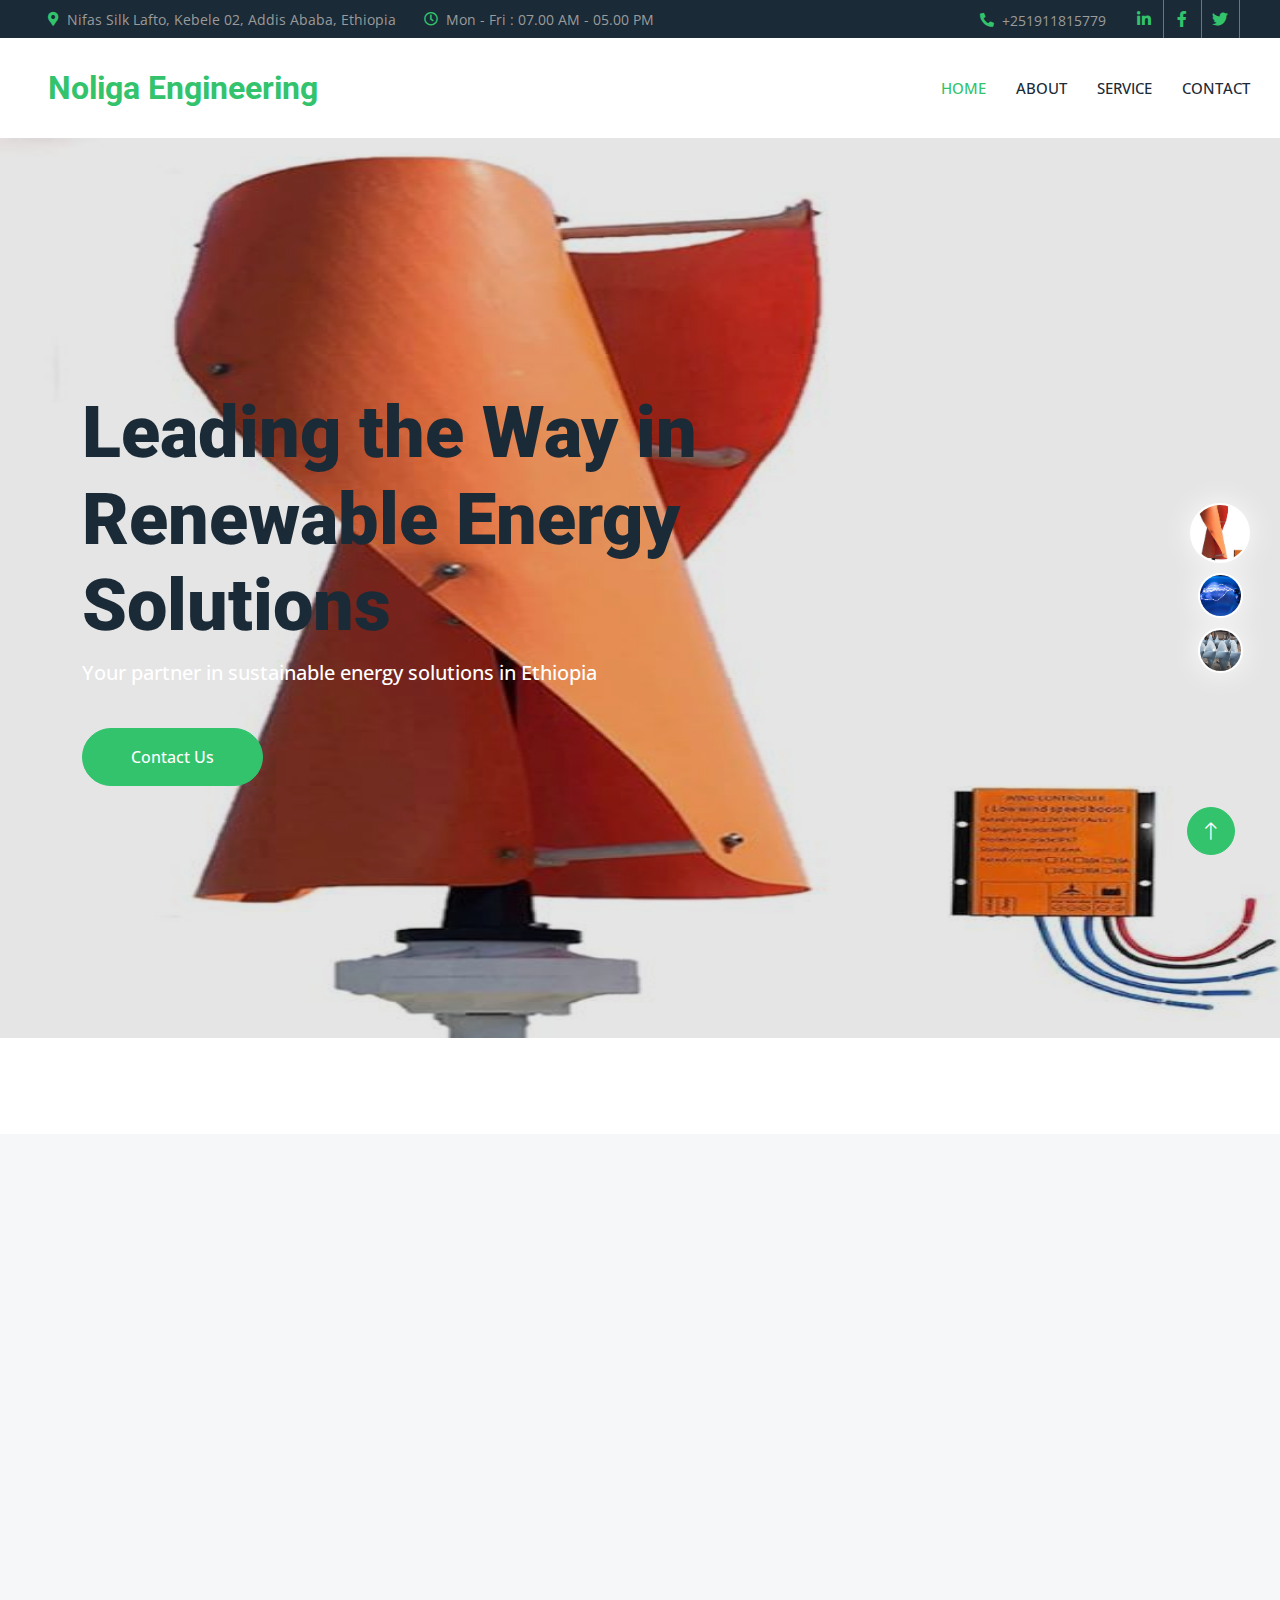
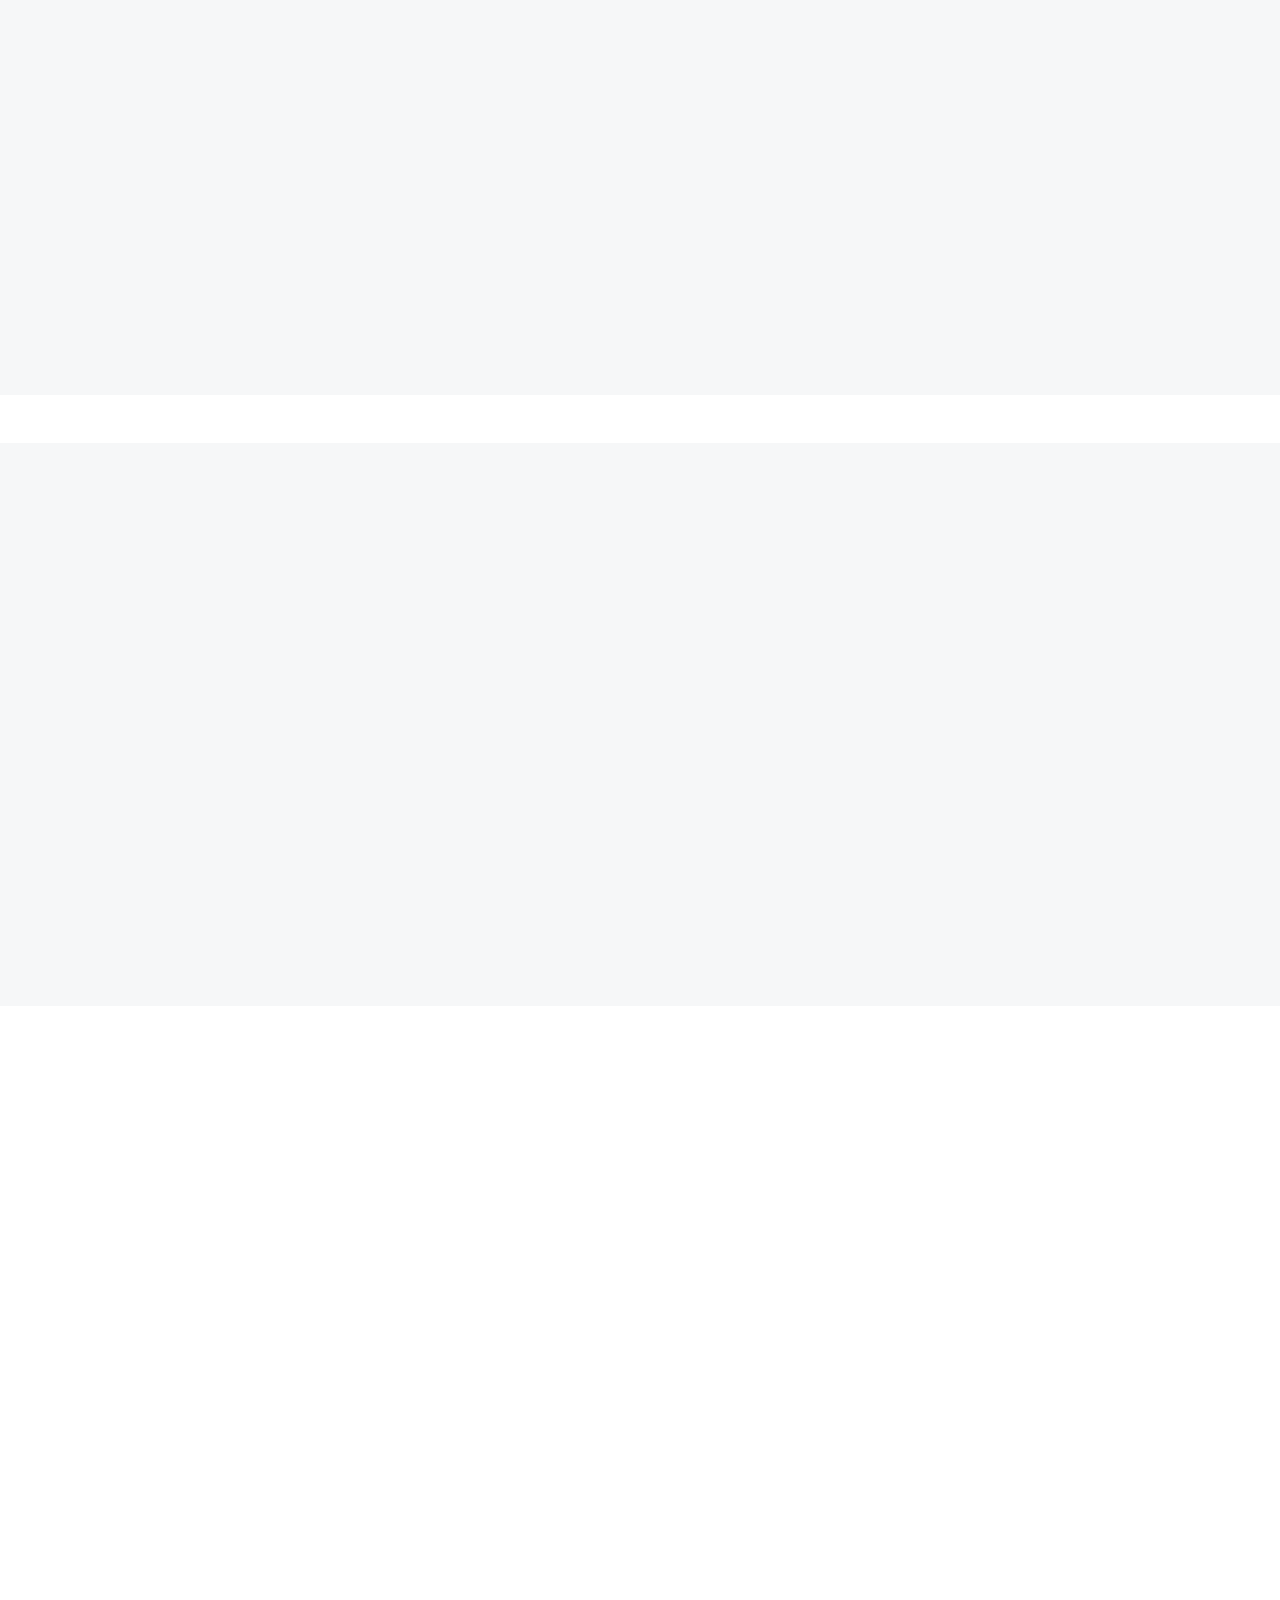
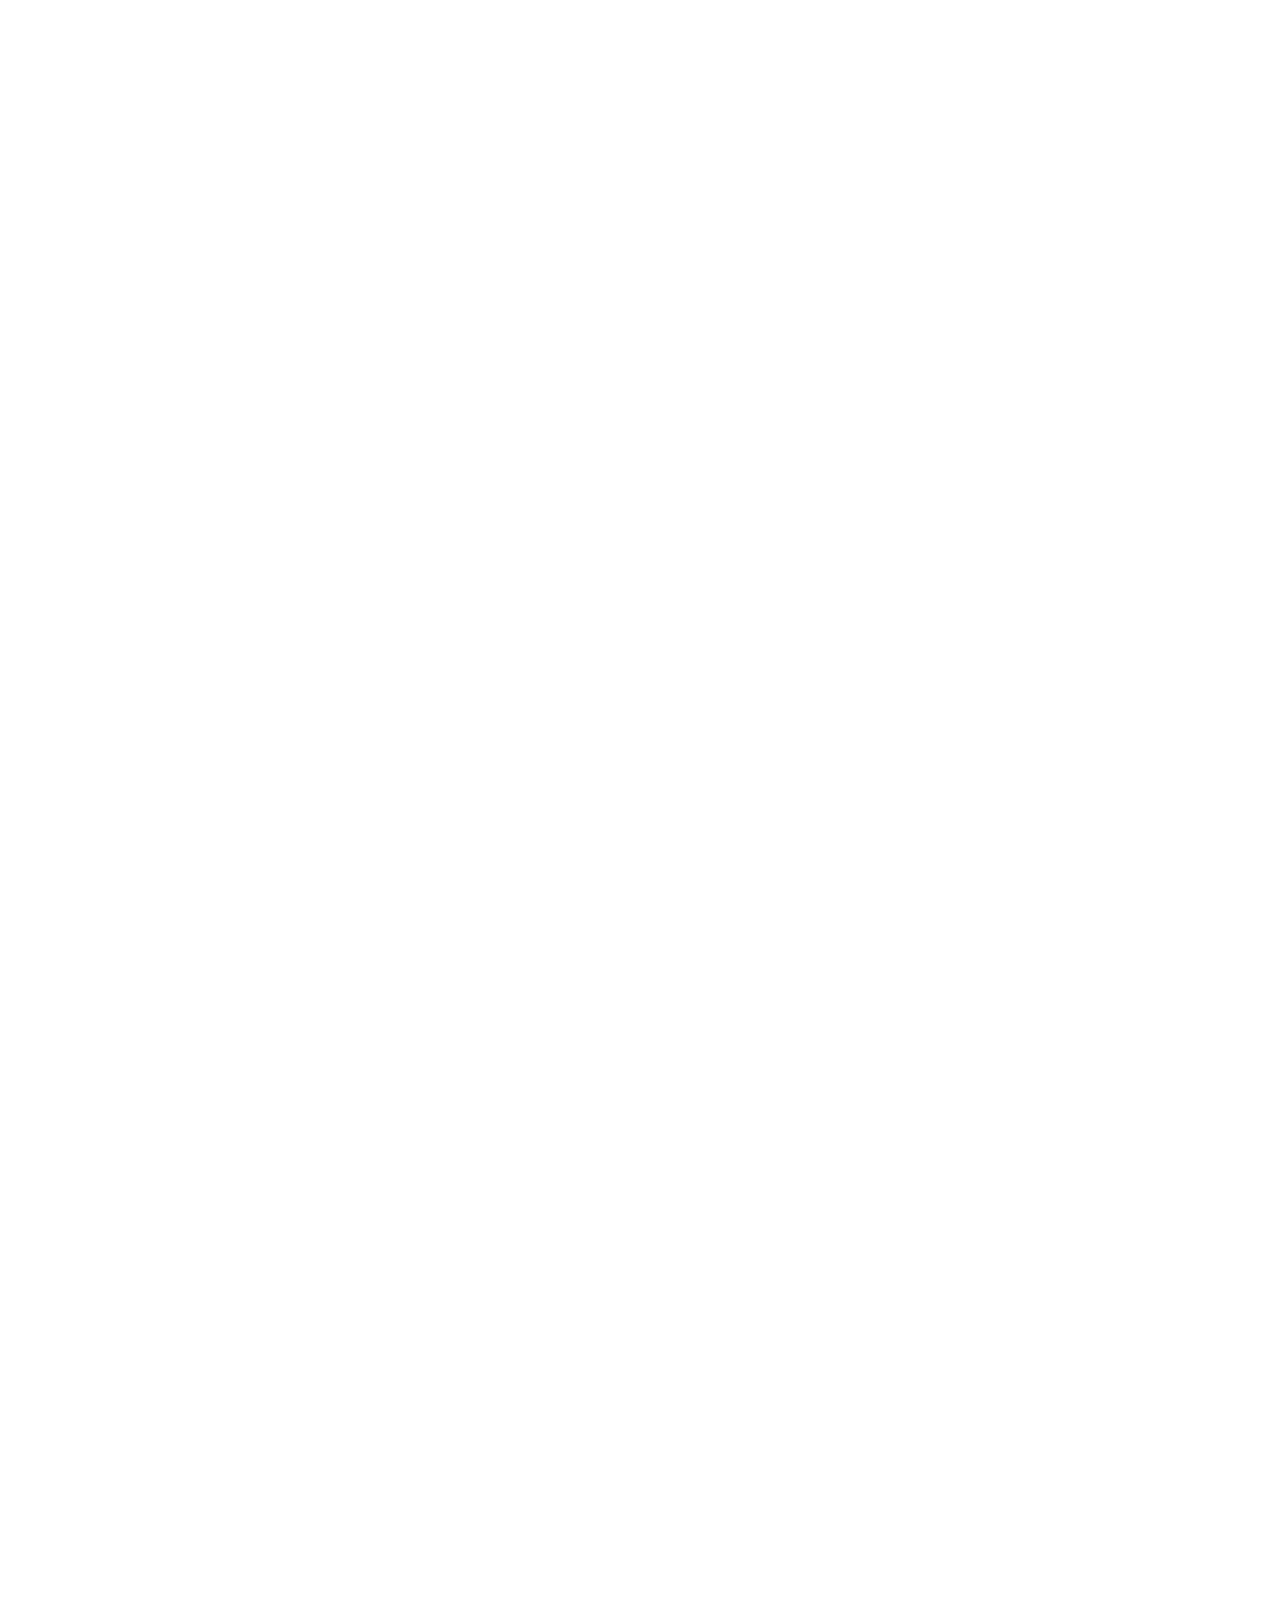
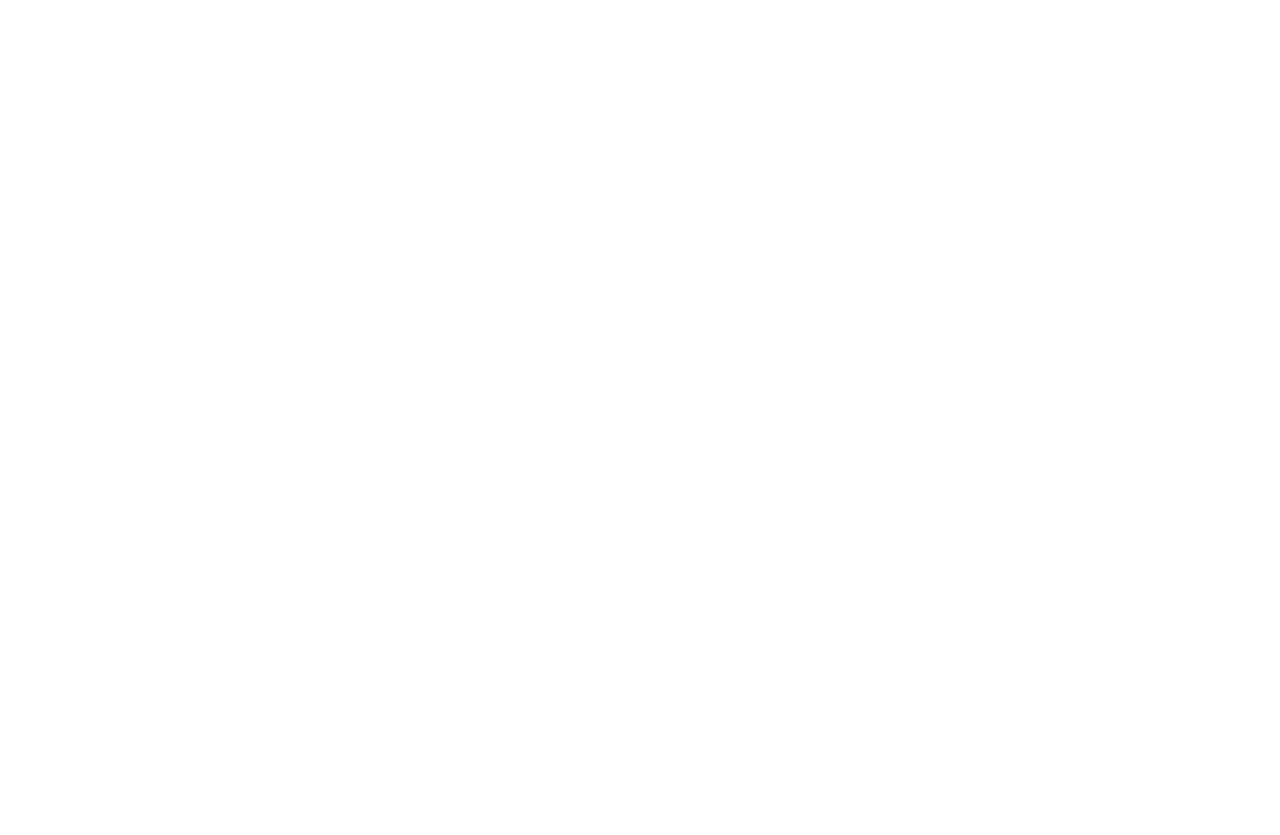
==== index.html @ 986dc077 "update photos, links, about" ====
<!DOCTYPE html>
<html lang="en">

<head>
    <meta charset="utf-8">
    <title>Noliga - Renewable Energy product manufactures</title>
    <meta content="width=device-width, initial-scale=1.0" name="viewport">
    <meta content="" name="keywords">
    <meta content="" name="description">

    <!-- Favicon -->
    <link href="img/noliga_logo.png" rel="icon">

    <!-- Google Web Fonts -->
    <link rel="preconnect" href="https://fonts.googleapis.com">
    <link rel="preconnect" href="https://fonts.gstatic.com" crossorigin>
    <link href="https://fonts.googleapis.com/css2?family=Open+Sans:wght@400;500&family=Roboto:wght@500;700;900&display=swap" rel="stylesheet"> 

    <!-- Icon Font Stylesheet -->
    <link href="https://cdnjs.cloudflare.com/ajax/libs/font-awesome/5.10.0/css/all.min.css" rel="stylesheet">
    <link href="https://cdn.jsdelivr.net/npm/bootstrap-icons@1.4.1/font/bootstrap-icons.css" rel="stylesheet">

    <!-- Libraries Stylesheet -->
    <link href="lib/animate/animate.min.css" rel="stylesheet">
    <link href="lib/owlcarousel/assets/owl.carousel.min.css" rel="stylesheet">
    <link href="lib/lightbox/css/lightbox.min.css" rel="stylesheet">

    <!-- Customized Bootstrap Stylesheet -->
    <link href="css/bootstrap.min.css" rel="stylesheet">

    <!-- Template Stylesheet -->
    <link href="css/style.css" rel="stylesheet">
</head>

<body>
    <!-- Spinner Start -->
    <div id="spinner" class="show bg-white position-fixed translate-middle w-100 vh-100 top-50 start-50 d-flex align-items-center justify-content-center">
        <div class="spinner-border text-primary" style="width: 3rem; height: 3rem;" role="status">
            <span class="sr-only">Loading...</span>
        </div>
    </div>
    <!-- Spinner End -->


    <!-- Topbar Start -->
    <div class="container-fluid bg-dark p-0">
        <div class="row gx-0 d-none d-lg-flex">
            <div class="col-lg-7 px-5 text-start">
                <div class="h-100 d-inline-flex align-items-center me-4">
                    <small class="fa fa-map-marker-alt text-primary me-2"></small>
                    <!-- <small>123 Street, New York, USA</small> -->
                    <small>Nifas Silk Lafto, Kebele 02, Addis Ababa, Ethiopia</small>

                </div>
                <div class="h-100 d-inline-flex align-items-center">
                    <small class="far fa-clock text-primary me-2"></small>
                    <small>Mon - Fri : 07.00 AM - 05.00 PM</small>
                </div>
            </div>
            <div class="col-lg-5 px-5 text-end">
                <div class="h-100 d-inline-flex align-items-center me-4">
                    <small class="fa fa-phone-alt text-primary me-2"></small>
                    <small>+251911815779</small>
                </div>
                <div class="h-100 d-inline-flex align-items-center mx-n2">
                    <a class="btn btn-square btn-link rounded-0 border-0 border-end border-secondary" href="https://www.linkedin.com/in/seblewongel-tesfu-a0b28566/"><i class="fab fa-linkedin-in"></i></a>
                    <a class="btn btn-square btn-link rounded-0 border-0 border-end border-secondary" href=""><i class="fab fa-facebook-f"></i></a>
                    <a class="btn btn-square btn-link rounded-0 border-0 border-end border-secondary" href=""><i class="fab fa-twitter"></i></a>
                    <!-- <a class="btn btn-square btn-link rounded-0" href=""><i class="fab fa-linkedin-in"></i></a> -->
                </div>
            </div>
        </div>
    </div>
    <!-- Topbar End -->


    <!-- Navbar Start -->
    <nav class="navbar navbar-expand-lg bg-white navbar-light sticky-top p-0">
        <a href="index.html" class="navbar-brand d-flex align-items-center  px-4 px-lg-5">
            <h2 class="m-0 text-primary">Noliga Engineering</h2>
            <!-- <img src="img/noliga_logo.png" class="noliga_logo" alt="noliga_logo_img"> -->
        </a>
        <button type="button" class="navbar-toggler me-4" data-bs-toggle="collapse" data-bs-target="#navbarCollapse">
            <span class="navbar-toggler-icon"></span>
        </button>
        <div class="collapse navbar-collapse" id="navbarCollapse">
            <div class="navbar-nav ms-auto p-4 p-lg-0">
                <a href="index.html" class="nav-item nav-link active">Home</a>
                <a href="about.html" class="nav-item nav-link">About</a>
                <a href="service.html" class="nav-item nav-link">Service</a>
                <!-- <a href="project.html" class="nav-item nav-link">Project</a> -->
                <!-- <div class="nav-item dropdown"> -->
                    <!-- <a href="#" class="nav-link dropdown-toggle" data-bs-toggle="dropdown">Pages</a>
                    <div class="dropdown-menu bg-light m-0">
                        <a href="feature.html" class="dropdown-item">Feature</a>
                        <a href="quote.html" class="dropdown-item">Free Quote</a>
                        <a href="team.html" class="dropdown-item">Our Team</a>
                        <a href="testimonial.html" class="dropdown-item">Testimonial</a>
                        <a href="404.html" class="dropdown-item">404 Page</a>
                    </div> -->
                <!-- </div> -->
                <a href="contact.html" class="nav-item nav-link">Contact</a>
            </div>
            <!-- <a href="" class="btn btn-primary rounded-0 py-4 px-lg-5 d-none d-lg-block">Get A Quote<i class="fa fa-arrow-right ms-3"></i></a> -->
        </div>
    </nav>
    <!-- Navbar End -->


    <!-- Carousel Start -->
    <div class="container-fluid p-0 pb-5 wow fadeIn" data-wow-delay="0.1s">
        <div class="owl-carousel header-carousel position-relative">
            
            <div class="owl-carousel-item position-relative" data-dot="<img src='img/vertical_wind_terbine-1.jpg'>">

                <img class="img-fluids" src="img/vertical_wind_terbine2.jpg" alt="">

                <div class="owl-carousel-inner">
                    <div class="container">
                        <div class="row justify-content-start">
                            <div class="col-10 col-lg-8">
                                <h1 class="display-2 text-green animated slideInDown">Leading the Way in Renewable Energy Solutions</h1>
                                <p class="fs-5 fw-medium text-white mb-4 pb-3">Your partner in sustainable energy solutions in Ethiopia</p>

                                <a href="contact.html" class="btn btn-primary rounded-pill py-3 px-5 animated slideInLeft">Contact Us</a>
                                
                            </div>
                        </div>
                    </div>
                </div>
            </div>
            <div class="owl-carousel-item position-relative" data-dot="<img src='img/energy2.jpg'>">

                <img class="img-fluids" src="img/energy2.jpg" alt="">

                <div class="owl-carousel-inner">
                    <div class="container">
                        <div class="row justify-content-start">
                            
                            <div class="col-10 col-lg-8">
                                <h1 class="display-2 text-green animated slideInDown">Innovative Solutions for Renewable Power</h1>
                                <p class="fs-5 fw-medium text-white mb-4 pb-3">Welcome to NOLIGA ENGINEERING PLC, your trusted partner in renewable power solutions. We specialize in electromechanical contracting, small-scale wind and hydro turbines, hydrokinetic turbines, and more.</p>
                                <a href="contact.html" class="btn btn-primary rounded-pill py-3 px-5 animated slideInLeft">Contuct Us</a>
                            </div>
                        </div>
                    </div>
                </div>
            </div>
            <div class="owl-carousel-item position-relative" data-dot="<img src='img/hydrokineticBlade-1.jpg'>">
                <img class="img-fluids" src="img/HaydroTurbine.jpg" alt="">
                <div class="owl-carousel-inner">
                    <div class="container">
                        <div class="row justify-content-start">
                            <div class="col-10 col-lg-8">
                                <h1 class="display-2 text-green animated slideInDown">Innovating Renewable Energy Solutions in Ethiopia</h1>
                                <p class="fs-5 fw-medium text-white mb-4 pb-3">Highlight the company's expertise in renewable energy solutions, including hydrokinetic turbines and small-scale wind turbines. Emphasize quality, innovation, and commitment to sustainability.</p>

                                <a href="contact.html" class="btn btn-primary rounded-pill py-3 px-5 animated slideInLeft">Contact Us</a>
                            </div>
                        </div>
                    </div>
                </div>  
            </div>
        </div>
    </div>
    <!-- Carousel End -->


    <!-- Feature Start -->
    <!-- <div class="container-xxl py-5">
        <div class="container">
            <div class="row g-5">
                <div class="col-md-6 col-lg-3 wow fadeIn" data-wow-delay="0.1s">
                    <div class="d-flex align-items-center mb-4">
                        <div class="btn-lg-square bg-primary rounded-circle me-3">
                            <i class="fa fa-users text-white"></i>
                        </div>
                        <h1 class="mb-0" data-toggle="counter-up">3453</h1>
                    </div>
                    <h5 class="mb-3">Happy Customers</h5>
                    <span>Tempor erat elitr rebum at clita. Diam dolor diam ipsum sit</span>
                </div>
                <div class="col-md-6 col-lg-3 wow fadeIn" data-wow-delay="0.3s">
                    <div class="d-flex align-items-center mb-4">
                        <div class="btn-lg-square bg-primary rounded-circle me-3">
                            <i class="fa fa-check text-white"></i>
                        </div>
                        <h1 class="mb-0" data-toggle="counter-up">4234</h1>
                    </div>
                    <h5 class="mb-3">Project Done</h5>
                    <span>Tempor erat elitr rebum at clita. Diam dolor diam ipsum sit</span>
                </div>
                <div class="col-md-6 col-lg-3 wow fadeIn" data-wow-delay="0.5s">
                    <div class="d-flex align-items-center mb-4">
                        <div class="btn-lg-square bg-primary rounded-circle me-3">
                            <i class="fa fa-award text-white"></i>
                        </div>
                        <h1 class="mb-0" data-toggle="counter-up">3123</h1>
                    </div>
                    <h5 class="mb-3">Awards Win</h5>
                    <span>Tempor erat elitr rebum at clita. Diam dolor diam ipsum sit</span>
                </div>
                <div class="col-md-6 col-lg-3 wow fadeIn" data-wow-delay="0.7s">
                    <div class="d-flex align-items-center mb-4">
                        <div class="btn-lg-square bg-primary rounded-circle me-3">
                            <i class="fa fa-users-cog text-white"></i>
                        </div>
                        <h1 class="mb-0" data-toggle="counter-up">1831</h1>
                    </div>
                    <h5 class="mb-3">Expert Workers</h5>
                    <span>Tempor erat elitr rebum at clita. Diam dolor diam ipsum sit</span>
                </div>
            </div>
        </div>
    </div> -->
    <!-- Feature Start -->


    <!-- About Start -->
    <div class="container-fluid bg-light overflow-hidden my-5 px-lg-0">
        <div class="container about px-lg-0">
            <div class="row g-0 mx-lg-0">
                <div class="col-lg-6 ps-lg-0 wow fadeIn" data-wow-delay="0.1s" style="min-height: 400px;">
                    <div class="position-relative h-100">
                        <img class="position-absolute img-fluid w-100 h-100" src="img/noligan_presenting2.jpg" style="object-fit: cover;" alt="">
                    </div>
                </div>
                <div class="col-lg-6 about-text py-5 wow fadeIn" data-wow-delay="0.5s">
                    <div class="p-lg-5 pe-lg-0">
                        <h6 class="text-primary">About Us</h6>
                        <h1 class="mb-4">3+ Years Experience In Electromechanical & Renewable Energy Industry</h1>
                        <p>Noliga Engineering has been established as an Electromechanical Contracting company in Addis Ababa, Ethiopia. Our traditional business model is based on electromechanical contracting, power sector, fabrication of small-scale agricultural machines, and fabrication of machine part markets in Ethiopia. Based on the decision of the company to diversify our vision; we have now developed a hydrokinetic turbine product the first in its kind in Africa to breakthrough African market.</p>
                        <p><i class="fa fa-check-circle text-primary me-3"></i>NOLIGA is winner of Best Electromechanical
                            Company of the year 2023
                        </p>
                        <p><i class="fa fa-check-circle text-primary me-3"></i>We tested a full scale hydrokinetic turbine with the help of MINT</p>
                        <p><i class="fa fa-check-circle text-primary me-3"></i>WE can manufacture our small scale Wind turbine up to 100KW/Unit turbine</p>
                        <a href="about.html" class="btn btn-primary rounded-pill py-3 px-5 mt-3">Explore More</a>
                    </div>
                </div>
            </div>
        </div>
    </div>
    <!-- About End -->


    <!-- Service Start -->
    <!-- <div class="container-xxl py-5">
        <div class="container">
            <div class="text-center mx-auto mb-5 wow fadeInUp" data-wow-delay="0.1s" style="max-width: 600px;">
                <h6 class="text-primary">Our Services</h6>
                <h1 class="mb-4">We Are The first Zero Head Haydro Turbine in Ethiopia</h1>
            </div>
            <div class="row g-4">
                <div class="col-md-6 col-lg-4 wow fadeInUp" data-wow-delay="0.1s">
                    <div class="service-item rounded overflow-hidden">
                        <img class="img-fluid" src="img/img-600x400-1.jpg" alt="">
                        <div class="position-relative p-4 pt-0">
                            <div class="service-icon">
                                <i class="fa fa-solar-panel fa-3x"></i>
                            </div>
                            <h4 class="mb-3">hydrokinetic Turbines</h4>
                            <p>Stet stet justo dolor sed duo. Ut clita sea sit ipsum diam lorem diam.</p>
                            <a class="small fw-medium" href="">Read More<i class="fa fa-arrow-right ms-2"></i></a>
                        </div>
                    </div>
                </div>
                <div class="col-md-6 col-lg-4 wow fadeInUp" data-wow-delay="0.3s">
                    <div class="service-item rounded overflow-hidden">
                        <img class="img-fluid" src="img/img-600x400-2.jpg" alt="">
                        <div class="position-relative p-4 pt-0">
                            <div class="service-icon">
                                <i class="fa fa-wind fa-3x"></i>
                            </div>
                            <h4 class="mb-3">Wind Turbines</h4>
                            <p>Stet stet justo dolor sed duo. Ut clita sea sit ipsum diam lorem diam.</p>
                            <a class="small fw-medium" href="">Read More<i class="fa fa-arrow-right ms-2"></i></a>
                        </div>
                    </div>
                </div>
                <div class="col-md-6 col-lg-4 wow fadeInUp" data-wow-delay="0.5s">
                    <div class="service-item rounded overflow-hidden">
                        <img class="img-fluid" src="img/img-600x400-3.jpg" alt="">
                        <div class="position-relative p-4 pt-0">
                            <div class="service-icon">
                                <i class="fa fa-lightbulb fa-3x"></i>
                            </div>
                            <h4 class="mb-3">Hydropower Turbin</h4>
                            <p>Stet stet justo dolor sed duo. Ut clita sea sit ipsum diam lorem diam.</p>
                            <a class="small fw-medium" href="">Read More<i class="fa fa-arrow-right ms-2"></i></a>
                        </div>
                    </div>
                </div>
                <div class="col-md-6 col-lg-4 wow fadeInUp" data-wow-delay="0.1s">
                    <div class="service-item rounded overflow-hidden">
                        <img class="img-fluid" src="img/img-600x400-4.jpg" alt="">
                        <div class="position-relative p-4 pt-0">
                            <div class="service-icon">
                                <i class="fa fa-solar-panel fa-3x"></i>
                            </div>
                            <h4 class="mb-3">hydrokinetic Turbines</h4>
                            <p>Stet stet justo dolor sed duo. Ut clita sea sit ipsum diam lorem diam.</p>
                            <a class="small fw-medium" href="">Read More<i class="fa fa-arrow-right ms-2"></i></a>
                        </div>
                    </div>
                </div>
                <div class="col-md-6 col-lg-4 wow fadeInUp" data-wow-delay="0.3s">
                    <div class="service-item rounded overflow-hidden">
                        <img class="img-fluid" src="img/img-600x400-5.jpg" alt="">
                        <div class="position-relative p-4 pt-0">
                            <div class="service-icon">
                                <i class="fa fa-wind fa-3x"></i>
                            </div>
                            <h4 class="mb-3">Wind Turbines</h4>
                            <p>Stet stet justo dolor sed duo. Ut clita sea sit ipsum diam lorem diam.</p>
                            <a class="small fw-medium" href="">Read More<i class="fa fa-arrow-right ms-2"></i></a>
                        </div>
                    </div>
                </div>
                <div class="col-md-6 col-lg-4 wow fadeInUp" data-wow-delay="0.5s">
                    <div class="service-item rounded overflow-hidden">
                        <img class="img-fluid" src="img/img-600x400-6.jpg" alt="">
                        <div class="position-relative p-4 pt-0">
                            <div class="service-icon">
                                <i class="fa fa-lightbulb fa-3x"></i>
                            </div>
                            <h4 class="mb-3">Hydropower Turbin</h4>
                            <p>Stet stet justo dolor sed duo. Ut clita sea sit ipsum diam lorem diam.</p>
                            <a class="small fw-medium" href="">Read More<i class="fa fa-arrow-right ms-2"></i></a>
                        </div>
                    </div>
                </div>
            </div>
        </div>
    </div> -->
    <!-- Service End -->


    <!-- Feature Start -->
    <div class="container-fluid bg-light overflow-hidden my-5 px-lg-0">
        <div class="container feature px-lg-0">
            <div class="row g-0 mx-lg-0">
                <div class="col-lg-6 feature-text py-5 wow fadeIn" data-wow-delay="0.1s">
                    <div class="p-lg-5 ps-lg-0">
                        <h6 class="text-primary">Why Choose Us!</h6>
                        <h1 class="mb-4">Empowering Sustainable Futures</h1>
                        <p class="mb-4 pb-2">We have products with new business model to create many jobs. We have experienced the up-to-dated technology to deliver high quality products/services.</p>
                        <div class="row g-4">
                            <div class="col-6">
                                <div class="d-flex align-items-center">
                                    <div class="btn-lg-square bg-primary rounded-circle">
                                        <i class="fa fa-check text-white"></i>
                                    </div>
                                    <div class="ms-4">
                                        <p class="mb-0">Quality</p>
                                        <h5 class="mb-0">Services</h5>
                                    </div>
                                </div>
                            </div>
                            <div class="col-6">
                                <div class="d-flex align-items-center">
                                    <div class="btn-lg-square bg-primary rounded-circle">
                                        <i class="fa fa-user-check text-white"></i>
                                    </div>
                                    <div class="ms-4">
                                        <p class="mb-0">Expert</p>
                                        <h5 class="mb-0">Workers</h5>
                                    </div>
                                </div>
                            </div>
                            <div class="col-6">
                                <div class="d-flex align-items-center">
                                    <div class="btn-lg-square bg-primary rounded-circle">
                                        <i class="fa fa-drafting-compass text-white"></i>
                                    </div>
                                    <div class="ms-4 consultation ">
                                        <p class="mb-0">Free</p>
                                        <h5 class="mb-0 ">Consultation</h5>
                                    </div>
                                </div>
                            </div>
                            <div class="col-6">
                                <div class="d-flex align-items-center">
                                    <div class="btn-lg-square bg-primary rounded-circle">
                                        <i class="fa fa-headphones text-white"></i>
                                    </div>
                                    <div class="ms-4">
                                        <p class="mb-0">Customer</p>
                                        <h5 class="mb-0">Support</h5>
                                    </div>
                                </div>
                            </div>
                        </div>
                    </div>
                </div>
                <div class="col-lg-6 pe-lg-0 wow fadeIn" data-wow-delay="0.5s" style="min-height: 400px;">
                    <div class="position-relative h-100 ">
                        <img class="position-absolute img-fluid w-100 h-100 object-fit "style="min-height: 400px;" src="img/result.jpg" style="object-fit: cover;" alt="result">
                    </div>
                </div>
            </div>
        </div>
    </div>
    <!-- Feature End -->


    <!-- Projects Start -->
    <div class="container-xxl py-5">
        <div class="container">
            <div class="text-center mx-auto mb-5 wow fadeInUp" data-wow-delay="0.1s" style="max-width: 600px;">
                <h6 class="text-primary">Our Projects</h6>
                <h1 class="mb-4">Visit Our Latest Haydrokinetic And Renewable Energy Projects</h1>
            </div>
            <div class="row mt-n2 wow fadeInUp" data-wow-delay="0.3s">
                <div class="col-12 text-center">
                    <ul class="list-inline mb-5" id="portfolio-flters">
                        <li class="mx-2 active" data-filter="*">All</li>
                        <li class="mx-2" data-filter=".first">hydrokinetic Turbines</li>
                        <li class="mx-2" data-filter=".second">Wind Turbines</li>
                        <li class="mx-2" data-filter=".third">Hydropower Turbines</li>
                    </ul>
                </div>
            </div>
            <div class="row g-4 portfolio-container wow fadeInUp" data-wow-delay="0.5s">
                <div class="col-lg-4 col-md-6 portfolio-item first">
                    <div class="portfolio-img rounded overflow-hidden">
                        <img class="img-fluid " style="max-width: 100%; height: 300px;"  src="img/hydrokineticBlade.JPG" alt="">
                        <div class="portfolio-btn">
                            <a class="btn btn-lg-square btn-outline-light rounded-circle mx-1" href="img/hydrokineticBlade.JPG" data-lightbox="portfolio"><i class="fa fa-eye"></i></a>
                            <!-- <a class="btn btn-lg-square btn-outline-light rounded-circle mx-1" href=""><i class="fa fa-link"></i></a> -->
                        </div>
                    </div>
                    <div class="pt-3">
                        <p class="text-primary mb-0">hydrokinetic Turbines</p>
                        <hr class="text-primary w-25 my-2">
                        <h5 class="lh-base">We Are pioneers of hydrokinetic & renewable energy industry</h5>
                    </div>
                </div>
                <div class="col-lg-4 col-md-6 portfolio-item second">
                    <div class="portfolio-img rounded overflow-hidden">
                        <img class="img-fluid" src="img/windBlade.JPG" alt="" style="width: 1500px; height: 300px;">
                        <div class="portfolio-btn">
                            <a class="btn btn-lg-square btn-outline-light rounded-circle mx-1" href="img/windBlade.JPG" data-lightbox="portfolio"><i class="fa fa-eye"></i></a>
                            <!-- <a class="btn btn-lg-square btn-outline-light rounded-circle mx-1" href=""><i class="fa fa-link"></i></a> -->
                        </div>
                    </div>
                    <div class="pt-3">
                        <p class="text-primary mb-0">Wind Turbines</p>
                        <hr class="text-primary w-25 my-2">
                        <h5 class="lh-base">We Are pioneers of vertical axis wind terbine &  energy industry</h5>
                    </div>
                </div>
                <div class="col-lg-4 col-md-6 portfolio-item third">
                    <div class="portfolio-img rounded overflow-hidden">
                        <img class="img-fluid" src="img/kinetic.JPG" alt="" style="width: 1500px; height: 300px;">

                        <div class="portfolio-btn">
                            <a class="btn btn-lg-square btn-outline-light rounded-circle mx-1" href="img/kinetic.JPG" data-lightbox="portfolio"><i class="fa fa-eye"></i></a>
                            <!-- <a class="btn btn-lg-square btn-outline-light rounded-circle mx-1" href=""><i class="fa fa-link"></i></a> -->
                        </div>
                    </div>
                    <div class="pt-3">
                        <p class="text-primary mb-0">Hydropower Turbin</p>
                        <hr class="text-primary w-25 my-2">
                        <h5 class="lh-base">We Are pioneers of Hydropower & renewable energy industry</h5>
                    </div>
                </div>
                <div class="col-lg-4 col-md-6 portfolio-item first">
                    <div class="portfolio-img rounded overflow-hidden">
                        <img class="img-fluid" src="img/workshop2.jpg" alt="" style="width: 1500px; height: 300px;">
                        <div class="portfolio-btn">
                            <a class="btn btn-lg-square btn-outline-light rounded-circle mx-1" href="img/workshop2.jpg" data-lightbox="portfolio"><i class="fa fa-eye"></i></a>
                            <!-- <a class="btn btn-lg-square btn-outline-light rounded-circle mx-1" href=""><i class="fa fa-link"></i></a> -->
                        </div>
                    </div>
                    <div class="pt-3">
                        <p class="text-primary mb-0">hydrokinetic Turbines</p>
                        <hr class="text-primary w-25 my-2">
                        <h5 class="lh-base">We Are pioneers of hydrokinetic & renewable energy industry</h5>
                    </div>
                </div>
                <div class="col-lg-4 col-md-6 portfolio-item second">
                    <div class="portfolio-img rounded overflow-hidden">
                        <img class="img-fluid" src="img/vertical_wind_terbine-1.jpg" alt="" style="width: 1500px; height: 300px;">
                        <div class="portfolio-btn">
                            <a class="btn btn-lg-square btn-outline-light rounded-circle mx-1" href="img/vertical_wind_terbine-1.jpg" data-lightbox="portfolio"><i class="fa fa-eye"></i></a>
                            <!-- <a class="btn btn-lg-square btn-outline-light rounded-circle mx-1" href=""><i class="fa fa-link"></i></a> -->
                        </div>
                    </div>
                    <div class="pt-3">
                        <p class="text-primary mb-0">Wind Turbines</p>
                        <hr class="text-primary w-25 my-2">
                        <!-- <h5 class="lh-base">We Are pioneers of solar & renewable energy industry</h5> -->
                        <h5 class="lh-base">We Are pioneers of vertical axis wind terbine &  energy industry</h5>

                    </div>
                </div>
                <div class="col-lg-4 col-md-6 portfolio-item third">
                    <div class="portfolio-img rounded overflow-hidden">
                        <img class="img-fluid" src="img/kinetic3.JPG" alt="" style="width: 1500px; height: 300px;">
                        <div class="portfolio-btn">
                            <a class="btn btn-lg-square btn-outline-light rounded-circle mx-1" href="img/kinetic3.JPG" data-lightbox="portfolio"><i class="fa fa-eye"></i></a>
                            <!-- <a class="btn btn-lg-square btn-outline-light rounded-circle mx-1" href=""><i class="fa fa-link"></i></a> -->
                        </div>
                    </div>
                    <div class="pt-3">
                        <p class="text-primary mb-0">Auger Drill</p>
                        <hr class="text-primary w-25 my-2">
                        <h5 class="lh-base">We have developed an innovative auger drill that combines advanced materials and cutting-edge design. </h5>
                    </div>
                </div>
            </div>
        </div>
    </div>
    <!-- Projects End -->


    <!-- Quote Start -->
    <!-- <div class="container-fluid bg-light overflow-hidden my-5 px-lg-0">
        <div class="container quote px-lg-0">
            <div class="row g-0 mx-lg-0">
                <div class="col-lg-6 ps-lg-0 wow fadeIn" data-wow-delay="0.1s" style="min-height: 400px;">
                    <div class="position-relative h-100">
                        <img class="position-absolute img-fluid w-100 h-100" src="img/quote.jpg" style="object-fit: cover;" alt="">
                    </div>
                </div>
                <div class="col-lg-6 quote-text py-5 wow fadeIn" data-wow-delay="0.5s">
                    <div class="p-lg-5 pe-lg-0">
                        <h6 class="text-primary">Free Quote</h6>
                        <h1 class="mb-4">Get A Free Quote</h1>
                        <p class="mb-4 pb-2">Tempor erat elitr rebum at clita. Diam dolor diam ipsum sit. Aliqu diam amet diam et eos. Clita erat ipsum et lorem et sit, sed stet lorem sit clita duo justo erat amet</p>
                        <form>
                            <div class="row g-3">
                                <div class="col-12 col-sm-6">
                                    <input type="text" class="form-control border-0" placeholder="Your Name" style="height: 55px;">
                                </div>
                                <div class="col-12 col-sm-6">
                                    <input type="email" class="form-control border-0" placeholder="Your Email" style="height: 55px;">
                                </div>
                                <div class="col-12 col-sm-6">
                                    <input type="text" class="form-control border-0" placeholder="Your Mobile" style="height: 55px;">
                                </div>
                                <div class="col-12 col-sm-6">
                                    <select class="form-select border-0" style="height: 55px;">
                                        <option selected>Select A Service</option>
                                        <option value="1">Service 1</option>
                                        <option value="2">Service 2</option>
                                        <option value="3">Service 3</option>
                                    </select>
                                </div>
                                <div class="col-12">
                                    <textarea class="form-control border-0" placeholder="Special Note"></textarea>
                                </div>
                                <div class="col-12">
                                    <button class="btn btn-primary rounded-pill py-3 px-5" type="submit">Submit</button>
                                </div>
                            </div>
                        </form>
                    </div>
                </div>
            </div>
        </div>
    </div> -->
    <!-- Quote End -->


    <!-- Team Start -->
    <div class="container-xxl py-5">
        <div class="container">
            <div class="text-center mx-auto mb-5 wow fadeInUp" data-wow-delay="0.1s" style="max-width: 600px;">
                <h6 class="text-primary">Team Member</h6>
                <h1 class="mb-4">Experienced Team Members</h1>
            </div>
            <div class="row g-4">
                <div class="col-lg-3 col-md-6 wow fadeInUp" data-wow-delay="0.1s">
                    <div class="team-item rounded overflow-hidden">
                        <div class="d-flex">
                            <img id="team-img" class="img-fluid w-75" src="img/seblewengel.jpg" alt="">
                            <div class="team-social w-25">
                                <a class="btn btn-lg-square btn-outline-primary rounded-circle mt-3" href="https://www.linkedin.com/in/seblewongel-tesfu-teferie-a0b28566/"><i class="fab fa-linkedin-in"></i></a>
                                <a class="btn btn-lg-square btn-outline-primary rounded-circle mt-3" href="https://www.facebook.com/noliga.noliga"><i class="fab fa-facebook-f"></i></a>
                                <a class="btn btn-lg-square btn-outline-primary rounded-circle mt-3" href=""><i class="fab fa-twitter"></i></a>
                            </div>
                        </div>
                        <div class="p-4">
                            <h5>Engineer Seblewongel Tesfu</h5>
                            <h4>General Manager </h4>
                            <p>Bsc Electrical and Computer Engineer </p>
                            <p>Msc Energy Technology</p>
                            <!-- <span>  Phd. Candidate Mechanical, Thermal Engineering</span> -->
                        </div>
                    </div>
                </div>
                <div class="col-lg-3 col-md-6 wow fadeInUp" data-wow-delay="0.3s">
                    <div class="team-item rounded overflow-hidden">
                        <div class="d-flex">
                            <img id="team-img" class="img-fluid w-75" src="img/kasa_dejene_photo.jpg" alt="">
                            <div class="team-social w-25">
                                <a class="btn btn-lg-square btn-outline-primary rounded-circle mt-3" href="https://www.linkedin.com/in/kassa-dejene-b9058354/"><i class="fab fa-linkedin-in"></i></a>
                                <a class="btn btn-lg-square btn-outline-primary rounded-circle mt-3" href="https://www.facebook.com/profile.php?id=100004236196537"><i class="fab fa-facebook-f"></i></a>
                                <a class="btn btn-lg-square btn-outline-primary rounded-circle mt-3" href=""><i class="fab fa-twitter"></i></a>
                            </div>
                        </div>
                        <div class="p-4">
                            <h5>Engineer Kassa Dejene</h5>
                            <h4>Operations Head</h4>
                            <p>Bsc Mechanical Engineering </p>
                            <p>Phd. Candidate Mechanical, Thermal Engineering</p>
                        </div>
                    </div>
                </div>
                <div class="col-lg-3 col-md-6 wow fadeInUp" data-wow-delay="0.5s">
                    <div class="team-item rounded overflow-hidden">
                        <div class="d-flex">
                            <img id="team-img" class="img-fluid w-75" src="img/bisrat.jpg" alt="">
                            <div class="team-social w-25">
                                <a class="btn btn-lg-square btn-outline-primary rounded-circle mt-3" href="https://www.linkedin.com/in/bisrat-semu-ab025526a/"><i class="fab fa-linkedin-in"></i></a>
                                <a class="btn btn-lg-square btn-outline-primary rounded-circle mt-3" href="https://www.facebook.com/noliga.noliga"><i class="fab fa-facebook-f"></i></a>
                                <a class="btn btn-lg-square btn-outline-primary rounded-circle mt-3" href=""><i class="fab fa-twitter"></i></a>
                            </div>
                        </div>
                        <div class="p-4">
                            <h5>Bisrat Semu</h5>
                            <h4>Accountant</h4>
                            <p>B.A Degree in Accounting and Finance</p>
                        </div>
                    </div>
                </div>
                <div class="col-lg-3 col-md-6 wow fadeInUp" data-wow-delay="0.5s">
                    <div class="team-item rounded overflow-hidden">
                        <div class="d-flex">
                            <img id="team-img" class="img-fluid w-75" src="img/aregahegn.jpg" alt="">
                            <div class="team-social w-25">
                                <a class="btn btn-lg-square btn-outline-primary rounded-circle mt-3" href=""><i class="fab fa-linkedin-in"></i></a>
                                <a class="btn btn-lg-square btn-outline-primary rounded-circle mt-3" href="https://www.facebook.com/noliga.noliga"><i class="fab fa-facebook-f"></i></a>
                                <a class="btn btn-lg-square btn-outline-primary rounded-circle mt-3" href=""><i class="fab fa-twitter"></i></a>
                            </div>
                        </div>
                        <div class="p-4">
                            <h5>Aregahegn Agmas</h5>
                            <h4>Energy for Agriculture Analyst</h4>
                            <p>Bsc Degree In Agricultural Economics</p>
                        </div>
                    </div>
                </div>
            </div>
            
        </div>
    </div>
    <!-- Team End -->


    <!-- Testimonial Start -->
    <div class="container-xxl py-5">
        <div class="container">
            <div class="text-center mx-auto mb-5 wow fadeInUp" data-wow-delay="0.1s" style="max-width: 600px;">
                <!-- <h6 class="text-primary">Some of our Clients</h6> -->
                <h1 class="mb-4 text-primary">Some of our Partners</h1>
            </div>
            <div class="client-logo-container wow fadeInUp" data-wow-delay="0.1s">
                <div class="client-logo text-center">
                    <img src="img/AAit.png" alt="Client 1">
                </div>
                <div class="client-logo text-center">
                    <img src="img/mint.png" alt="Client 2">
                </div>
                <div class="client-logo text-center">
                    <img src="img/Esee.JPG" alt="Client 3">
                </div>
                <div class="client-logo text-center">
                    <img src="img/world_bank_logo.png" alt="Client 3">
                </div>
                <!-- Add more logos as needed -->
            </div>
        </div>
    </div>
    
    <!-- Testimonial End -->


    <!-- Footer Start -->
    <div class="container-fluid bg-dark text-body footer mt-5 pt-5 wow fadeIn" data-wow-delay="0.1s">
        <div class="container py-5">
            <div class="row g-5">
                <div class="col-lg-3 col-md-6">
                    <h5 class="text-white mb-4">Address</h5>
                    <p class="mb-2"><i class="fa fa-map-marker-alt me-3"></i>Nifas Silk Lafto, Kebele 02, Addis Ababa, Ethiopia</p>
                    <p class="mb-2"><i class="fa fa-phone-alt me-3"></i>+251909540938</p>
                    <p class="mb-2"><i class="fa fa-phone-alt me-3"></i>+251911815779</p>
                    <p class="mb-2"><i class="fa fa-envelope me-3"></i>seble_tesfu@yahoo.com</p>
                    <p class="mb-2"></i>noligaengineering4@gmail.com</p>
                    <div class="d-flex pt-2">
                        <a class="btn btn-square btn-outline-light btn-social" href=""><i class="fab fa-twitter"></i></a>
                        <a class="btn btn-square btn-outline-light btn-social" href="https://www.facebook.com/noliga.noliga"><i class="fab fa-facebook-f"></i></a>
                        <!-- <a class="btn btn-square btn-outline-light btn-social" href=""><i class="fab fa-youtube"></i></a> -->
                        <a class="btn btn-square btn-outline-light btn-social" href="https://www.linkedin.com/in/seblewongel-tesfu-teferie-a0b28566/"><i class="fab fa-linkedin-in"></i></a>
                    </div>
                </div>
                <div class="col-lg-3 col-md-6">
                    <h5 class="text-white mb-4">Quick Links</h5>

                    <a class="btn btn-link" href="index.html">Home</a>
                    <a class="btn btn-link" href="about.html">About Us</a>
                    <a class="btn btn-link" href="contact.html">Contact Us</a>
                    <a class="btn btn-link" href="service.html">Our Services</a>
                    <!-- <a class="btn btn-link" href="">products</a> -->
                    <!-- <a class="btn btn-link" href="">Terms & Condition</a> -->
                    <!-- <a class="btn btn-link" href="">Support</a> -->
                </div>
                <div class="col-lg-3 col-md-6">
                    <h5 class="text-white mb-4">Project Gallery</h5>
                    <div class="row g-2">
                        <div class="portfolio-img rounded overflow-hidden col-4">
                            <img class="img-fluid rounded" src="img/windBlade.JPG" alt="" style="width: 500px; height: 100px;">
                            <div class="portfolio-btn">
                                <a class="btn btn-lg-square btn-outline-light rounded-circle mx-1" href="img/windBlade.JPG" data-lightbox="portfolio"><i class="fa fa-eye"></i></a>
                                <!-- <a class="btn btn-lg-square btn-outline-light rounded-circle mx-1" href=""><i class="fa fa-link"></i></a> -->
                            </div>
                        </div>
                        <div class="portfolio-img rounded overflow-hidden col-4">
                            <img class="img-fluid rounded" src="img/hydrokineticBlade.JPG" alt="" style="width: 500px; height: 100px;">
                            <div class="portfolio-btn">
                                <a class="btn btn-lg-square btn-outline-light rounded-circle mx-1" href="img/gallary4.jpg" data-lightbox="portfolio"><i class="fa fa-eye"></i></a>
                                <!-- <a class="btn btn-lg-square btn-outline-light rounded-circle mx-1" href=""><i class="fa fa-link"></i></a> -->
                            </div>
                        </div>
                        <div class="portfolio-img rounded overflow-hidden col-4">
                            <img class="img-fluid rounded" src="img/result.jpg" alt="" style="width: 500px; height: 100px;">
                            <div class="portfolio-btn">
                                <a class="btn btn-lg-square btn-outline-light rounded-circle mx-1" href="img/result.jpg" data-lightbox="portfolio"><i class="fa fa-eye"></i></a>
                                <!-- <a class="btn btn-lg-square btn-outline-light rounded-circle mx-1" href=""><i class="fa fa-link"></i></a> -->
                            </div>
                        </div>
                        <div class="portfolio-img rounded overflow-hidden col-4">
                            <img class="img-fluid rounded" src="img/ZeroHeadTurbine.jpg" alt="" style="width: 500px; height: 100px;">
                            <div class="portfolio-btn">
                                <a class="btn btn-lg-square btn-outline-light rounded-circle mx-1" href="img/ZeroHeadTurbine1.jpg" data-lightbox="portfolio"><i class="fa fa-eye"></i></a>
                                <!-- <a class="btn btn-lg-square btn-outline-light rounded-circle mx-1" href=""><i class="fa fa-link"></i></a> -->
                            </div>
                        </div>
                        <div class="portfolio-img rounded overflow-hidden col-4">
                            <img class="img-fluid rounded" src="img/workshop2.jpg" alt="" style="width: 500px; height: 100px;">
                            <div class="portfolio-btn">
                                <a class="btn btn-lg-square btn-outline-light rounded-circle mx-1" href="img/gallary6.jpg" data-lightbox="portfolio"><i class="fa fa-eye"></i></a>
                                <!-- <a class="btn btn-lg-square btn-outline-light rounded-circle mx-1" href=""><i class="fa fa-link"></i></a> -->
                            </div>
                        </div>
                        <div class="portfolio-img rounded overflow-hidden col-4">
                            <img class="img-fluid rounded" src="img/knetic2.JPG" alt="" style="width: 500px; height: 100px;">
                            <div class="portfolio-btn">
                                <a class="btn btn-lg-square btn-outline-light rounded-circle mx-1" href="img/knetic2.JPG" data-lightbox="portfolio"><i class="fa fa-eye"></i></a>
                                <!-- <a class="btn btn-lg-square btn-outline-light rounded-circle mx-1" href=""><i class="fa fa-link"></i></a> -->
                            </div>
                        </div>
                        <div class="portfolio-img rounded overflow-hidden col-4">
                            <video class="img-fluid rounded" style="width: 500px; height: 100px;" controls>
                              <source src="img/gallary5.mp4" type="video/mp4">
                              <!-- <source src="path/to/your/" type="video/webm"> -->
                              Your browser does not support the video tag.
                            </video>
                            <div class="portfolio-btn">
                              <a class="btn btn-lg-square btn-outline-light rounded-circle mx-1" href="img/gallary5.mp4" data-fancybox="gallery"><i class="fa fa-eye"></i></a>
                            </div>
                          </div>
                        <div class="portfolio-img rounded overflow-hidden col-4">
                            <img class="img-fluid rounded" src="img/noligan_presenting2.jpg" alt="" style="width: 500px; height: 100px;">
                            <div class="portfolio-btn">
                                <a class="btn btn-lg-square btn-outline-light rounded-circle mx-1" href="img/noligan_presenting2.jpg" data-lightbox="portfolio"><i class="fa fa-eye"></i></a>
                                <!-- <a class="btn btn-lg-square btn-outline-light rounded-circle mx-1" href=""><i class="fa fa-link"></i></a> -->
                            </div>
                        </div>
                        <div class="portfolio-img rounded overflow-hidden col-4">
                            <img class="img-fluid rounded" src="img/gallary3.jpg" alt="" style="width: 500px; height: 100px;">
                            <div class="portfolio-btn">
                                <a class="btn btn-lg-square btn-outline-light rounded-circle mx-1" href="img/gallary3.jpg" data-lightbox="portfolio"><i class="fa fa-eye"></i></a>
                                <!-- <a class="btn btn-lg-square btn-outline-light rounded-circle mx-1" href=""><i class="fa fa-link"></i></a> -->
                            </div>
                        </div>
                        
                    </div>
                </div>
                <div class="col-lg-3 col-md-6">
                    <h5 class="text-white mb-4">About Us</h5>
                    <p>Noliga Engineering has been established as an Electromechanical Contracting company in Addis Ababa, Ethiopia. Our traditional business model is based on electromechanical contracting, power sector, fabrication of small-scale agricultural machines, and fabrication of machine part markets in Ethiopia. </p>
                    <!-- <div class="position-relative mx-auto" style="max-width: 400px;">
                        <input class="form-control border-0 w-100 py-3 ps-4 pe-5" type="text" placeholder="Your email">
                        <button type="button" class="btn btn-primary py-2 position-absolute top-0 end-0 mt-2 me-2">SignUp</button>
                    </div> -->
                </div>
            </div>
        </div>
        <div class="container">
            <div class="copyright">
                <div class="row">
                    <div class="col-md-6 text-center text-md-start mb-3 mb-md-0">
                        &copy; <a href="#"></a>Noliga Engineering, All Right Reserved.
                    </div>
                    <div class="col-md-6 text-center text-md-end">
                        <!--/*** This template is free as long as you keep the footer author’s credit link/attribution link/backlink. If you'd like to use the template without the footer author’s credit link/attribution link/backlink, you can purchase the Credit Removal License from "https://htmlcodex.com/credit-removal". Thank you for your support. ***/-->
                        <!-- Designed By <a href="https://htmlcodex.com">HTML Codex</a> -->
                        <!-- <br>Distributed By: <a href="https://themewagon.com" target="_blank">ThemeWagon</a> -->
                    </div>
                </div>
            </div>
        </div>
    </div>
    <!-- Footer End -->


    <!-- Back to Top -->
    <a href="#" class="btn btn-lg btn-primary btn-lg-square rounded-circle back-to-top"><i class="bi bi-arrow-up"></i></a>


    <!-- JavaScript Libraries -->
    <script src="https://code.jquery.com/jquery-3.4.1.min.js"></script>
    <script src="https://cdn.jsdelivr.net/npm/bootstrap@5.0.0/dist/js/bootstrap.bundle.min.js"></script>
    <script src="lib/wow/wow.min.js"></script>
    <script src="lib/easing/easing.min.js"></script>
    <script src="lib/waypoints/waypoints.min.js"></script>
    <script src="lib/counterup/counterup.min.js"></script>
    <script src="lib/owlcarousel/owl.carousel.min.js"></script>
    <script src="lib/isotope/isotope.pkgd.min.js"></script>
    <script src="lib/lightbox/js/lightbox.min.js"></script>

    <!-- Template Javascript -->
    <script src="js/main.js"></script>
</body>

</html>
---- css/style.css ----
/********** Template CSS **********/
:root {
    --primary: #32C36C;
    --light: #F6F7F8;
    --dark: #1A2A36;
}

.fw-medium {
    font-weight: 500 !important;
}

.fw-bold {
    font-weight: 700 !important;
}

.fw-black {
    font-weight: 900 !important;
}

.back-to-top {
    position: fixed;
    display: none;
    right: 45px;
    bottom: 45px;
    z-index: 99;
}


/*** Spinner ***/
#spinner {
    opacity: 0;
    visibility: hidden;
    transition: opacity .5s ease-out, visibility 0s linear .5s;
    z-index: 99999;
}

#spinner.show {
    transition: opacity .5s ease-out, visibility 0s linear 0s;
    visibility: visible;
    opacity: 1;
}


/*** Button ***/
.btn {
    font-weight: 500;
    transition: .5s;
}

.btn.btn-primary,
.btn.btn-outline-primary:hover {
    color: #FFFFFF;
}

.btn-square {
    width: 38px;
    height: 38px;
}

.btn-sm-square {
    width: 32px;
    height: 32px;
}

.btn-lg-square {
    width: 48px;
    height: 48px;
}

.btn-square,
.btn-sm-square,
.btn-lg-square {
    padding: 0;
    display: flex;
    align-items: center;
    justify-content: center;
    font-weight: normal;
}

/*** Navbar ***/
.navbar.sticky-top {
    top: -100px;
    transition: .5s;
}

.navbar .navbar-brand,
.navbar a.btn {
    height: 100px;
}

.navbar .navbar-nav .nav-link {
    margin-right: 30px;
    padding: 25px 0;
    color: var(--dark);
    font-size: 15px;
    font-weight: 500;
    text-transform: uppercase;
    outline: none;
}

.navbar .navbar-nav .nav-link:hover,
.navbar .navbar-nav .nav-link.active {
    color: var(--primary);
}

.navbar .dropdown-toggle::after {
    border: none;
    content: "\f107";
    font-family: "Font Awesome 5 Free";
    font-weight: 900;
    vertical-align: middle;
    margin-left: 8px;
}

.noliga_logo{
    width: 150px;
    height: 100px;
    /* display: none; */
}
@media (max-width: 991.98px) {
    .navbar .navbar-nav .nav-link  {
        margin-right: 0;
        padding: 10px 0;
    }

    .navbar .navbar-nav {
        border-top: 1px solid #EEEEEE;
    }
}

@media (min-width: 992px) {
    .navbar .nav-item .dropdown-menu {
        display: block;
        border: none;
        margin-top: 0;
        top: 150%;
        opacity: 0;
        visibility: hidden;
        transition: .5s;
    }

    .navbar .nav-item:hover .dropdown-menu {
        top: 100%;
        visibility: visible;
        transition: .5s;
        opacity: 1;
    }
}


/*** Header ***/
.owl-carousel-inner {
    position: absolute;
    width: 100%;
    height: 100%;
    top: 0;
    left: 0;
    display: flex;
    align-items: center;
    background: rgba(0, 0, 0, .1);
}
.owl-carousels-inner {
    position: absolute;
    width: 100%;
    height: 100%;
    top: 0;
    left: 0;
    display: flex;
    align-items: center;
    background: rgba(0, 0, 0, .1);
}
.img-fluids{
    /* width:auto; */
    height: 900px;
    /* object-fit: cover; */
}

@media (max-width: 768px) {
    .header-carousel .owl-carousel-item {
        position: relative;
        min-height: 500px;
    }

    .header-carousel .owl-carousel-item img {
        position: absolute;
        width: 100%;
        height: 100%;
        object-fit: cover;
    }

    .header-carousel .owl-carousel-item p {
        font-size: 16px !important;
    }
    .header-carousel .owl-carousels-item {
        position: relative;
        min-height: 500px;
    }

    .header-carousel .owl-carousels-item img {
        position: absolute;
        width: 100%;
        height: 100%;
        object-fit: cover;
    }

    .header-carousel .owl-carousels-item p {
        font-size: 16px !important;
    }
}

.header-carousel .owl-dots {
    position: absolute;
    width: 60px;
    height: 100%;
    top: 0;
    right: 30px;
    display: flex;
    flex-direction: column;
    align-items: center;
    justify-content: center;
}

.header-carousel .owl-dots .owl-dot {
    position: relative;
    width: 45px;
    height: 45px;
    margin: 5px 0;
    background: #FFFFFF;
    box-shadow: 0 0 30px rgba(255, 255, 255, .9);
    border-radius: 45px;
    transition: .5s;
}

.header-carousel .owl-dots .owl-dot.active {
    width: 60px;
    height: 60px;
}

.header-carousel .owl-dots .owl-dot img {
    position: absolute;
    width: 100%;
    height: 100%;
    object-fit: cover;
    padding: 2px;
    border-radius: 45px;
    transition: .5s;
}

.page-header {
    background: linear-gradient(rgba(0, 0, 0, .1), rgba(0, 0, 0, .1)), url(../img/noliga_logo2.png) center center no-repeat;
    background-size: cover;
    background-repeat: no-repeat;
    background-position: center center;
    height: 50vh;
    width: 100%;
    position: relative;

}

@media (max-width: 768px) {
    .page-header {
    background: linear-gradient(rgba(0, 0, 0, .1), rgba(0, 0, 0, .1)), url(../img/noliga_logo.png) center center no-repeat;

        background-size: contain; /* Adjust this value as needed for smaller screens */
        height: 40vh; /* Adjust this value as needed for smaller screens */
        width: 100%;
        align-items: center;
        
    }
    .page-header div{
        margin-top: 80px;
    }
}

.breadcrumb-item + .breadcrumb-item::before {
    color: var(--light);
}


/*** About ***/
@media (min-width: 992px) {
    .container.about {
        max-width: 100% !important;
    }

    .about-text  {
        padding-right: calc(((100% - 960px) / 2) + .75rem);
    }
}

@media (min-width: 1200px) {
    .about-text  {
        padding-right: calc(((100% - 1140px) / 2) + .75rem);
    }
}

@media (min-width: 1400px) {
    .about-text  {
        padding-right: calc(((100% - 1320px) / 2) + .75rem);
    }
}


/*** Service ***/
.service-item {
    box-shadow: 0 0 45px rgba(0, 0, 0, .08);
}

.service-icon {
    position: relative;
    margin: -50px 0 25px 0;
    width: 100px;
    height: 100px;
    display: flex;
    align-items: center;
    justify-content: center;
    color: var(--primary);
    background: #FFFFFF;
    border-radius: 100px;
    box-shadow: 0 0 45px rgba(0, 0, 0, .08);
    transition: .5s;
}

.service-item:hover .service-icon {
    color: red;
    background: var(--primary);
}


/*** Feature ***/
@media (max-width: 700px) {
    .consultation h5{
        width: auto;
        font-size: 14px;
    }

}
@media (min-width: 992px) {
    .container.feature {
        max-width: 100% !important;
    }
    

    .feature-text  {
        padding-left: calc(((100% - 960px) / 2) + .75rem);
    }
}

@media (min-width: 1200px) {
    .feature-text  {
        padding-left: calc(((100% - 1140px) / 2) + .75rem);
    }
}

@media (min-width: 1400px) {
    .feature-text  {
        padding-left: calc(((100% - 1320px) / 2) + .75rem);
    }
}


/*** Project Portfolio ***/
#portfolio-flters li {
    display: inline-block;
    font-weight: 500;
    color: var(--dark);
    cursor: pointer;
    transition: .5s;
    border-bottom: 2px solid transparent;
}

#portfolio-flters li:hover,
#portfolio-flters li.active {
    color: var(--primary);
    border-color: var(--primary);
}

.portfolio-img {
    position: relative;
}

.portfolio-img::before,
.portfolio-img::after {
    position: absolute;
    content: "";
    width: 0;
    height: 100%;
    top: 0;
    background: var(--dark);
    transition: .5s;
}

.portfolio-img::before {
    left: 50%;
}

.portfolio-img::after {
    right: 50%;
}

.portfolio-item:hover .portfolio-img::before {
    width: 51%;
    left: 0;
}

.portfolio-item:hover .portfolio-img::after {
    width: 51%;
    right: 0;
}

.portfolio-btn {
    position: absolute;
    top: 0;
    left: 0;
    width: 100%;
    height: 100%;
    display: flex;
    align-items: center;
    justify-content: center;
    opacity: 0;
    z-index: 1;
    transition: .5s;
}

.portfolio-item:hover .portfolio-btn {
    opacity: 1;
    transition-delay: .3s;
}


/*** Quote ***/
@media (min-width: 992px) {
    .container.quote {
        max-width: 100% !important;
    }

    .quote-text  {
        padding-right: calc(((100% - 960px) / 2) + .75rem);
    }
}

@media (min-width: 1200px) {
    .quote-text  {
        padding-right: calc(((100% - 1140px) / 2) + .75rem);
    }
}

@media (min-width: 1400px) {
    .quote-text  {
        padding-right: calc(((100% - 1320px) / 2) + .75rem);
    }
}


/*** Team ***/
.team-item {
    box-shadow: 0 0 45px rgba(0, 0, 0, .08);
}
#team-img{
    width: 200px;
    height: 300px;
}

.team-item img {
    border-radius: 8px 60px 0 0;
}

.team-item .team-social {
    display: flex;
    flex-direction: column;
    align-items: center;
    justify-content: flex-end;
    background: #FFFFFF;
    transition: .5s;
}


/*** Testimonial ***/
.testimonial-carousel::before {
    position: absolute;
    content: "";
    top: 0;
    left: 0;
    height: 100%;
    width: 0;
    background: linear-gradient(to right, rgba(255, 255, 255, 1) 0%, rgba(255, 255, 255, 0) 100%);
    z-index: 1;
}
.testimonial-carousels::before {
    position: absolute;
    content: "";
    top: 0;
    left: 0;
    height: 100%;
    width: 0;
    background: linear-gradient(to right, rgba(255, 255, 255, 1) 0%, rgba(255, 255, 255, 0) 100%);
    z-index: 1;
}

.testimonial-carousel::after {
    position: absolute;
    content: "";
    top: 0;
    right: 0;
    height: 100%;
    width: 0;
    background: linear-gradient(to left, rgba(255, 255, 255, 1) 0%, rgba(255, 255, 255, 0) 100%);
    z-index: 1;
}
.testimonial-carousels::after {
    position: absolute;
    content: "";
    top: 0;
    right: 0;
    height: 100%;
    width: 0;
    background: linear-gradient(to left, rgba(255, 255, 255, 1) 0%, rgba(255, 255, 255, 0) 100%);
    z-index: 1;
}

@media (min-width: 768px) {
    .testimonial-carousel::before,
    .testimonial-carousel::after {
        width: 200px;
    }
}

@media (min-width: 992px) {
    .testimonial-carousel::before,
    .testimonial-carousel::after {
        width: 300px;
    }
    .testimonial-carousels::before,
    .testimonial-carousels::after {
        width: 300px;
    }
}

.testimonial-carousel .owl-nav {
    position: absolute;
    width: 350px;
    top: 20px;
    left: 50%;
    transform: translateX(-50%);
    display: flex;
    justify-content: space-between;
    opacity: 0.5;
    transition: .5s;
    z-index: 1;
}

.testimonial-carousel:hover .owl-nav {
    width: 300px;
    opacity: 1;
}

.testimonial-carousel .owl-nav .owl-prev,
.testimonial-carousel .owl-nav .owl-next {
    position: relative;
    color: var(--primary);
    font-size: 45px;
    transition: .5s;
}

.testimonial-carousel .owl-nav .owl-prev:hover,
.testimonial-carousel .owl-nav .owl-next:hover {
    color: var(--dark);
}

.testimonial-carousel .testimonial-img img {
    width: 100px;
    height: 100px;
}

.testimonial-carousel .testimonial-img .btn-square {
    position: absolute;
    bottom: -19px;
    left: 50%;
    transform: translateX(-50%);
}

.testimonial-carousel .owl-item .testimonial-text {
    margin-bottom: 30px;
    box-shadow: 0 0 45px rgba(0, 0, 0, .08);
    transform: scale(.8);
    transition: .5s;
}

.testimonial-carousel .owl-item.center .testimonial-text {
    transform: scale(1);
}
.client-logo {
    width: 150px; /* Specific size for the logos */
    height: 150px;
    border-radius: 50%;
    overflow: hidden;
    display: flex;
    align-items: center;
    justify-content: center;
    margin: 0 auto;
    background-color: white;
}
.client-logo img {
    background-color: white;
    width: 100%;
    height: 100%;
    object-fit: cover;
}

.client-logo-container{
    display: flex;

}
/*** Contact ***/
@media (min-width: 992px) {
    .container.contact {
        max-width: 100% !important;
    }

    .contact-text  {
        padding-left: calc(((100% - 960px) / 2) + .75rem);
    }
}

@media (min-width: 1200px) {
    .contact-text  {
        padding-left: calc(((100% - 1140px) / 2) + .75rem);
    }
}

@media (min-width: 1400px) {
    .contact-text  {
        padding-left: calc(((100% - 1320px) / 2) + .75rem);
    }
}


/*** Footer ***/
.footer .btn.btn-social {
    margin-right: 5px;
    color: #9B9B9B;
    border: 1px solid #9B9B9B;
    border-radius: 38px;
    transition: .3s;
}

.footer .btn.btn-social:hover {
    color: var(--primary);
    border-color: var(--light);
}

.footer .btn.btn-link {
    display: block;
    margin-bottom: 5px;
    padding: 0;
    text-align: left;
    color: #9B9B9B;
    font-weight: normal;
    text-transform: capitalize;
    transition: .3s;
}

.footer .btn.btn-link::before {
    position: relative;
    content: "\f105";
    font-family: "Font Awesome 5 Free";
    font-weight: 900;
    margin-right: 10px;
}

.footer .btn.btn-link:hover {
    color: #FFFFFF;
    letter-spacing: 1px;
    box-shadow: none;
}

.footer .copyright {
    padding: 25px 0;
    border-top: 1px solid rgba(256, 256, 256, .1);
}

.footer .copyright a {
    color: var(--light);
}

.footer .copyright a:hover {
    color: var(--primary);
}
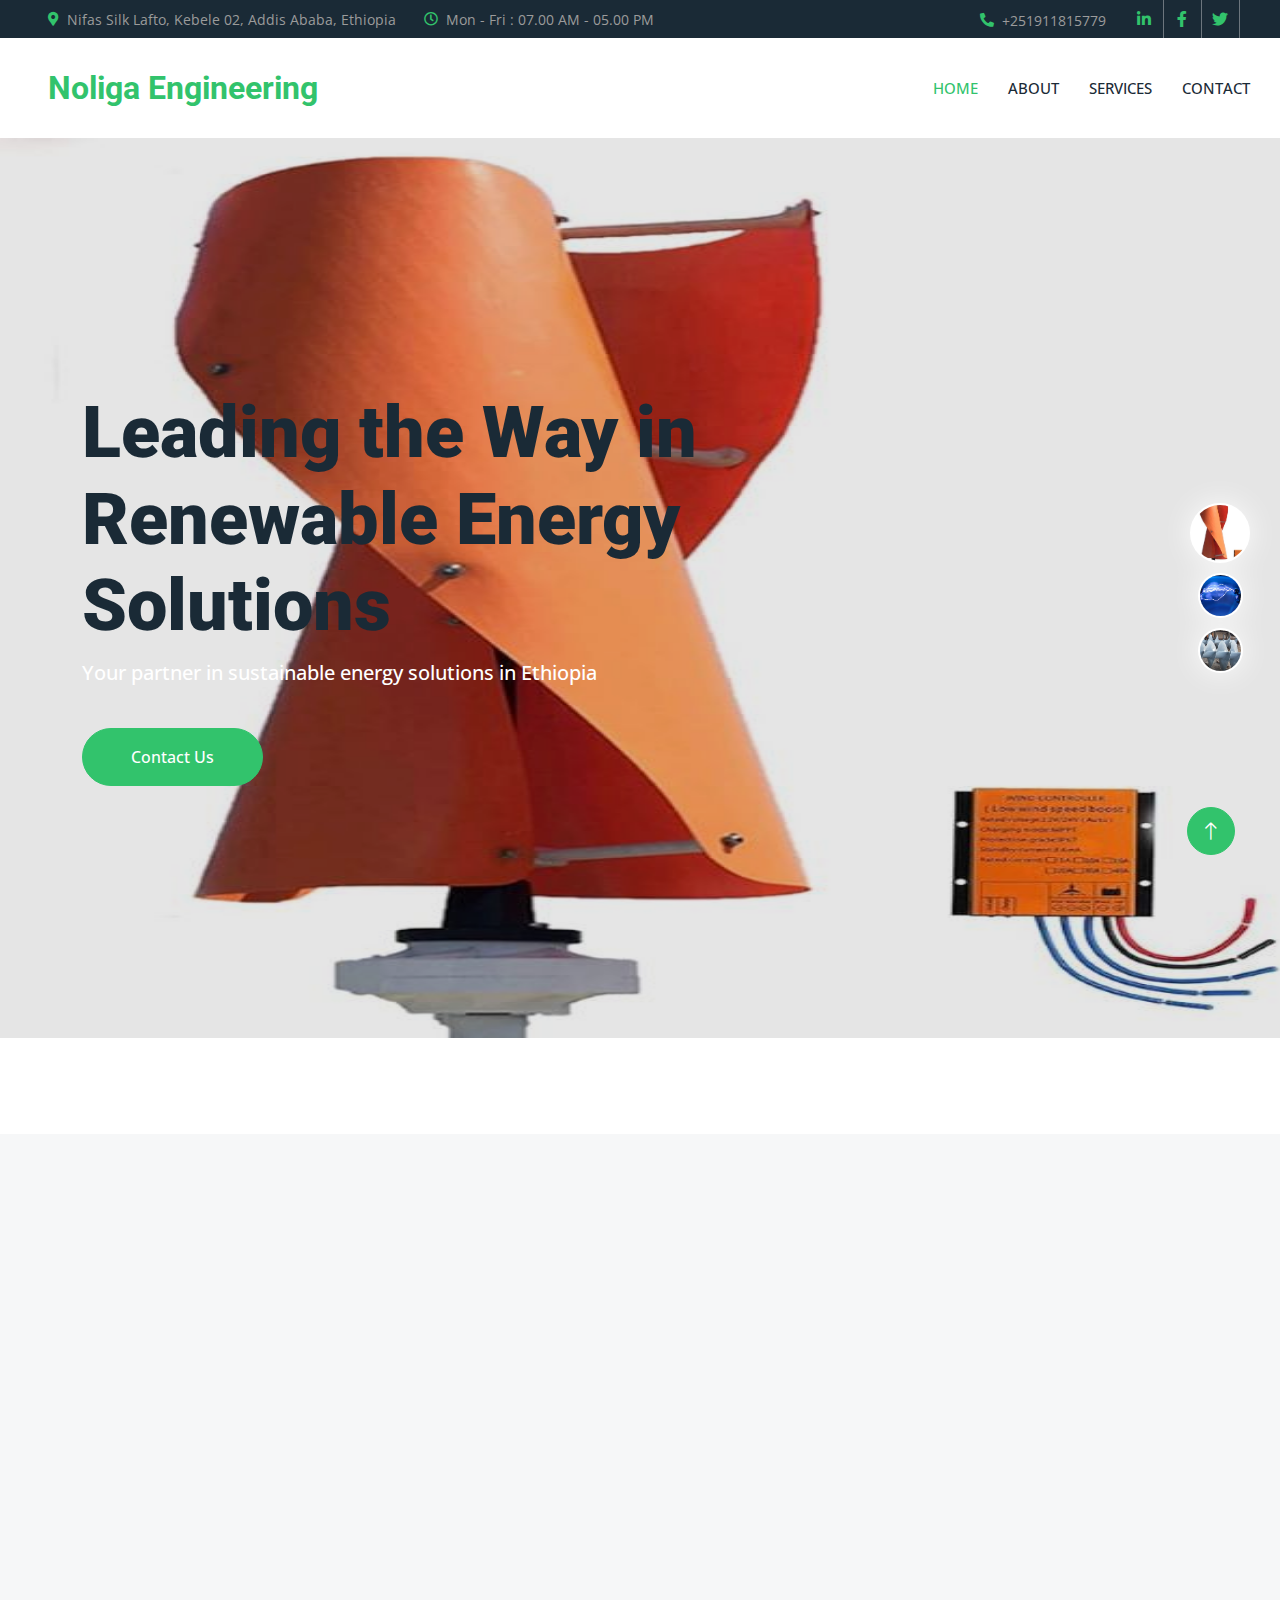
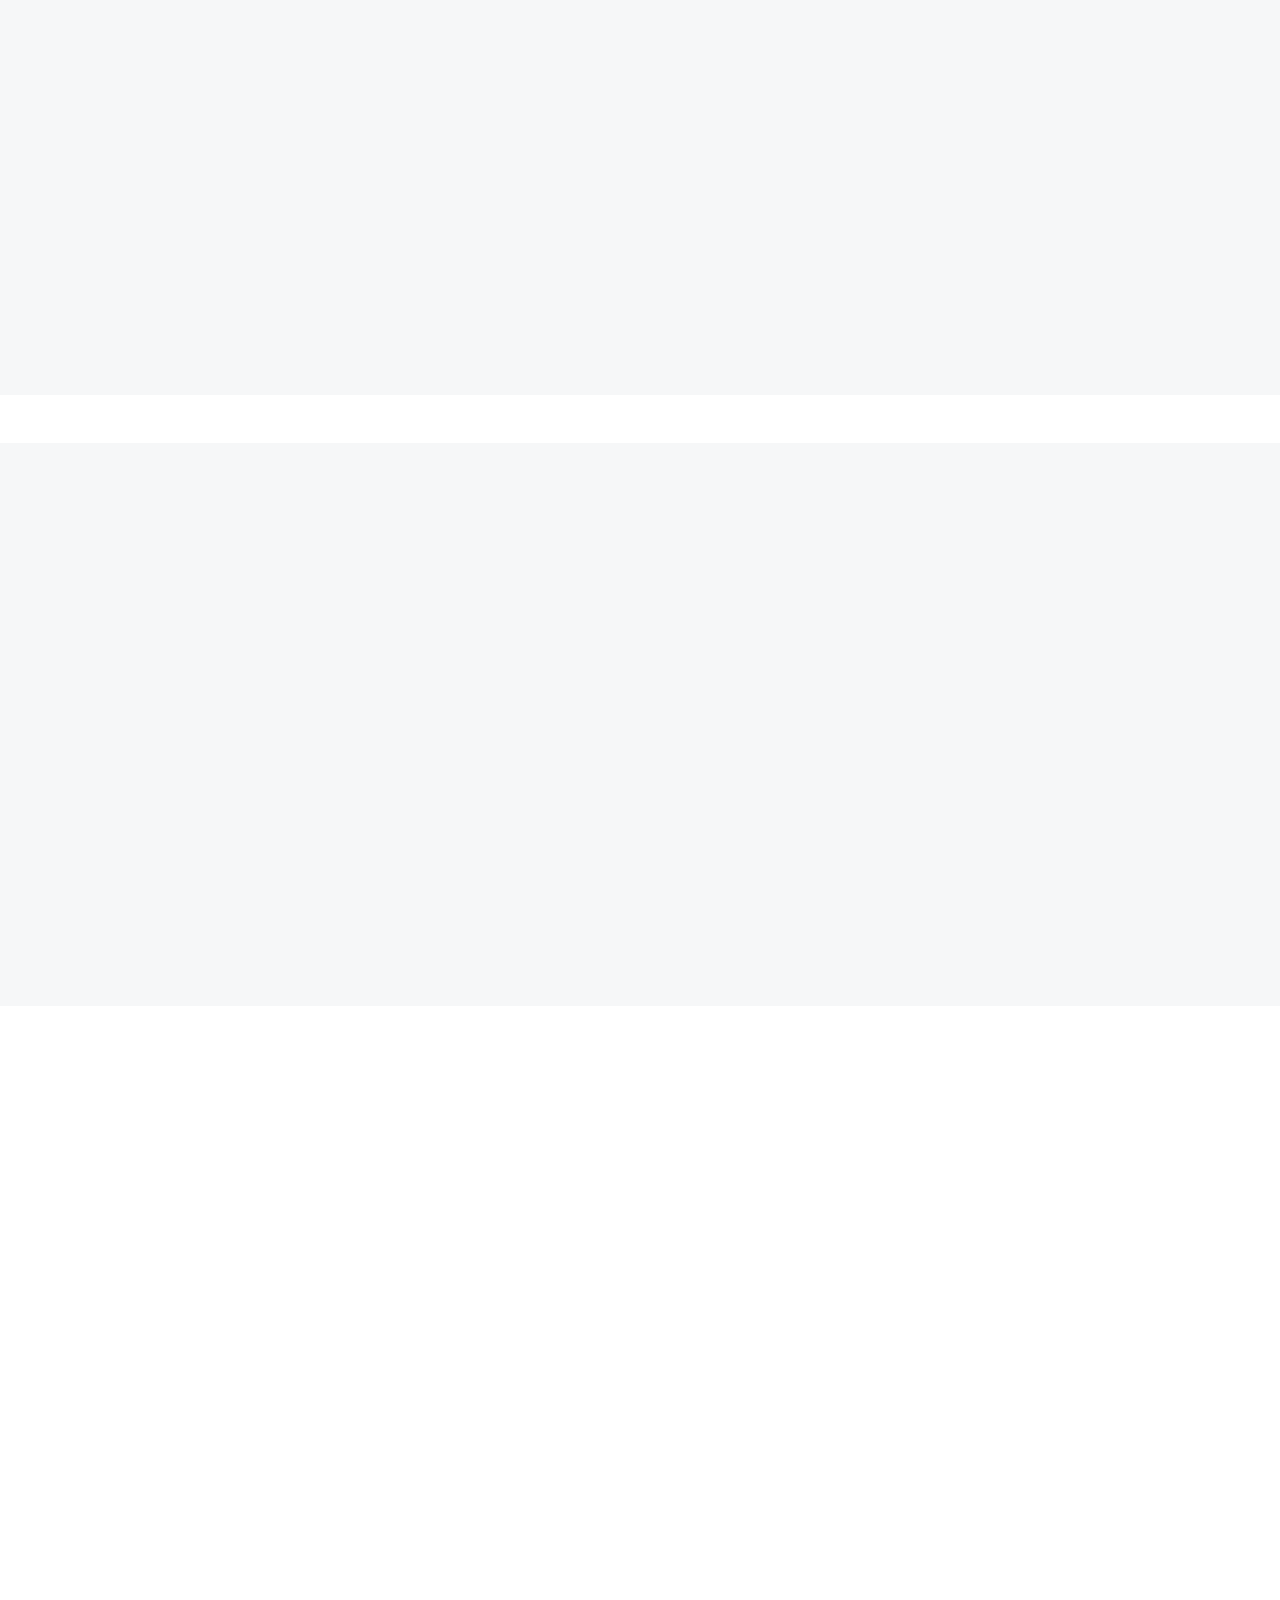
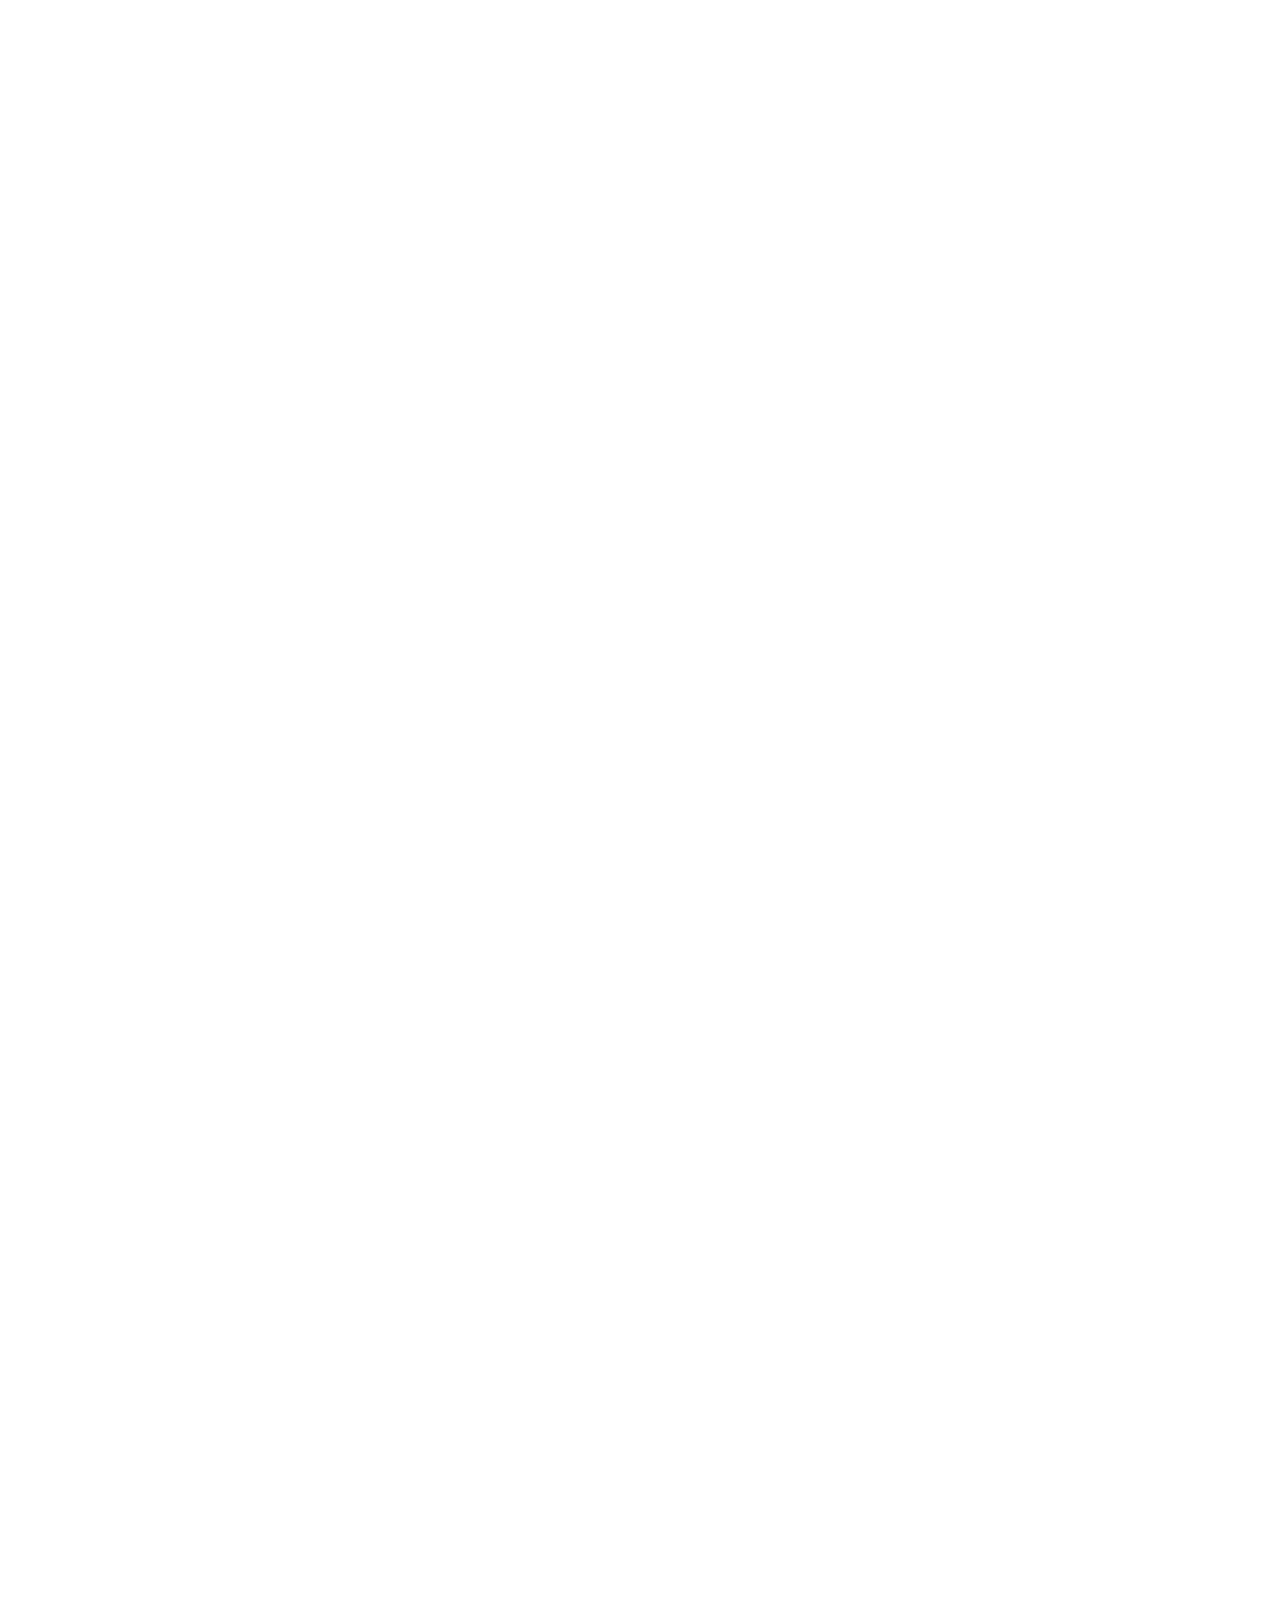
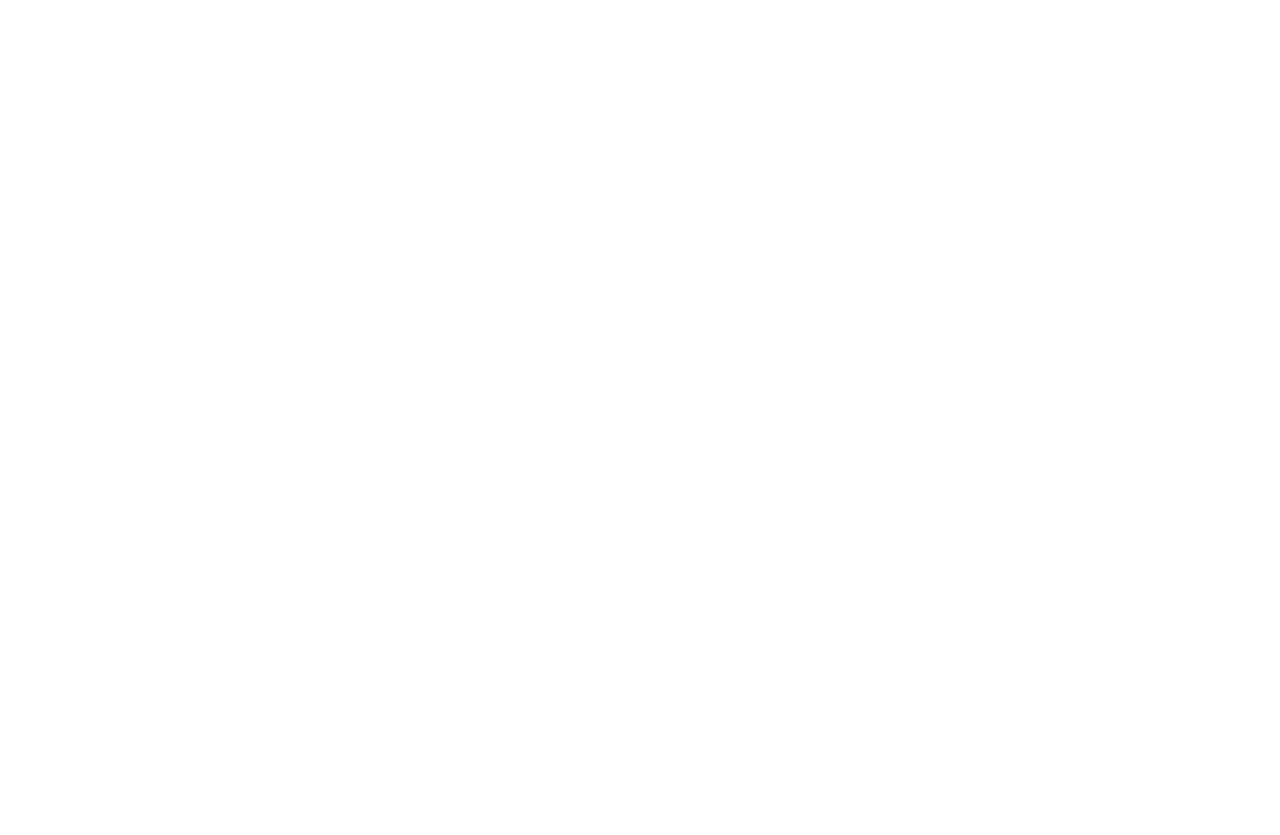
==== commit 8cf036d0: "speling correction" ====
--- a/index.html
+++ b/index.html
@@ -87,7 +87,7 @@
             <div class="navbar-nav ms-auto p-4 p-lg-0">
                 <a href="index.html" class="nav-item nav-link active">Home</a>
                 <a href="about.html" class="nav-item nav-link">About</a>
-                <a href="service.html" class="nav-item nav-link">Service</a>
+                <a href="service.html" class="nav-item nav-link">services</a>
                 <!-- <a href="project.html" class="nav-item nav-link">Project</a> -->
                 <!-- <div class="nav-item dropdown"> -->
                     <!-- <a href="#" class="nav-link dropdown-toggle" data-bs-toggle="dropdown">Pages</a>
@@ -229,11 +229,11 @@
                     <div class="p-lg-5 pe-lg-0">
                         <h6 class="text-primary">About Us</h6>
                         <h1 class="mb-4">3+ Years Experience In Electromechanical & Renewable Energy Industry</h1>
-                        <p>Noliga Engineering has been established as an Electromechanical Contracting company in Addis Ababa, Ethiopia. Our traditional business model is based on electromechanical contracting, power sector, fabrication of small-scale agricultural machines, and fabrication of machine part markets in Ethiopia. Based on the decision of the company to diversify our vision; we have now developed a hydrokinetic turbine product the first in its kind in Africa to breakthrough African market.</p>
+                        <p>Noliga Engineering has been established as an Electromechanical Contracting company in Addis Ababa, Ethiopia. Our traditional business model is based on electromechanical contracting, power sector, fabrication of small-scale agricultural machines, and fabrication of machine part markets in Ethiopia. Based on the decision of the company to diversify our vision; we have now developed a hydrokinetic turbine product the first in its kind in Africa to break through the African market.</p>
                         <p><i class="fa fa-check-circle text-primary me-3"></i>NOLIGA is winner of Best Electromechanical
                             Company of the year 2023
                         </p>
-                        <p><i class="fa fa-check-circle text-primary me-3"></i>We tested a full scale hydrokinetic turbine with the help of MINT</p>
+                        <p><i class="fa fa-check-circle text-primary me-3"></i>We tested a full-scale hydrokinetic turbine with the help of MINT</p>
                         <p><i class="fa fa-check-circle text-primary me-3"></i>WE can manufacture our small scale Wind turbine up to 100KW/Unit turbine</p>
                         <a href="about.html" class="btn btn-primary rounded-pill py-3 px-5 mt-3">Explore More</a>
                     </div>
@@ -344,7 +344,7 @@
                     <div class="p-lg-5 ps-lg-0">
                         <h6 class="text-primary">Why Choose Us!</h6>
                         <h1 class="mb-4">Empowering Sustainable Futures</h1>
-                        <p class="mb-4 pb-2">We have products with new business model to create many jobs. We have experienced the up-to-dated technology to deliver high quality products/services.</p>
+                        <p class="mb-4 pb-2">We have products with new business model to create many jobs. We have experienced the up-to-date technology to deliver high quality products/services.</p>
                         <div class="row g-4">
                             <div class="col-6">
                                 <div class="d-flex align-items-center">
@@ -409,7 +409,7 @@
         <div class="container">
             <div class="text-center mx-auto mb-5 wow fadeInUp" data-wow-delay="0.1s" style="max-width: 600px;">
                 <h6 class="text-primary">Our Projects</h6>
-                <h1 class="mb-4">Visit Our Latest Haydrokinetic And Renewable Energy Projects</h1>
+                <h1 class="mb-4">Visit Our Latest Hydrokinetic And Renewable Energy Projects</h1>
             </div>
             <div class="row mt-n2 wow fadeInUp" data-wow-delay="0.3s">
                 <div class="col-12 text-center">
@@ -433,7 +433,7 @@
                     <div class="pt-3">
                         <p class="text-primary mb-0">hydrokinetic Turbines</p>
                         <hr class="text-primary w-25 my-2">
-                        <h5 class="lh-base">We Are pioneers of hydrokinetic & renewable energy industry</h5>
+                        <h5 class="lh-base">We Are pioneers in the hydrokinetic & renewable energy industry</h5>
                     </div>
                 </div>
                 <div class="col-lg-4 col-md-6 portfolio-item second">
@@ -447,7 +447,7 @@
                     <div class="pt-3">
                         <p class="text-primary mb-0">Wind Turbines</p>
                         <hr class="text-primary w-25 my-2">
-                        <h5 class="lh-base">We Are pioneers of vertical axis wind terbine &  energy industry</h5>
+                        <h5 class="lh-base">We Are pioneers in the vertical axis wind turbine &  energy industry</h5>
                     </div>
                 </div>
                 <div class="col-lg-4 col-md-6 portfolio-item third">
@@ -462,7 +462,7 @@
                     <div class="pt-3">
                         <p class="text-primary mb-0">Hydropower Turbin</p>
                         <hr class="text-primary w-25 my-2">
-                        <h5 class="lh-base">We Are pioneers of Hydropower & renewable energy industry</h5>
+                        <h5 class="lh-base">We Are pioneers in the Hydropower & renewable energy industry</h5>
                     </div>
                 </div>
                 <div class="col-lg-4 col-md-6 portfolio-item first">
@@ -476,7 +476,7 @@
                     <div class="pt-3">
                         <p class="text-primary mb-0">hydrokinetic Turbines</p>
                         <hr class="text-primary w-25 my-2">
-                        <h5 class="lh-base">We Are pioneers of hydrokinetic & renewable energy industry</h5>
+                        <h5 class="lh-base">We Are pioneers in the hydrokinetic & renewable energy industry</h5>
                     </div>
                 </div>
                 <div class="col-lg-4 col-md-6 portfolio-item second">
@@ -490,8 +490,8 @@
                     <div class="pt-3">
                         <p class="text-primary mb-0">Wind Turbines</p>
                         <hr class="text-primary w-25 my-2">
-                        <!-- <h5 class="lh-base">We Are pioneers of solar & renewable energy industry</h5> -->
-                        <h5 class="lh-base">We Are pioneers of vertical axis wind terbine &  energy industry</h5>
+                        <!-- <h5 class="lh-base">We Are pioneers in the solar & renewable energy industry</h5> -->
+                        <h5 class="lh-base">We Are pioneers in the vertical axis wind turbine &  energy industry</h5>
 
                     </div>
                 </div>
@@ -793,7 +793,7 @@
             <div class="copyright">
                 <div class="row">
                     <div class="col-md-6 text-center text-md-start mb-3 mb-md-0">
-                        &copy; <a href="#"></a>Noliga Engineering, All Right Reserved.
+                        &copy; <a href="#"></a>Noliga Engineering, All Rights Reserved.
                     </div>
                     <div class="col-md-6 text-center text-md-end">
                         <!--/*** This template is free as long as you keep the footer author’s credit link/attribution link/backlink. If you'd like to use the template without the footer author’s credit link/attribution link/backlink, you can purchase the Credit Removal License from "https://htmlcodex.com/credit-removal". Thank you for your support. ***/-->
--- a/css/style.css
+++ b/css/style.css
@@ -388,6 +388,7 @@
     top: 0;
     background: var(--dark);
     transition: .5s;
+    opacity: 0.5;
 }
 
 .portfolio-img::before {
@@ -424,7 +425,7 @@
 
 .portfolio-item:hover .portfolio-btn {
     opacity: 1;
-    transition-delay: .3s;
+    transition-delay: .2s;
 }
 
 
@@ -609,6 +610,11 @@
 
 .client-logo-container{
     display: flex;
+    flex-direction: row;
+    justify-content: center;
+    align-items: center;
+    gap: 5px;
+    flex-wrap: wrap;
 
 }
 /*** Contact ***/
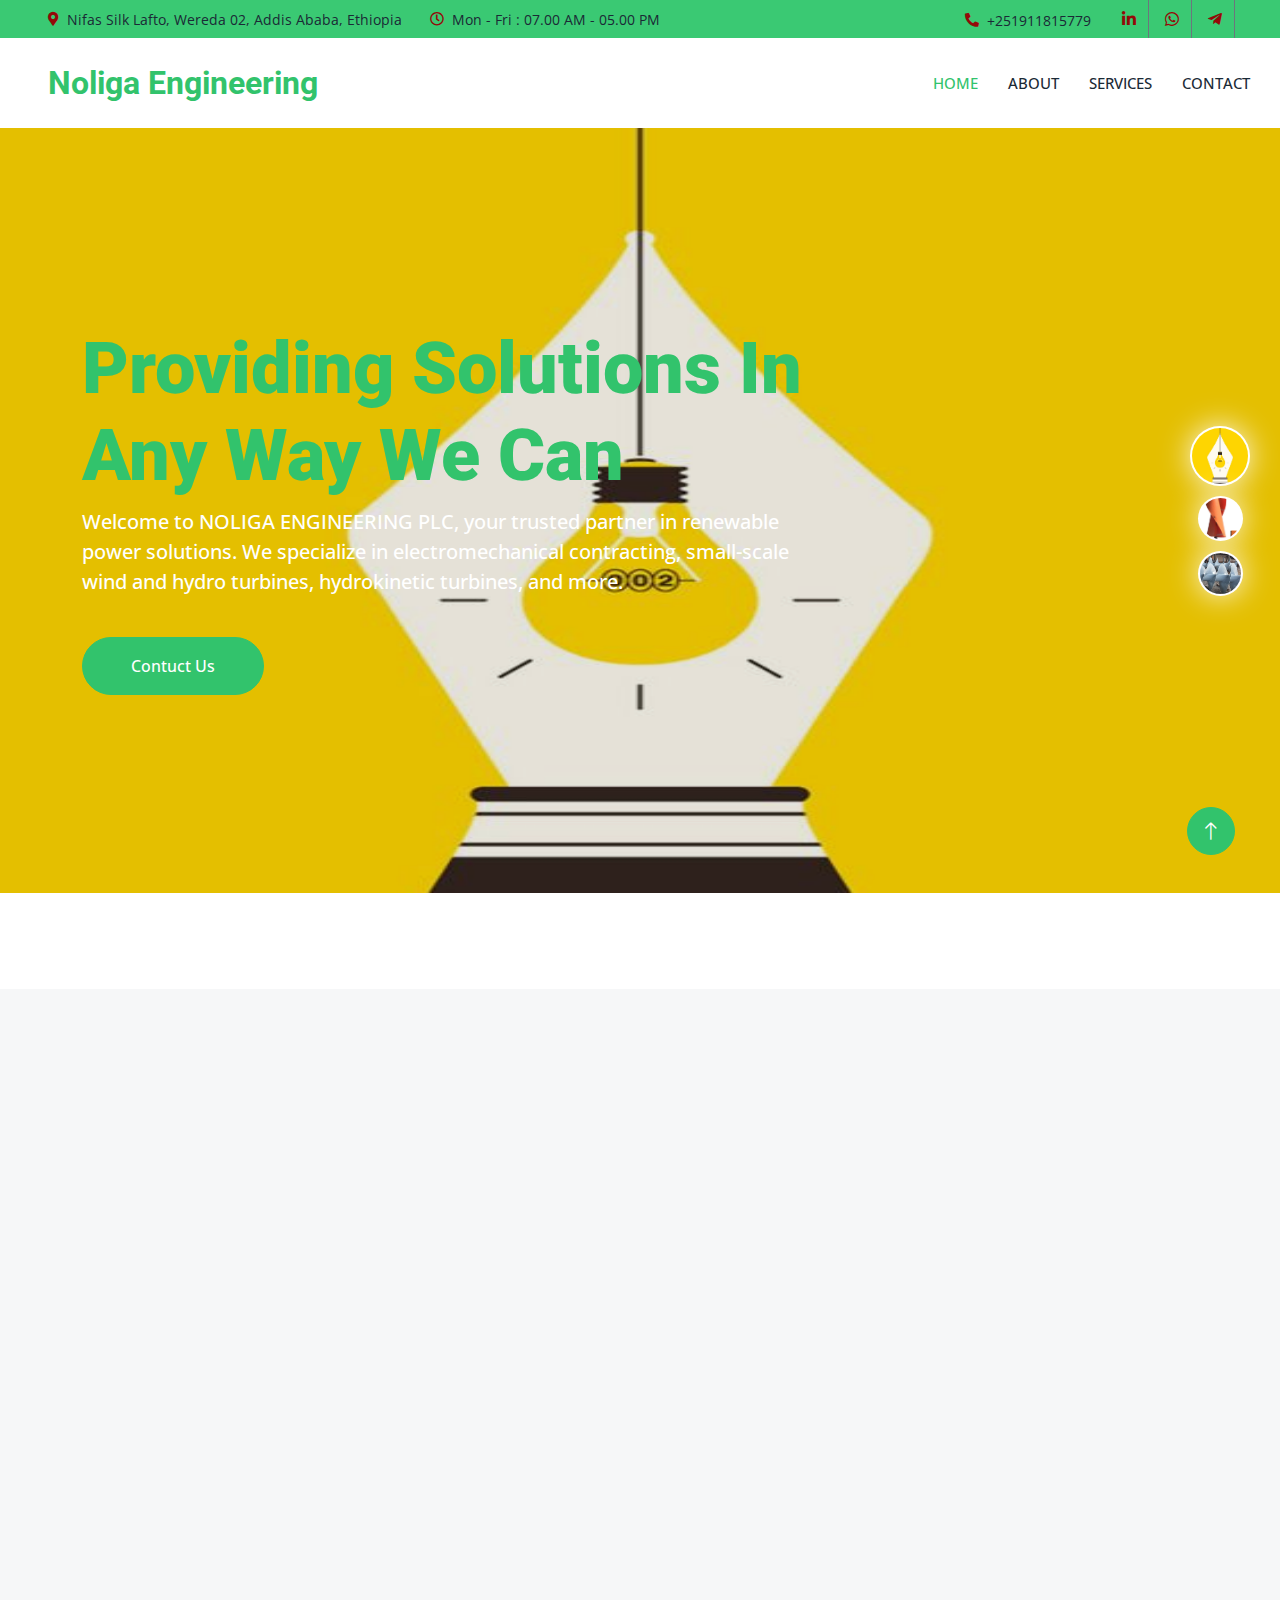
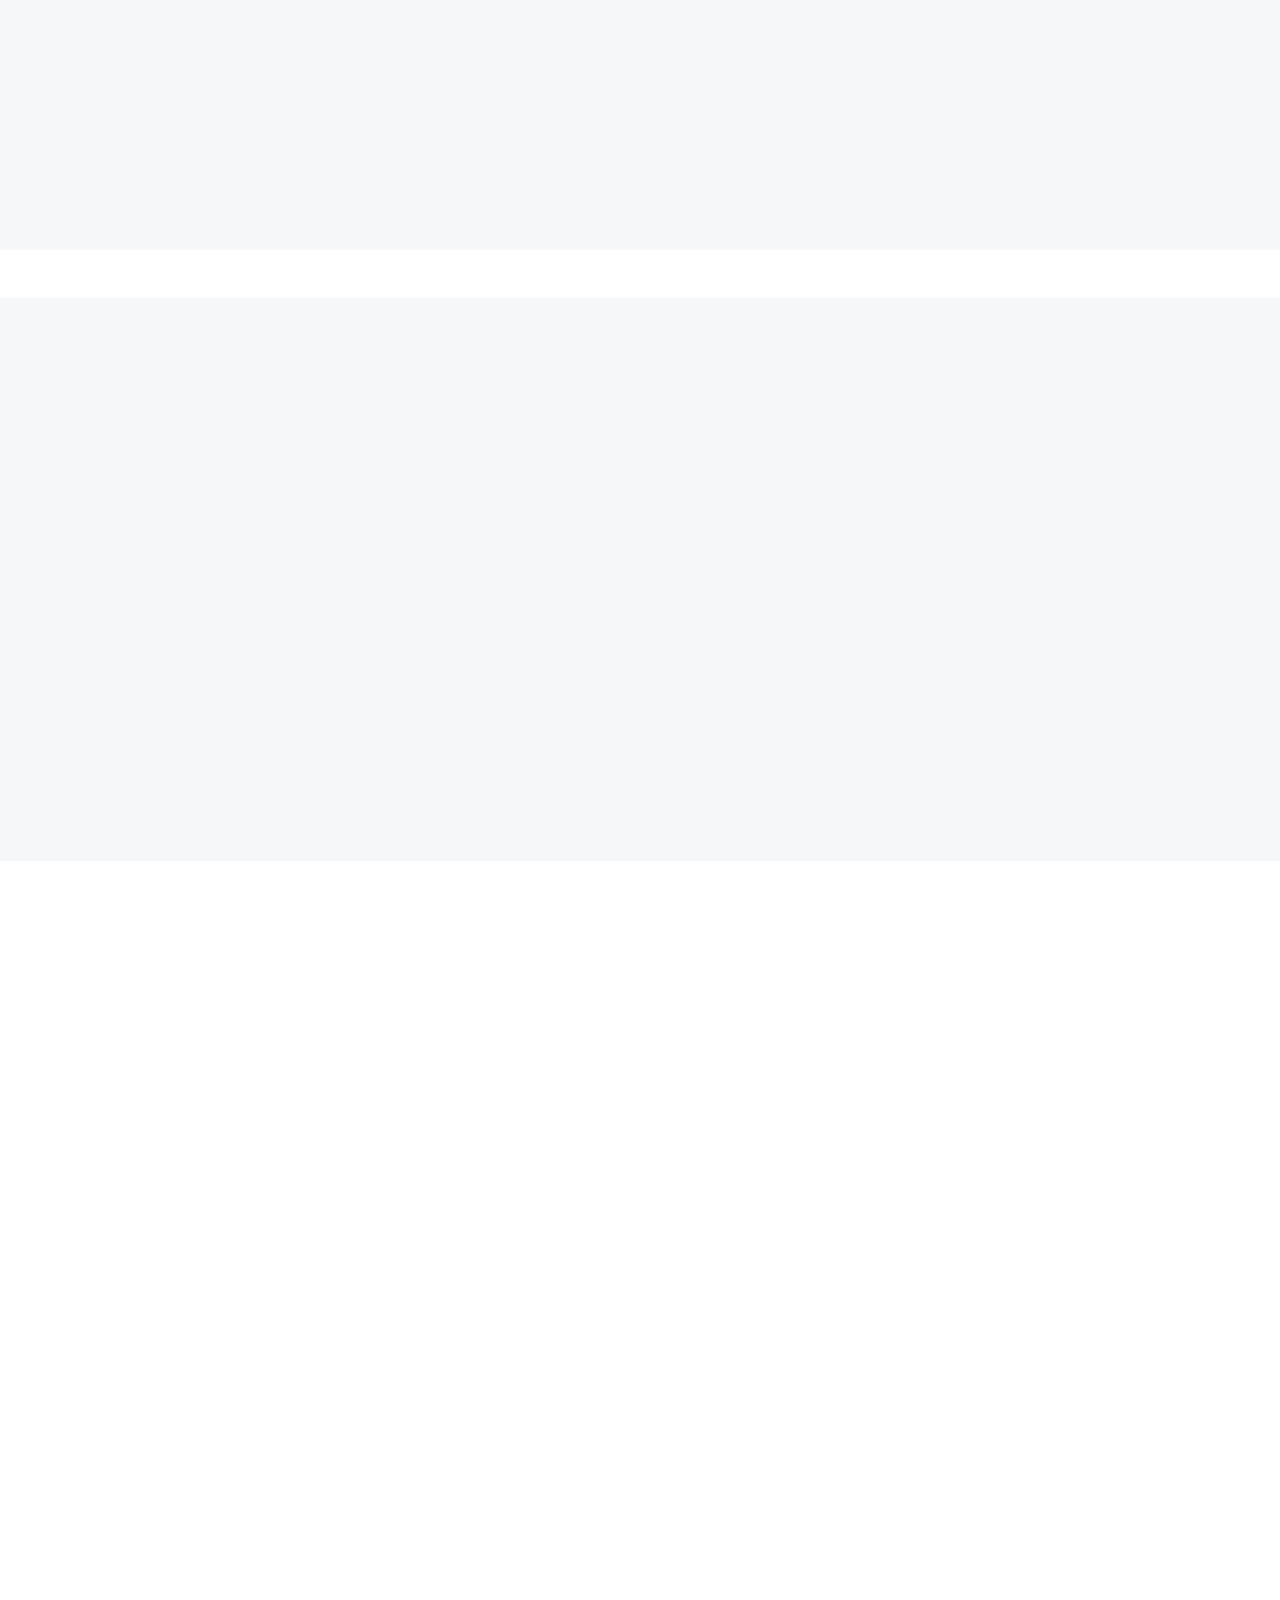
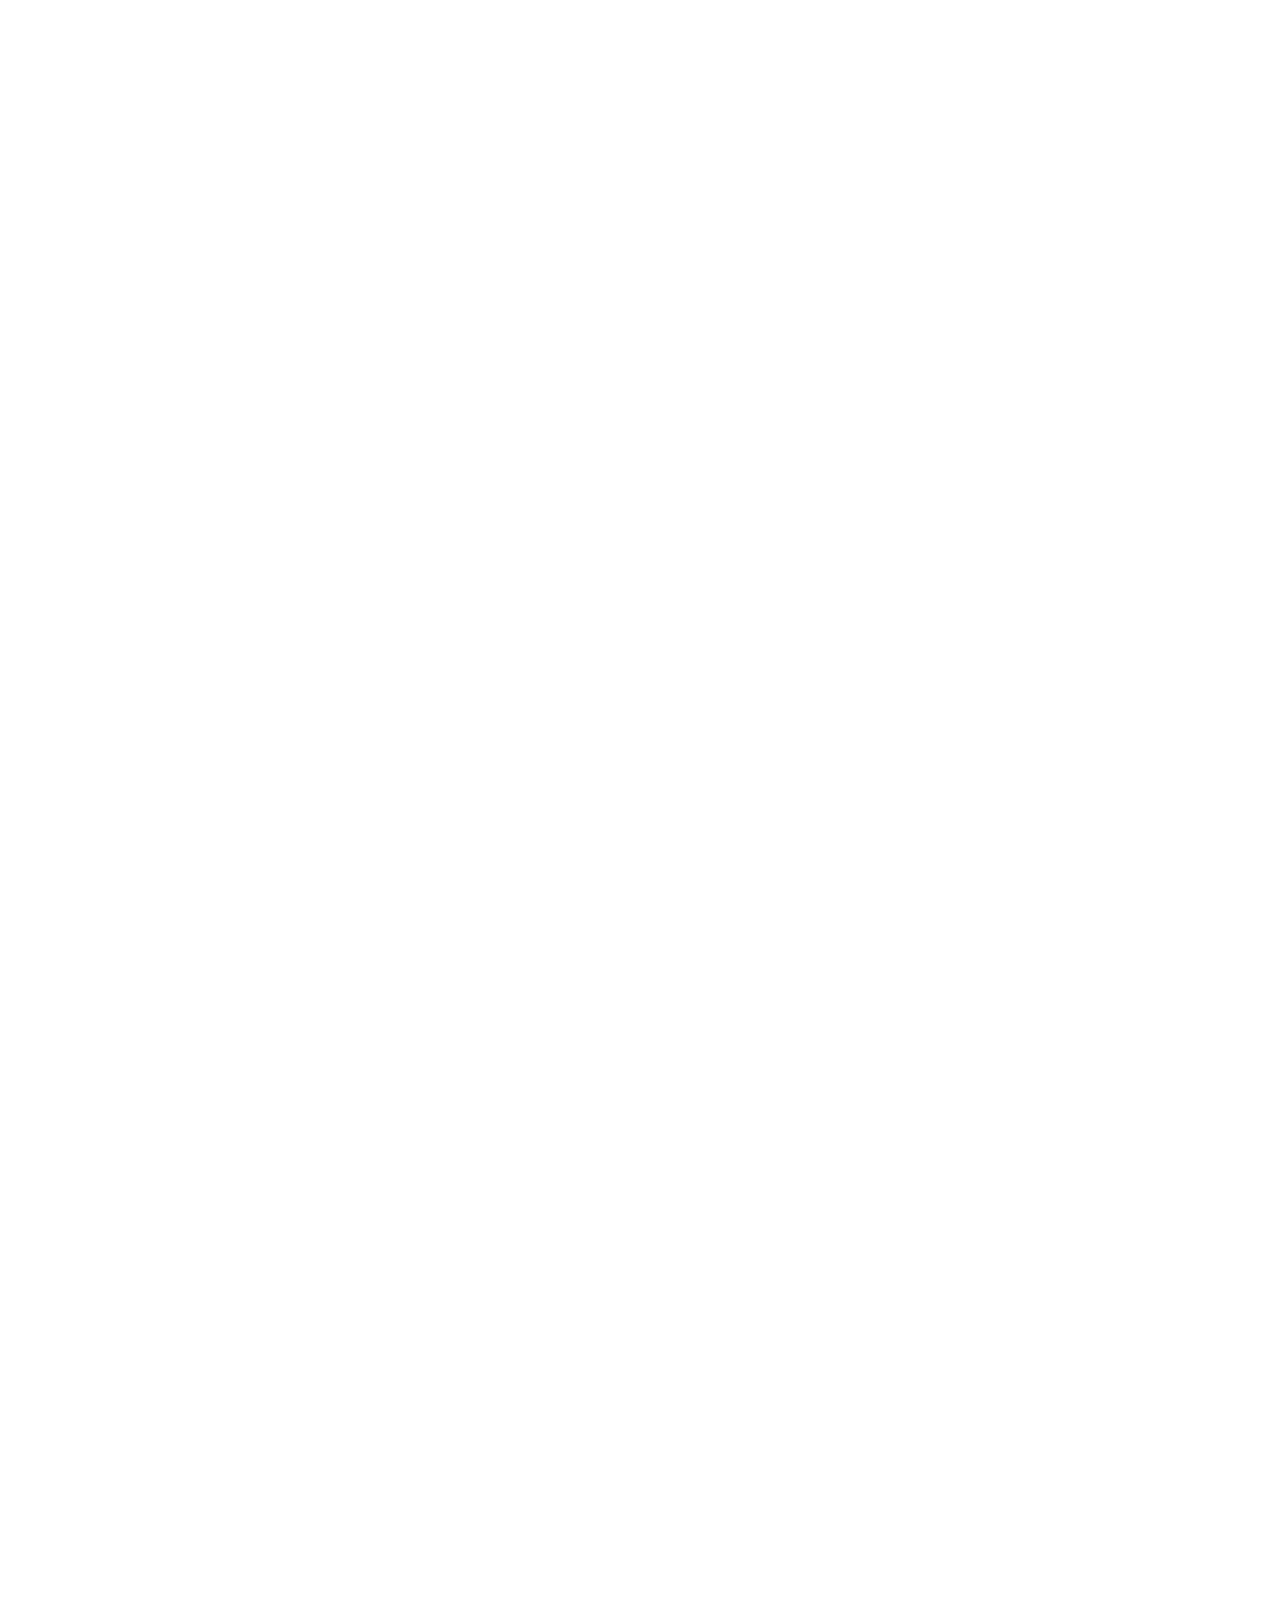
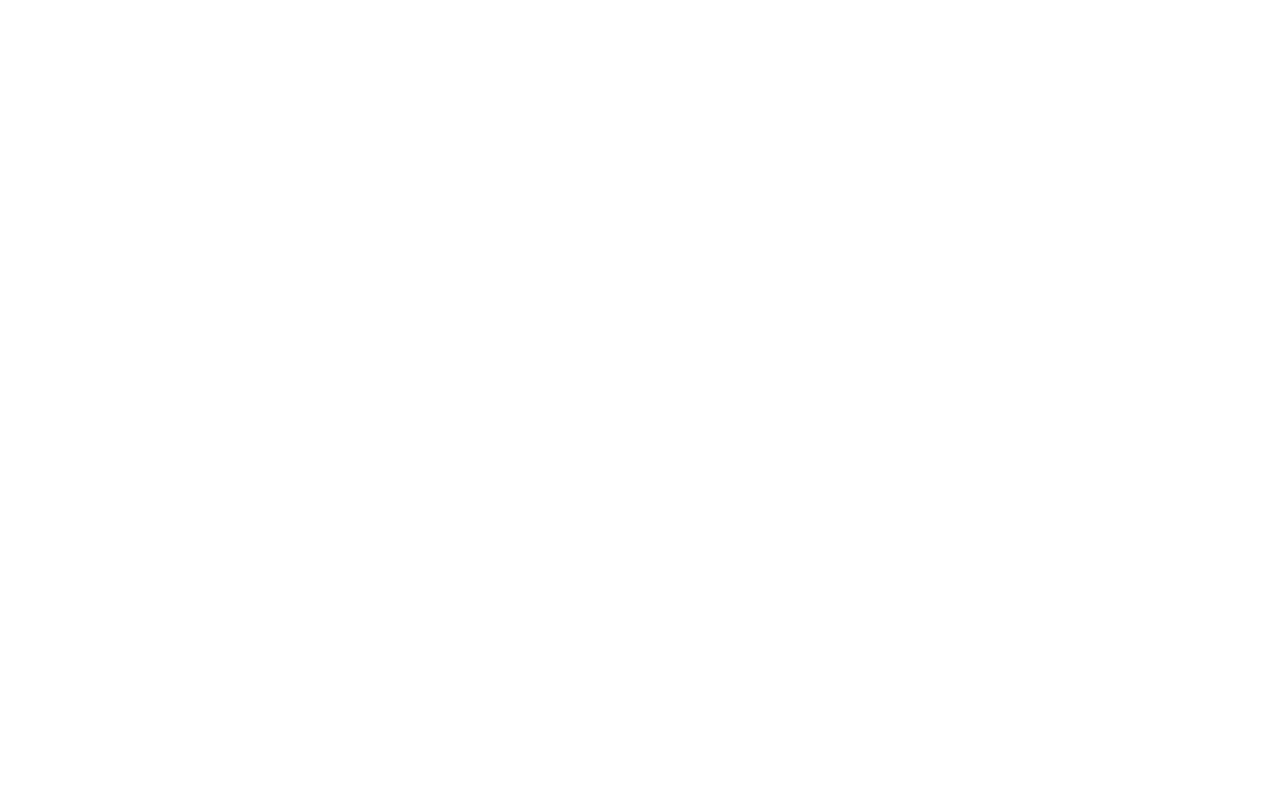
==== commit a0d7aa8f: "projects, partner logo, hero photo , social icons" ====
--- a/index.html
+++ b/index.html
@@ -3,11 +3,24 @@
 
 <head>
     <meta charset="utf-8">
-    <title>Noliga - Renewable Energy product manufactures</title>
+    <title>Noliga Engineering - Renewable Energy Solutions & Products in Ethiopia</title>
     <meta content="width=device-width, initial-scale=1.0" name="viewport">
-    <meta content="" name="keywords">
-    <meta content="" name="description">
-
+    <meta name="keywords" content="Noliga Engineering, Renewable Energy, Hydrokinetic Turbines, Wind Turbines, Hydropower Turbines, Electromechanical Contracting, Ethiopia, Small-Scale Agricultural Machines, Machine Parts Fabrication">
+    <meta name="description" content="Noliga Engineering, based in Addis Ababa, Ethiopia, specializes in renewable energy solutions including hydrokinetic turbines, wind turbines, and hydropower turbines. We provide electromechanical contracting, power sector services, and fabrication of small-scale agricultural machines and machine parts.">
+
+    <!-- Open Graph / Facebook -->
+    <meta property="og:title" content="Noliga Engineering - Renewable Energy Solutions & Products in Ethiopia">
+    <meta property="og:description" content="Noliga Engineering offers innovative renewable energy solutions including hydrokinetic turbines, wind turbines, and hydropower turbines in Ethiopia.">
+    <meta property="og:image" content="img/noliga_logo.png">
+    <meta property="og:url" content="https://yourwebsite.com">
+    <meta property="og:type" content="website">
+
+    <!-- Twitter -->
+    <meta name="twitter:card" content="summary_large_image">
+    <meta name="twitter:title" content="Noliga Engineering - Renewable Energy Solutions & Products in Ethiopia">
+    <meta name="twitter:description" content="Noliga Engineering offers innovative renewable energy solutions including hydrokinetic turbines, wind turbines, and hydropower turbines in Ethiopia.">
+    <meta name="twitter:image" content="img/noliga_logo.png">
+    
     <!-- Favicon -->
     <link href="img/noliga_logo.png" rel="icon">
 
@@ -32,40 +45,41 @@
     <link href="css/style.css" rel="stylesheet">
 </head>
 
+
 <body>
     <!-- Spinner Start -->
     <div id="spinner" class="show bg-white position-fixed translate-middle w-100 vh-100 top-50 start-50 d-flex align-items-center justify-content-center">
         <div class="spinner-border text-primary" style="width: 3rem; height: 3rem;" role="status">
-            <span class="sr-only">Loading...</span>
+            <span class="sr-only">...</span>
         </div>
     </div>
     <!-- Spinner End -->
 
 
     <!-- Topbar Start -->
-    <div class="container-fluid bg-dark p-0">
+    <div class="container-fluid bg-green p-0 topbar">
         <div class="row gx-0 d-none d-lg-flex">
             <div class="col-lg-7 px-5 text-start">
                 <div class="h-100 d-inline-flex align-items-center me-4">
-                    <small class="fa fa-map-marker-alt text-primary me-2"></small>
+                    <small style="color:rgb(148, 9, 9)" class="fa fa-map-marker-alt  me-2"></small>
                     <!-- <small>123 Street, New York, USA</small> -->
-                    <small>Nifas Silk Lafto, Kebele 02, Addis Ababa, Ethiopia</small>
+                    <small>Nifas Silk Lafto, Wereda 02, Addis Ababa, Ethiopia</small>
 
                 </div>
                 <div class="h-100 d-inline-flex align-items-center">
-                    <small class="far fa-clock text-primary me-2"></small>
+                    <small style="color:rgb(148, 9, 9)" class="far fa-clock  me-2"></small>
                     <small>Mon - Fri : 07.00 AM - 05.00 PM</small>
                 </div>
             </div>
             <div class="col-lg-5 px-5 text-end">
                 <div class="h-100 d-inline-flex align-items-center me-4">
-                    <small class="fa fa-phone-alt text-primary me-2"></small>
+                    <small class="fa fa-phone-alt  me-2" style="color:rgb(148, 9, 9)"></small>
                     <small>+251911815779</small>
                 </div>
                 <div class="h-100 d-inline-flex align-items-center mx-n2">
                     <a class="btn btn-square btn-link rounded-0 border-0 border-end border-secondary" href="https://www.linkedin.com/in/seblewongel-tesfu-a0b28566/"><i class="fab fa-linkedin-in"></i></a>
-                    <a class="btn btn-square btn-link rounded-0 border-0 border-end border-secondary" href=""><i class="fab fa-facebook-f"></i></a>
-                    <a class="btn btn-square btn-link rounded-0 border-0 border-end border-secondary" href=""><i class="fab fa-twitter"></i></a>
+                    <a class="btn btn-square btn-link rounded-0 border-0 border-end border-secondary" href="https://api.whatsapp.com/send?phone=251911815779" target="_blank"><i class="fab fa-whatsapp"></i></a>
+                    <a class="btn btn-square btn-link rounded-0 border-0 border-end border-secondary" href="https://t.me/Seblewongel_Tesfu" target="_blank"><i class="fab fa-telegram-plane"></i></a>
                     <!-- <a class="btn btn-square btn-link rounded-0" href=""><i class="fab fa-linkedin-in"></i></a> -->
                 </div>
             </div>
@@ -88,6 +102,8 @@
                 <a href="index.html" class="nav-item nav-link active">Home</a>
                 <a href="about.html" class="nav-item nav-link">About</a>
                 <a href="service.html" class="nav-item nav-link">services</a>
+                <a href="contact.html" class="nav-item nav-link">Contact</a>
+
                 <!-- <a href="project.html" class="nav-item nav-link">Project</a> -->
                 <!-- <div class="nav-item dropdown"> -->
                     <!-- <a href="#" class="nav-link dropdown-toggle" data-bs-toggle="dropdown">Pages</a>
@@ -99,7 +115,6 @@
                         <a href="404.html" class="dropdown-item">404 Page</a>
                     </div> -->
                 <!-- </div> -->
-                <a href="contact.html" class="nav-item nav-link">Contact</a>
             </div>
             <!-- <a href="" class="btn btn-primary rounded-0 py-4 px-lg-5 d-none d-lg-block">Get A Quote<i class="fa fa-arrow-right ms-3"></i></a> -->
         </div>
@@ -110,35 +125,16 @@
     <!-- Carousel Start -->
     <div class="container-fluid p-0 pb-5 wow fadeIn" data-wow-delay="0.1s">
         <div class="owl-carousel header-carousel position-relative">
-            
-            <div class="owl-carousel-item position-relative" data-dot="<img src='img/vertical_wind_terbine-1.jpg'>">
-
-                <img class="img-fluids" src="img/vertical_wind_terbine2.jpg" alt="">
-
-                <div class="owl-carousel-inner">
-                    <div class="container">
-                        <div class="row justify-content-start">
-                            <div class="col-10 col-lg-8">
-                                <h1 class="display-2 text-green animated slideInDown">Leading the Way in Renewable Energy Solutions</h1>
-                                <p class="fs-5 fw-medium text-white mb-4 pb-3">Your partner in sustainable energy solutions in Ethiopia</p>
-
-                                <a href="contact.html" class="btn btn-primary rounded-pill py-3 px-5 animated slideInLeft">Contact Us</a>
-                                
-                            </div>
-                        </div>
-                    </div>
-                </div>
-            </div>
-            <div class="owl-carousel-item position-relative" data-dot="<img src='img/energy2.jpg'>">
-
-                <img class="img-fluids" src="img/energy2.jpg" alt="">
+            <div class="owl-carousel-item position-relative" data-dot="<img src='img/power.jpg'>">
+
+                <img class="img-fluids" src="img/power.jpg" alt="">
 
                 <div class="owl-carousel-inner">
                     <div class="container">
                         <div class="row justify-content-start">
                             
                             <div class="col-10 col-lg-8">
-                                <h1 class="display-2 text-green animated slideInDown">Innovative Solutions for Renewable Power</h1>
+                                <h1 class="display-2 text-primary animated slideInDown">Providing Solutions In Any Way We Can</h1>
                                 <p class="fs-5 fw-medium text-white mb-4 pb-3">Welcome to NOLIGA ENGINEERING PLC, your trusted partner in renewable power solutions. We specialize in electromechanical contracting, small-scale wind and hydro turbines, hydrokinetic turbines, and more.</p>
                                 <a href="contact.html" class="btn btn-primary rounded-pill py-3 px-5 animated slideInLeft">Contuct Us</a>
                             </div>
@@ -146,13 +142,32 @@
                     </div>
                 </div>
             </div>
+            <div class="owl-carousel-item position-relative" data-dot="<img src='img/vertical_wind_terbine.jpg'>">
+
+                <img class="img-fluids" src="img/vertical_wind_terbine2.jpg" alt="">
+
+                <div class="owl-carousel-inner">
+                    <div class="container">
+                        <div class="row justify-content-start">
+                            <div class="col-10 col-lg-8">
+                                <h1 class="display-2 text-primary animated slideInDown">Leading the Way in Renewable Energy Solutions</h1>
+                                <p class="fs-5 fw-medium text-white mb-4 pb-3">Your partner in sustainable energy solutions in Ethiopia</p>
+
+                                <a href="contact.html" class="btn btn-primary rounded-pill py-3 px-5 animated slideInLeft">Contact Us</a>
+                                
+                            </div>
+                        </div>
+                    </div>
+                </div>
+            </div>
+            
             <div class="owl-carousel-item position-relative" data-dot="<img src='img/hydrokineticBlade-1.jpg'>">
                 <img class="img-fluids" src="img/HaydroTurbine.jpg" alt="">
                 <div class="owl-carousel-inner">
                     <div class="container">
                         <div class="row justify-content-start">
                             <div class="col-10 col-lg-8">
-                                <h1 class="display-2 text-green animated slideInDown">Innovating Renewable Energy Solutions in Ethiopia</h1>
+                                <h1 class="display-2 text-primary animated slideInDown">Innovating Renewable Energy Solutions in Ethiopia</h1>
                                 <p class="fs-5 fw-medium text-white mb-4 pb-3">Highlight the company's expertise in renewable energy solutions, including hydrokinetic turbines and small-scale wind turbines. Emphasize quality, innovation, and commitment to sustainability.</p>
 
                                 <a href="contact.html" class="btn btn-primary rounded-pill py-3 px-5 animated slideInLeft">Contact Us</a>
@@ -244,96 +259,7 @@
     <!-- About End -->
 
 
-    <!-- Service Start -->
-    <!-- <div class="container-xxl py-5">
-        <div class="container">
-            <div class="text-center mx-auto mb-5 wow fadeInUp" data-wow-delay="0.1s" style="max-width: 600px;">
-                <h6 class="text-primary">Our Services</h6>
-                <h1 class="mb-4">We Are The first Zero Head Haydro Turbine in Ethiopia</h1>
-            </div>
-            <div class="row g-4">
-                <div class="col-md-6 col-lg-4 wow fadeInUp" data-wow-delay="0.1s">
-                    <div class="service-item rounded overflow-hidden">
-                        <img class="img-fluid" src="img/img-600x400-1.jpg" alt="">
-                        <div class="position-relative p-4 pt-0">
-                            <div class="service-icon">
-                                <i class="fa fa-solar-panel fa-3x"></i>
-                            </div>
-                            <h4 class="mb-3">hydrokinetic Turbines</h4>
-                            <p>Stet stet justo dolor sed duo. Ut clita sea sit ipsum diam lorem diam.</p>
-                            <a class="small fw-medium" href="">Read More<i class="fa fa-arrow-right ms-2"></i></a>
-                        </div>
-                    </div>
-                </div>
-                <div class="col-md-6 col-lg-4 wow fadeInUp" data-wow-delay="0.3s">
-                    <div class="service-item rounded overflow-hidden">
-                        <img class="img-fluid" src="img/img-600x400-2.jpg" alt="">
-                        <div class="position-relative p-4 pt-0">
-                            <div class="service-icon">
-                                <i class="fa fa-wind fa-3x"></i>
-                            </div>
-                            <h4 class="mb-3">Wind Turbines</h4>
-                            <p>Stet stet justo dolor sed duo. Ut clita sea sit ipsum diam lorem diam.</p>
-                            <a class="small fw-medium" href="">Read More<i class="fa fa-arrow-right ms-2"></i></a>
-                        </div>
-                    </div>
-                </div>
-                <div class="col-md-6 col-lg-4 wow fadeInUp" data-wow-delay="0.5s">
-                    <div class="service-item rounded overflow-hidden">
-                        <img class="img-fluid" src="img/img-600x400-3.jpg" alt="">
-                        <div class="position-relative p-4 pt-0">
-                            <div class="service-icon">
-                                <i class="fa fa-lightbulb fa-3x"></i>
-                            </div>
-                            <h4 class="mb-3">Hydropower Turbin</h4>
-                            <p>Stet stet justo dolor sed duo. Ut clita sea sit ipsum diam lorem diam.</p>
-                            <a class="small fw-medium" href="">Read More<i class="fa fa-arrow-right ms-2"></i></a>
-                        </div>
-                    </div>
-                </div>
-                <div class="col-md-6 col-lg-4 wow fadeInUp" data-wow-delay="0.1s">
-                    <div class="service-item rounded overflow-hidden">
-                        <img class="img-fluid" src="img/img-600x400-4.jpg" alt="">
-                        <div class="position-relative p-4 pt-0">
-                            <div class="service-icon">
-                                <i class="fa fa-solar-panel fa-3x"></i>
-                            </div>
-                            <h4 class="mb-3">hydrokinetic Turbines</h4>
-                            <p>Stet stet justo dolor sed duo. Ut clita sea sit ipsum diam lorem diam.</p>
-                            <a class="small fw-medium" href="">Read More<i class="fa fa-arrow-right ms-2"></i></a>
-                        </div>
-                    </div>
-                </div>
-                <div class="col-md-6 col-lg-4 wow fadeInUp" data-wow-delay="0.3s">
-                    <div class="service-item rounded overflow-hidden">
-                        <img class="img-fluid" src="img/img-600x400-5.jpg" alt="">
-                        <div class="position-relative p-4 pt-0">
-                            <div class="service-icon">
-                                <i class="fa fa-wind fa-3x"></i>
-                            </div>
-                            <h4 class="mb-3">Wind Turbines</h4>
-                            <p>Stet stet justo dolor sed duo. Ut clita sea sit ipsum diam lorem diam.</p>
-                            <a class="small fw-medium" href="">Read More<i class="fa fa-arrow-right ms-2"></i></a>
-                        </div>
-                    </div>
-                </div>
-                <div class="col-md-6 col-lg-4 wow fadeInUp" data-wow-delay="0.5s">
-                    <div class="service-item rounded overflow-hidden">
-                        <img class="img-fluid" src="img/img-600x400-6.jpg" alt="">
-                        <div class="position-relative p-4 pt-0">
-                            <div class="service-icon">
-                                <i class="fa fa-lightbulb fa-3x"></i>
-                            </div>
-                            <h4 class="mb-3">Hydropower Turbin</h4>
-                            <p>Stet stet justo dolor sed duo. Ut clita sea sit ipsum diam lorem diam.</p>
-                            <a class="small fw-medium" href="">Read More<i class="fa fa-arrow-right ms-2"></i></a>
-                        </div>
-                    </div>
-                </div>
-            </div>
-        </div>
-    </div> -->
-    <!-- Service End -->
+   
 
 
     <!-- Feature Start -->
@@ -460,7 +386,7 @@
                         </div>
                     </div>
                     <div class="pt-3">
-                        <p class="text-primary mb-0">Hydropower Turbin</p>
+                        <p class="text-primary mb-0">Hydropower Turbine</p>
                         <hr class="text-primary w-25 my-2">
                         <h5 class="lh-base">We Are pioneers in the Hydropower & renewable energy industry</h5>
                     </div>
@@ -578,8 +504,8 @@
                             <img id="team-img" class="img-fluid w-75" src="img/seblewengel.jpg" alt="">
                             <div class="team-social w-25">
                                 <a class="btn btn-lg-square btn-outline-primary rounded-circle mt-3" href="https://www.linkedin.com/in/seblewongel-tesfu-teferie-a0b28566/"><i class="fab fa-linkedin-in"></i></a>
-                                <a class="btn btn-lg-square btn-outline-primary rounded-circle mt-3" href="https://www.facebook.com/noliga.noliga"><i class="fab fa-facebook-f"></i></a>
-                                <a class="btn btn-lg-square btn-outline-primary rounded-circle mt-3" href=""><i class="fab fa-twitter"></i></a>
+                                <a class="btn btn-square btn-outline-primary rounded-circle mt-3" href="https://api.whatsapp.com/send?phone=251911815779" target="_blank"><i class="fab fa-whatsapp"></i></a>
+                    <a class="btn btn-square btn-outline-primary rounded-circle mt-3" href="https://t.me/Seblewongel_Tesfu" target="_blank"><i class="fab fa-telegram-plane"></i></a>
                             </div>
                         </div>
                         <div class="p-4">
@@ -597,8 +523,8 @@
                             <img id="team-img" class="img-fluid w-75" src="img/kasa_dejene_photo.jpg" alt="">
                             <div class="team-social w-25">
                                 <a class="btn btn-lg-square btn-outline-primary rounded-circle mt-3" href="https://www.linkedin.com/in/kassa-dejene-b9058354/"><i class="fab fa-linkedin-in"></i></a>
-                                <a class="btn btn-lg-square btn-outline-primary rounded-circle mt-3" href="https://www.facebook.com/profile.php?id=100004236196537"><i class="fab fa-facebook-f"></i></a>
-                                <a class="btn btn-lg-square btn-outline-primary rounded-circle mt-3" href=""><i class="fab fa-twitter"></i></a>
+                                <a class="btn btn-square btn-outline-primary rounded-circle mt-3" href="https://api.whatsapp.com/send?phone=251911815779" target="_blank"><i class="fab fa-whatsapp"></i></a>
+                                <a class="btn btn-square btn-outline-primary rounded-circle mt-3" href="https://t.me/Seblewongel_Tesfu" target="_blank"><i class="fab fa-telegram-plane"></i></a>
                             </div>
                         </div>
                         <div class="p-4">
@@ -615,8 +541,8 @@
                             <img id="team-img" class="img-fluid w-75" src="img/bisrat.jpg" alt="">
                             <div class="team-social w-25">
                                 <a class="btn btn-lg-square btn-outline-primary rounded-circle mt-3" href="https://www.linkedin.com/in/bisrat-semu-ab025526a/"><i class="fab fa-linkedin-in"></i></a>
-                                <a class="btn btn-lg-square btn-outline-primary rounded-circle mt-3" href="https://www.facebook.com/noliga.noliga"><i class="fab fa-facebook-f"></i></a>
-                                <a class="btn btn-lg-square btn-outline-primary rounded-circle mt-3" href=""><i class="fab fa-twitter"></i></a>
+                                <a class="btn btn-square btn-outline-primary rounded-circle mt-3" href="https://api.whatsapp.com/send?phone=251911815779" target="_blank"><i class="fab fa-whatsapp"></i></a>
+                                <a class="btn btn-square btn-outline-primary rounded-circle mt-3" href="https://t.me/Seblewongel_Tesfu" target="_blank"><i class="fab fa-telegram-plane"></i></a>
                             </div>
                         </div>
                         <div class="p-4">
@@ -631,9 +557,9 @@
                         <div class="d-flex">
                             <img id="team-img" class="img-fluid w-75" src="img/aregahegn.jpg" alt="">
                             <div class="team-social w-25">
-                                <a class="btn btn-lg-square btn-outline-primary rounded-circle mt-3" href=""><i class="fab fa-linkedin-in"></i></a>
-                                <a class="btn btn-lg-square btn-outline-primary rounded-circle mt-3" href="https://www.facebook.com/noliga.noliga"><i class="fab fa-facebook-f"></i></a>
-                                <a class="btn btn-lg-square btn-outline-primary rounded-circle mt-3" href=""><i class="fab fa-twitter"></i></a>
+                                <a class="btn btn-lg-square btn-outline-primary rounded-circle mt-3" href="https://www.linkedin.com/in/seblewongel-tesfu-a0b28566/"><i class="fab fa-linkedin-in"></i></a>
+                                <a class="btn btn-square btn-outline-primary rounded-circle mt-3" href="https://api.whatsapp.com/send?phone=251911815779" target="_blank"><i class="fab fa-whatsapp"></i></a>
+                                <a class="btn btn-square btn-outline-primary rounded-circle mt-3" href="https://t.me/ybmaro" target="_blank"><i class="fab fa-telegram-plane"></i></a>
                             </div>
                         </div>
                         <div class="p-4">
@@ -660,15 +586,19 @@
             <div class="client-logo-container wow fadeInUp" data-wow-delay="0.1s">
                 <div class="client-logo text-center">
                     <img src="img/AAit.png" alt="Client 1">
+                    <p>Addis Ababa University</p>
                 </div>
                 <div class="client-logo text-center">
                     <img src="img/mint.png" alt="Client 2">
+                    <p>Minstry of inovation & Technology</p>
                 </div>
                 <div class="client-logo text-center">
-                    <img src="img/Esee.JPG" alt="Client 3">
+                    <img src="img/Esee_logo.JPG" alt="Client 3">
+                    <p>Ethiopian Socity of Electrical Engineers</p>
                 </div>
                 <div class="client-logo text-center">
                     <img src="img/world_bank_logo.png" alt="Client 3">
+                    <p>World Bank</p>
                 </div>
                 <!-- Add more logos as needed -->
             </div>
@@ -684,14 +614,14 @@
             <div class="row g-5">
                 <div class="col-lg-3 col-md-6">
                     <h5 class="text-white mb-4">Address</h5>
-                    <p class="mb-2"><i class="fa fa-map-marker-alt me-3"></i>Nifas Silk Lafto, Kebele 02, Addis Ababa, Ethiopia</p>
+                    <p class="mb-2"><i class="fa fa-map-marker-alt me-3"></i>Nifas Silk Lafto, Wereda 02, Addis Ababa, Ethiopia</p>
                     <p class="mb-2"><i class="fa fa-phone-alt me-3"></i>+251909540938</p>
                     <p class="mb-2"><i class="fa fa-phone-alt me-3"></i>+251911815779</p>
                     <p class="mb-2"><i class="fa fa-envelope me-3"></i>seble_tesfu@yahoo.com</p>
                     <p class="mb-2"></i>noligaengineering4@gmail.com</p>
                     <div class="d-flex pt-2">
-                        <a class="btn btn-square btn-outline-light btn-social" href=""><i class="fab fa-twitter"></i></a>
-                        <a class="btn btn-square btn-outline-light btn-social" href="https://www.facebook.com/noliga.noliga"><i class="fab fa-facebook-f"></i></a>
+                        <a class="btn btn-square btn-outline-light btn-social" href="https://api.whatsapp.com/send?phone=251911815779" target="_blank"><i class="fab fa-whatsapp"></i></a>
+                        <a class="btn btn-square btn-outline-light btn-social" href="https://t.me/Seblewongel_Tesfu" target="_blank"><i class="fab fa-telegram-plane"></i></a>
                         <!-- <a class="btn btn-square btn-outline-light btn-social" href=""><i class="fab fa-youtube"></i></a> -->
                         <a class="btn btn-square btn-outline-light btn-social" href="https://www.linkedin.com/in/seblewongel-tesfu-teferie-a0b28566/"><i class="fab fa-linkedin-in"></i></a>
                     </div>
--- a/css/style.css
+++ b/css/style.css
@@ -78,9 +78,26 @@
 }
 
 /*** Navbar ***/
+.bg-green{
+    background-color: #3ac973;
+}
+.bg-green small{
+    color: #1A2A36;
+}
+.bg-green .fa-clock{
+    color: #1A2A36;
+}
+.bg-green .btn {
+    margin-right: 5px;
+    color: rgb(148, 9, 9);
+    border: 1px solid #9B9B9B;
+    border-radius: 38px;
+    transition: .3s;
+}
 .navbar.sticky-top {
     top: -100px;
     transition: .5s;
+    height: 10vh;
 }
 
 .navbar .navbar-brand,
@@ -116,6 +133,14 @@
     width: 150px;
     height: 100px;
     /* display: none; */
+}
+@media (max-width:980px) {
+    .navbar.sticky-top {
+        top: -100px;
+        transition: .5s;
+        height: auto;
+    }
+    
 }
 @media (max-width: 991.98px) {
     .navbar .navbar-nav .nav-link  {
@@ -171,7 +196,7 @@
 }
 .img-fluids{
     /* width:auto; */
-    height: 900px;
+    height: 85vh;
     /* object-fit: cover; */
 }
 
@@ -247,14 +272,17 @@
 }
 
 .page-header {
-    background: linear-gradient(rgba(0, 0, 0, .1), rgba(0, 0, 0, .1)), url(../img/noliga_logo2.png) center center no-repeat;
-    background-size: cover;
-    background-repeat: no-repeat;
-    background-position: center center;
+    z-index: 10000;
+    background: linear-gradient(rgba(0, 0, 0, 0.5), rgba(0, 0, 0, 0.5)), url('../img/noliga_logo2.png') no-repeat center center;
+    background-size: contain;
     height: 50vh;
     width: 100%;
     position: relative;
-
+}
+
+.page-header .container {
+    position: relative;
+    z-index: 1;
 }
 
 @media (max-width: 768px) {
@@ -358,6 +386,59 @@
     }
 }
 
+.project-header {
+    max-width: 600px;
+}
+
+.project-cards-container {
+    display: flex;
+    flex-wrap: wrap;
+    gap: 40px;
+}
+
+.project-card {
+    flex: 1 1 calc(33.333% - 20px);
+    display: flex;
+}
+
+.project-item {
+    background-color: #fff;
+    border-radius: 15px;
+    box-shadow: 0 4px 8px rgba(0, 0, 0, 0.1);
+    overflow: hidden;
+    transition: transform 0.3s;
+    display: flex;
+    flex-direction: column;
+    justify-content: space-between;
+    padding: 20px;
+}
+
+.project-item:hover {
+    transform: translateY(-10px);
+}
+
+.project-item h4 {
+    font-size: 1.25rem;
+    margin-bottom: 15px;
+}
+
+.project-item p {
+    font-size: 1rem;
+    color: #555;
+    margin-bottom: 10px;
+}
+
+@media (max-width: 768px) {
+    .project-card {
+        flex: 1 1 calc(50% - 20px);
+    }
+}
+
+@media (max-width: 576px) {
+    .project-card {
+        flex: 1 1 100%;
+    }
+}
 
 /*** Project Portfolio ***/
 #portfolio-flters li {
@@ -590,32 +671,56 @@
 .testimonial-carousel .owl-item.center .testimonial-text {
     transform: scale(1);
 }
+.client-logo-container {
+    display: flex;
+    flex-direction: row;
+    justify-content: center;
+    align-items: center;
+    gap: 10px; /* Increased gap for better spacing */
+    flex-wrap: wrap;
+    padding: 20px; /* Optional: Add padding around the container */
+}
+
 .client-logo {
-    width: 150px; /* Specific size for the logos */
-    height: 150px;
+   
+    display: flex;
+    flex-direction: column; /* Change to column to stack logo and text */
+    align-items: center;
+    justify-content: center;
+    margin: auto;
+    background-color: white;
+    width: 150px;
+    /* height: 150px; */
+}
+
+.client-logo img {
+    width: 100px;
+    height: 100px;
     border-radius: 50%;
     overflow: hidden;
-    display: flex;
-    align-items: center;
-    justify-content: center;
-    margin: 0 auto;
+    width: 100%;
+    height: 100%;
+    object-fit: cover;
     background-color: white;
 }
-.client-logo img {
-    background-color: white;
-    width: 100%;
-    height: 100%;
-    object-fit: cover;
-}
-
-.client-logo-container{
-    display: flex;
-    flex-direction: row;
-    justify-content: center;
-    align-items: center;
-    gap: 5px;
-    flex-wrap: wrap;
-
+
+.client-logo p {
+    margin-top: 10px; /* Space between logo and text */
+    font-size: 14px; /* Font size for company name */
+    text-align: center;
+    color: #333; /* Text color */
+}
+
+@media (max-width: 600px) {
+    .client-logo {
+        width: 100px; /* Smaller size for mobile devices */
+        height: 100px;
+    }
+
+    .client-logo p {
+        font-size: 12px; /* Smaller font size for mobile devices */
+        display: none;
+    }
 }
 /*** Contact ***/
 @media (min-width: 992px) {
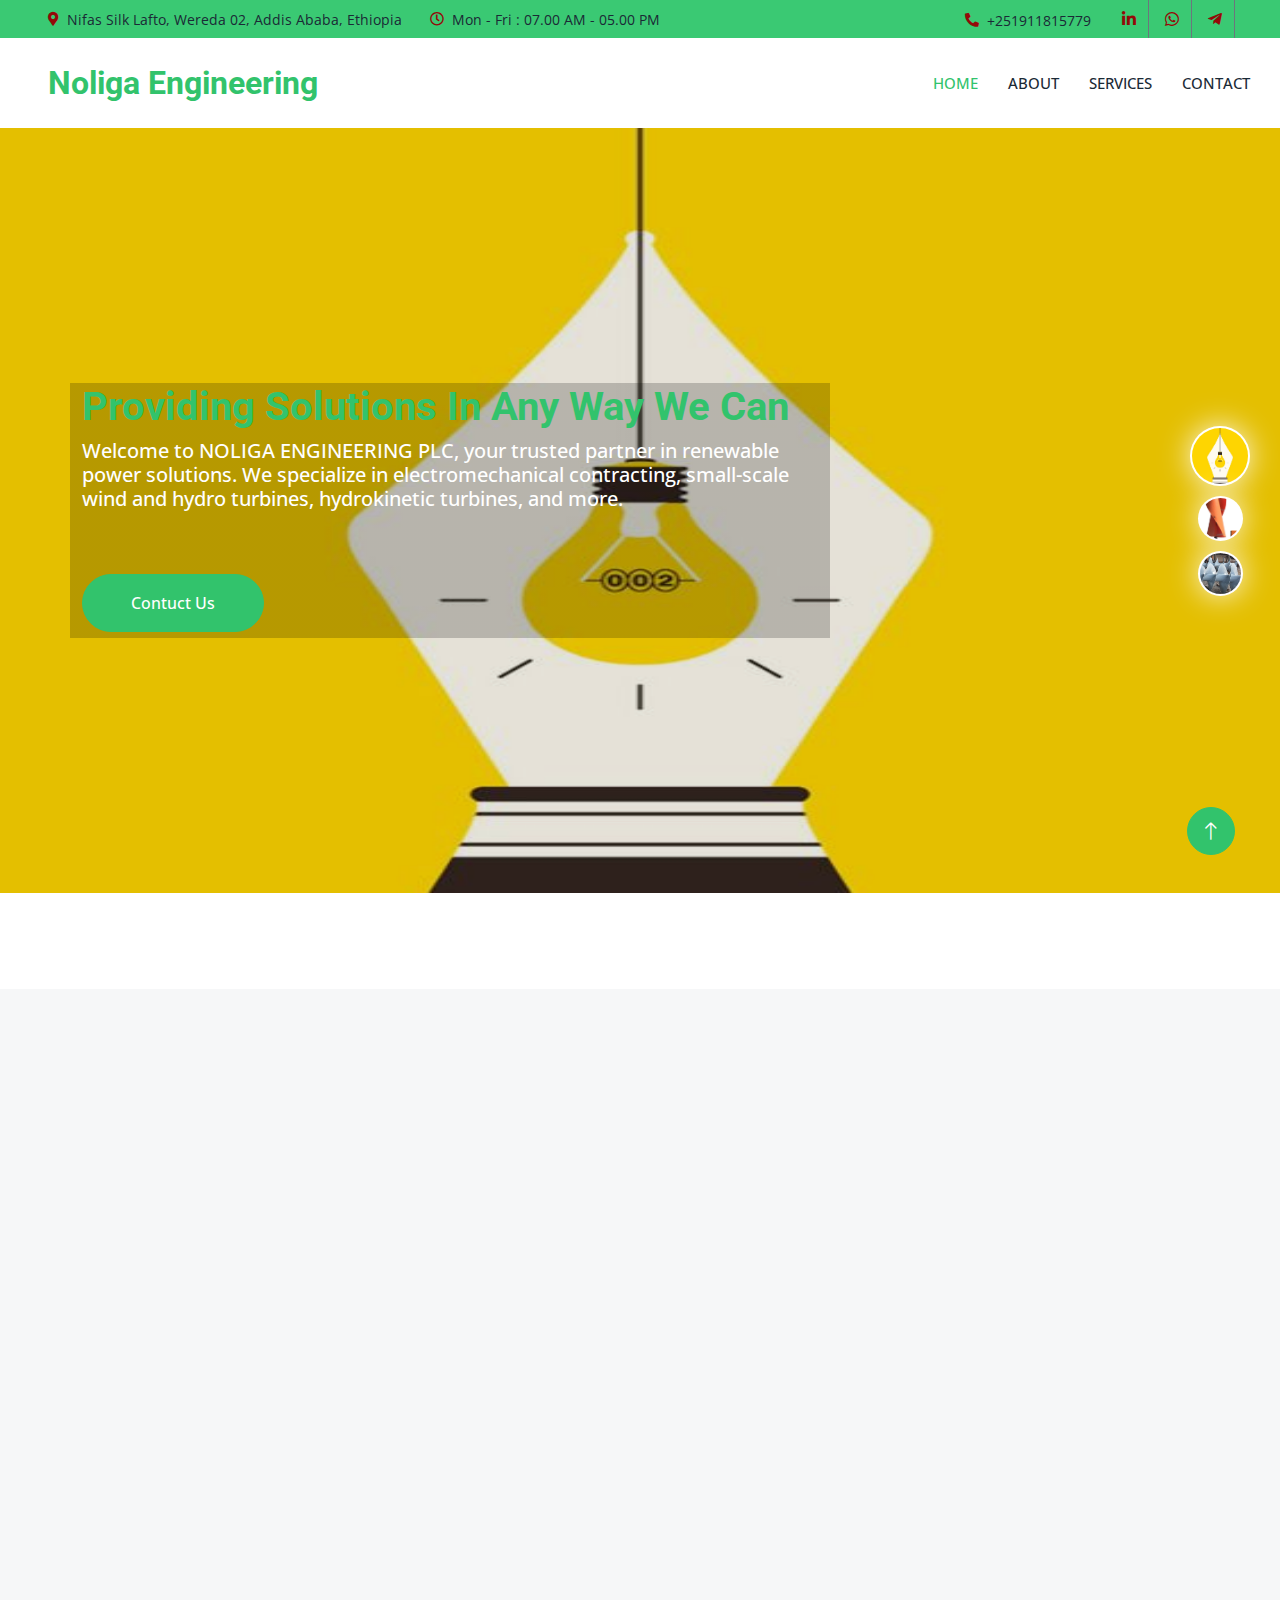
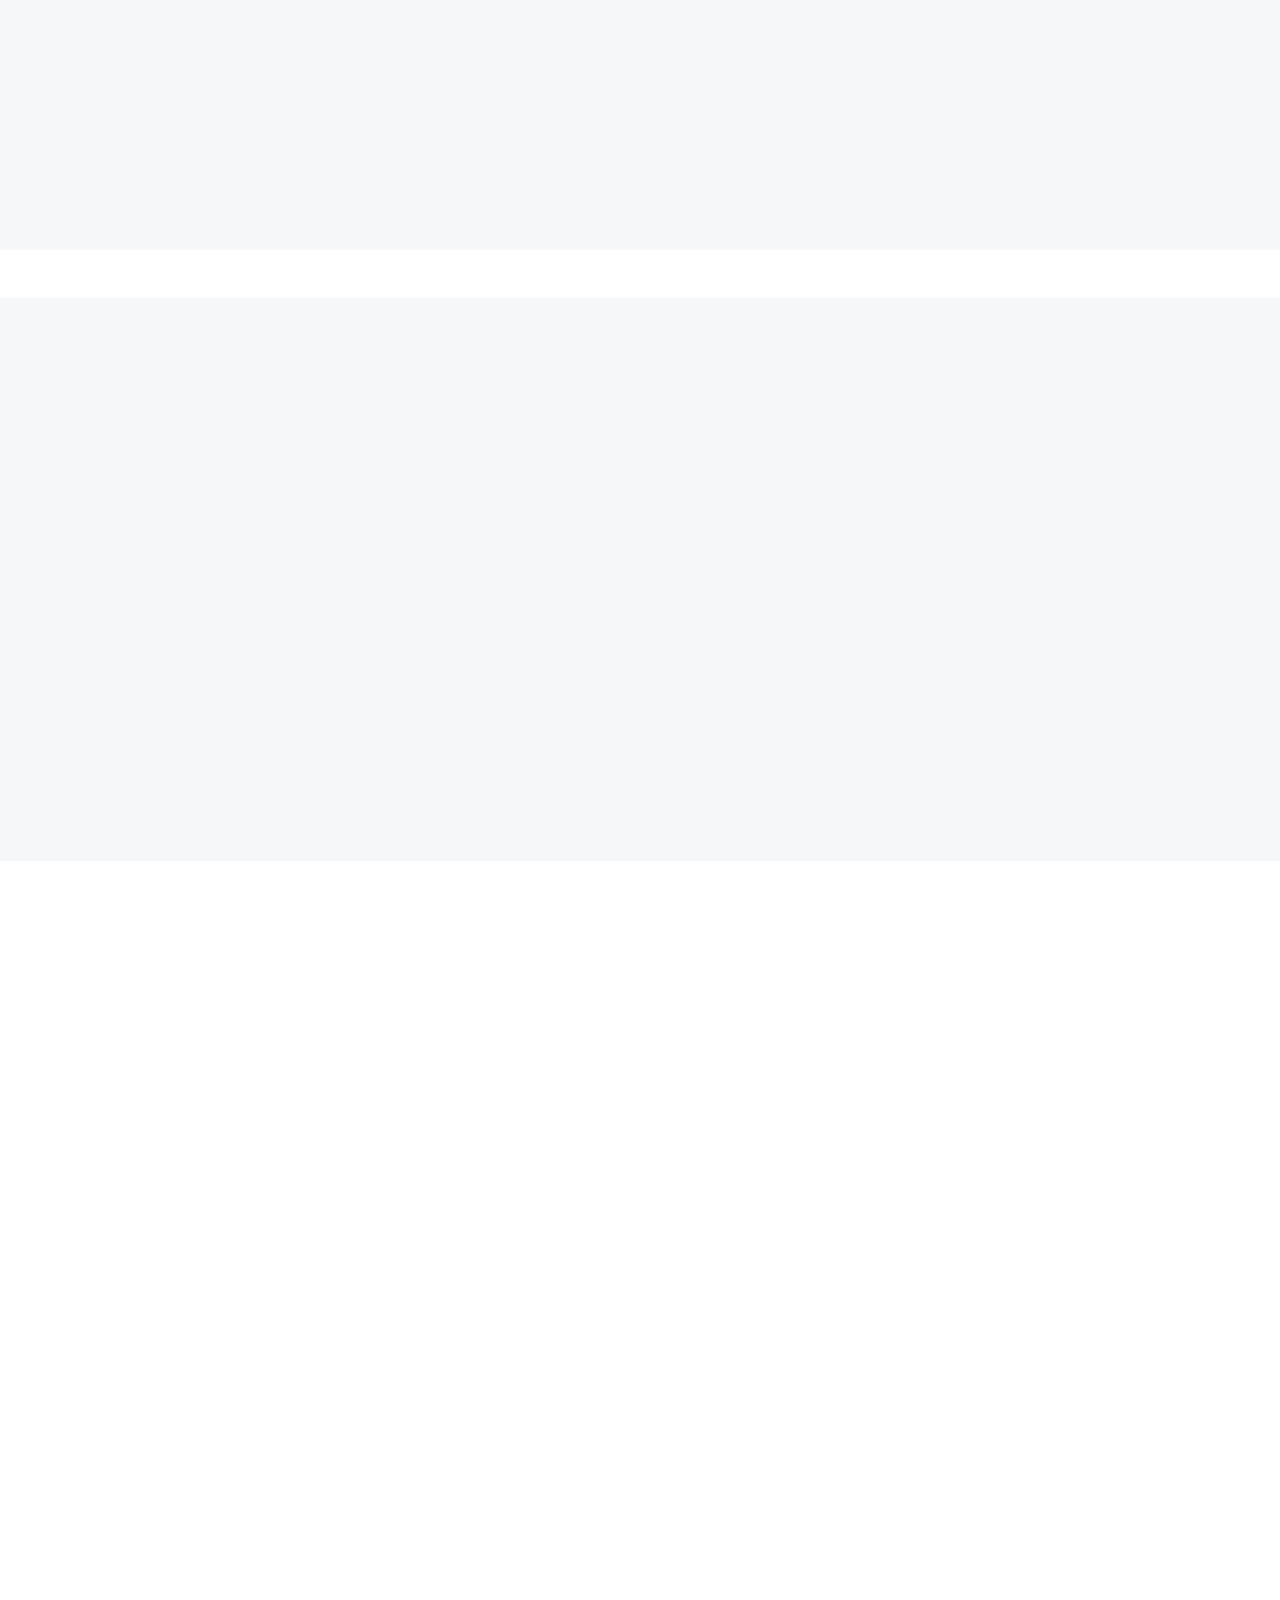
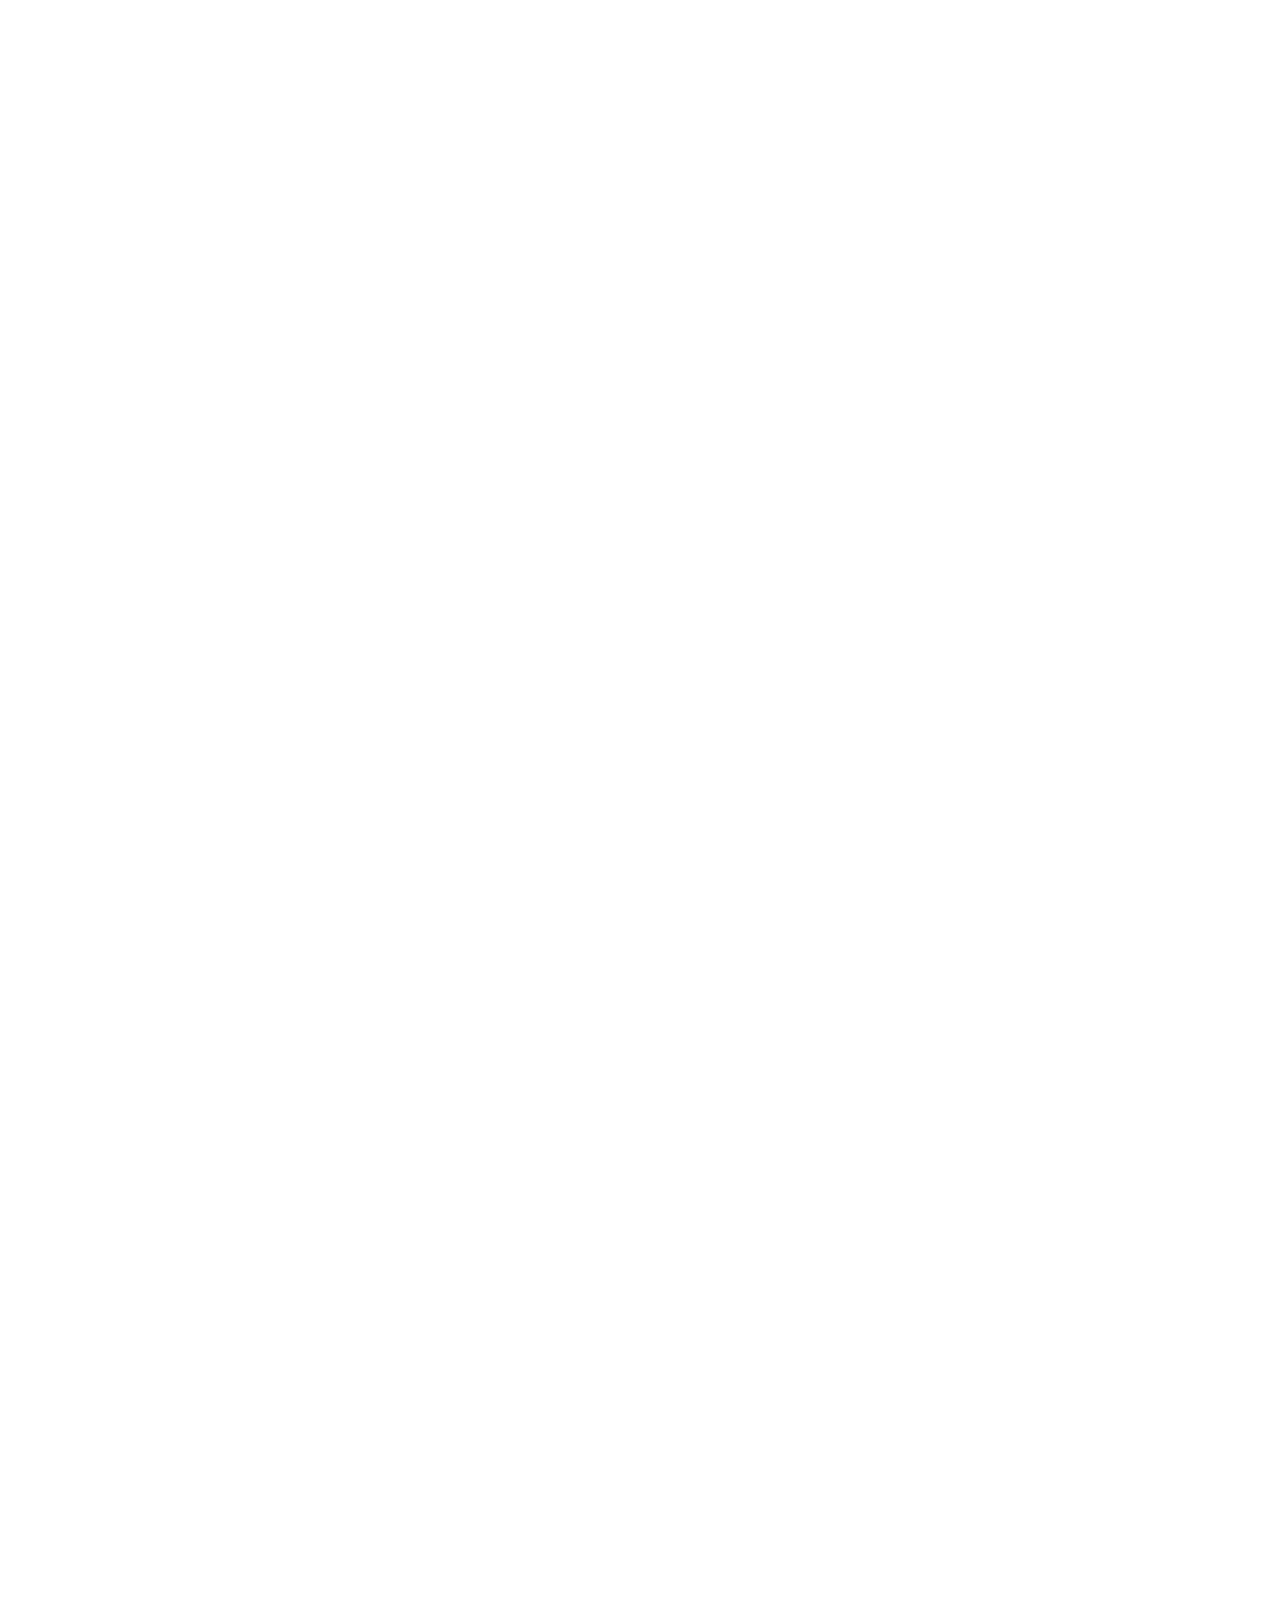
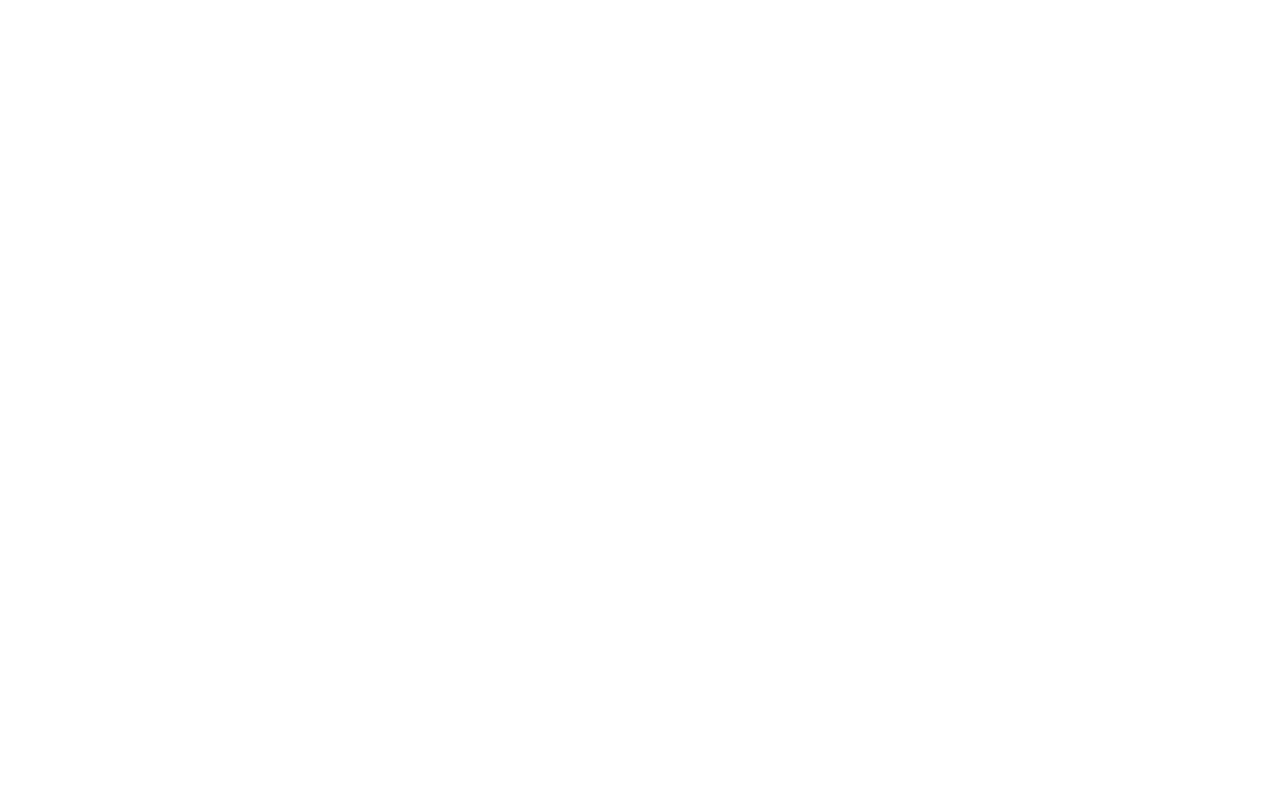
==== commit e104636f: "wind blade and shadow" ====
--- a/index.html
+++ b/index.html
@@ -133,9 +133,9 @@
                     <div class="container">
                         <div class="row justify-content-start">
                             
-                            <div class="col-10 col-lg-8">
-                                <h1 class="display-2 text-primary animated slideInDown">Providing Solutions In Any Way We Can</h1>
-                                <p class="fs-5 fw-medium text-white mb-4 pb-3">Welcome to NOLIGA ENGINEERING PLC, your trusted partner in renewable power solutions. We specialize in electromechanical contracting, small-scale wind and hydro turbines, hydrokinetic turbines, and more.</p>
+                            <div class="display-2 col-10 col-lg-8">
+                                <h1 class=" text-primary animated slideInDown">Providing Solutions In Any Way We Can</h1>
+                                <p class="display- fs-5 fw-medium text-white mb-4 pb-3">Welcome to NOLIGA ENGINEERING PLC, your trusted partner in renewable power solutions. We specialize in electromechanical contracting, small-scale wind and hydro turbines, hydrokinetic turbines, and more.</p>
                                 <a href="contact.html" class="btn btn-primary rounded-pill py-3 px-5 animated slideInLeft">Contuct Us</a>
                             </div>
                         </div>
@@ -149,9 +149,9 @@
                 <div class="owl-carousel-inner">
                     <div class="container">
                         <div class="row justify-content-start">
-                            <div class="col-10 col-lg-8">
-                                <h1 class="display-2 text-primary animated slideInDown">Leading the Way in Renewable Energy Solutions</h1>
-                                <p class="fs-5 fw-medium text-white mb-4 pb-3">Your partner in sustainable energy solutions in Ethiopia</p>
+                            <div class="display-2 col-10 col-lg-8">
+                                <h1 class="display text-primary animated slideInDown">Leading the Way in Renewable Energy Solutions</h1>
+                                <p class=" fs-5 fw-medium text-white mb-4 pb-3">Your partner in sustainable energy solutions in Ethiopia</p>
 
                                 <a href="contact.html" class="btn btn-primary rounded-pill py-3 px-5 animated slideInLeft">Contact Us</a>
                                 
@@ -166,9 +166,9 @@
                 <div class="owl-carousel-inner">
                     <div class="container">
                         <div class="row justify-content-start">
-                            <div class="col-10 col-lg-8">
-                                <h1 class="display-2 text-primary animated slideInDown">Innovating Renewable Energy Solutions in Ethiopia</h1>
-                                <p class="fs-5 fw-medium text-white mb-4 pb-3">Highlight the company's expertise in renewable energy solutions, including hydrokinetic turbines and small-scale wind turbines. Emphasize quality, innovation, and commitment to sustainability.</p>
+                            <div class="col-10 col-lg-8 display-2">
+                                <h1 class=" text-primary animated slideInDown">Innovating Renewable Energy Solutions in Ethiopia</h1>
+                                <p class=" fs-5 fw-medium text-white mb-4 pb-3">Highlight the company's expertise in renewable energy solutions, including hydrokinetic turbines and small-scale wind turbines. Emphasize quality, innovation, and commitment to sustainability.</p>
 
                                 <a href="contact.html" class="btn btn-primary rounded-pill py-3 px-5 animated slideInLeft">Contact Us</a>
                             </div>
@@ -364,7 +364,7 @@
                 </div>
                 <div class="col-lg-4 col-md-6 portfolio-item second">
                     <div class="portfolio-img rounded overflow-hidden">
-                        <img class="img-fluid" src="img/windBlade.JPG" alt="" style="width: 1500px; height: 300px;">
+                        <img class="img-fluid" src="img/windBlade3.JPG" alt="" style="width: 1500px; height: 300px;">
                         <div class="portfolio-btn">
                             <a class="btn btn-lg-square btn-outline-light rounded-circle mx-1" href="img/windBlade.JPG" data-lightbox="portfolio"><i class="fa fa-eye"></i></a>
                             <!-- <a class="btn btn-lg-square btn-outline-light rounded-circle mx-1" href=""><i class="fa fa-link"></i></a> -->
--- a/css/style.css
+++ b/css/style.css
@@ -172,6 +172,10 @@
     }
 }
 
+.display-2{
+background: linear-gradient(rgba(0, 0, 0, 0.2), rgba(0, 0, 0, 0.2)), no-repeat center center;
+
+}
 
 /*** Header ***/
 .owl-carousel-inner {
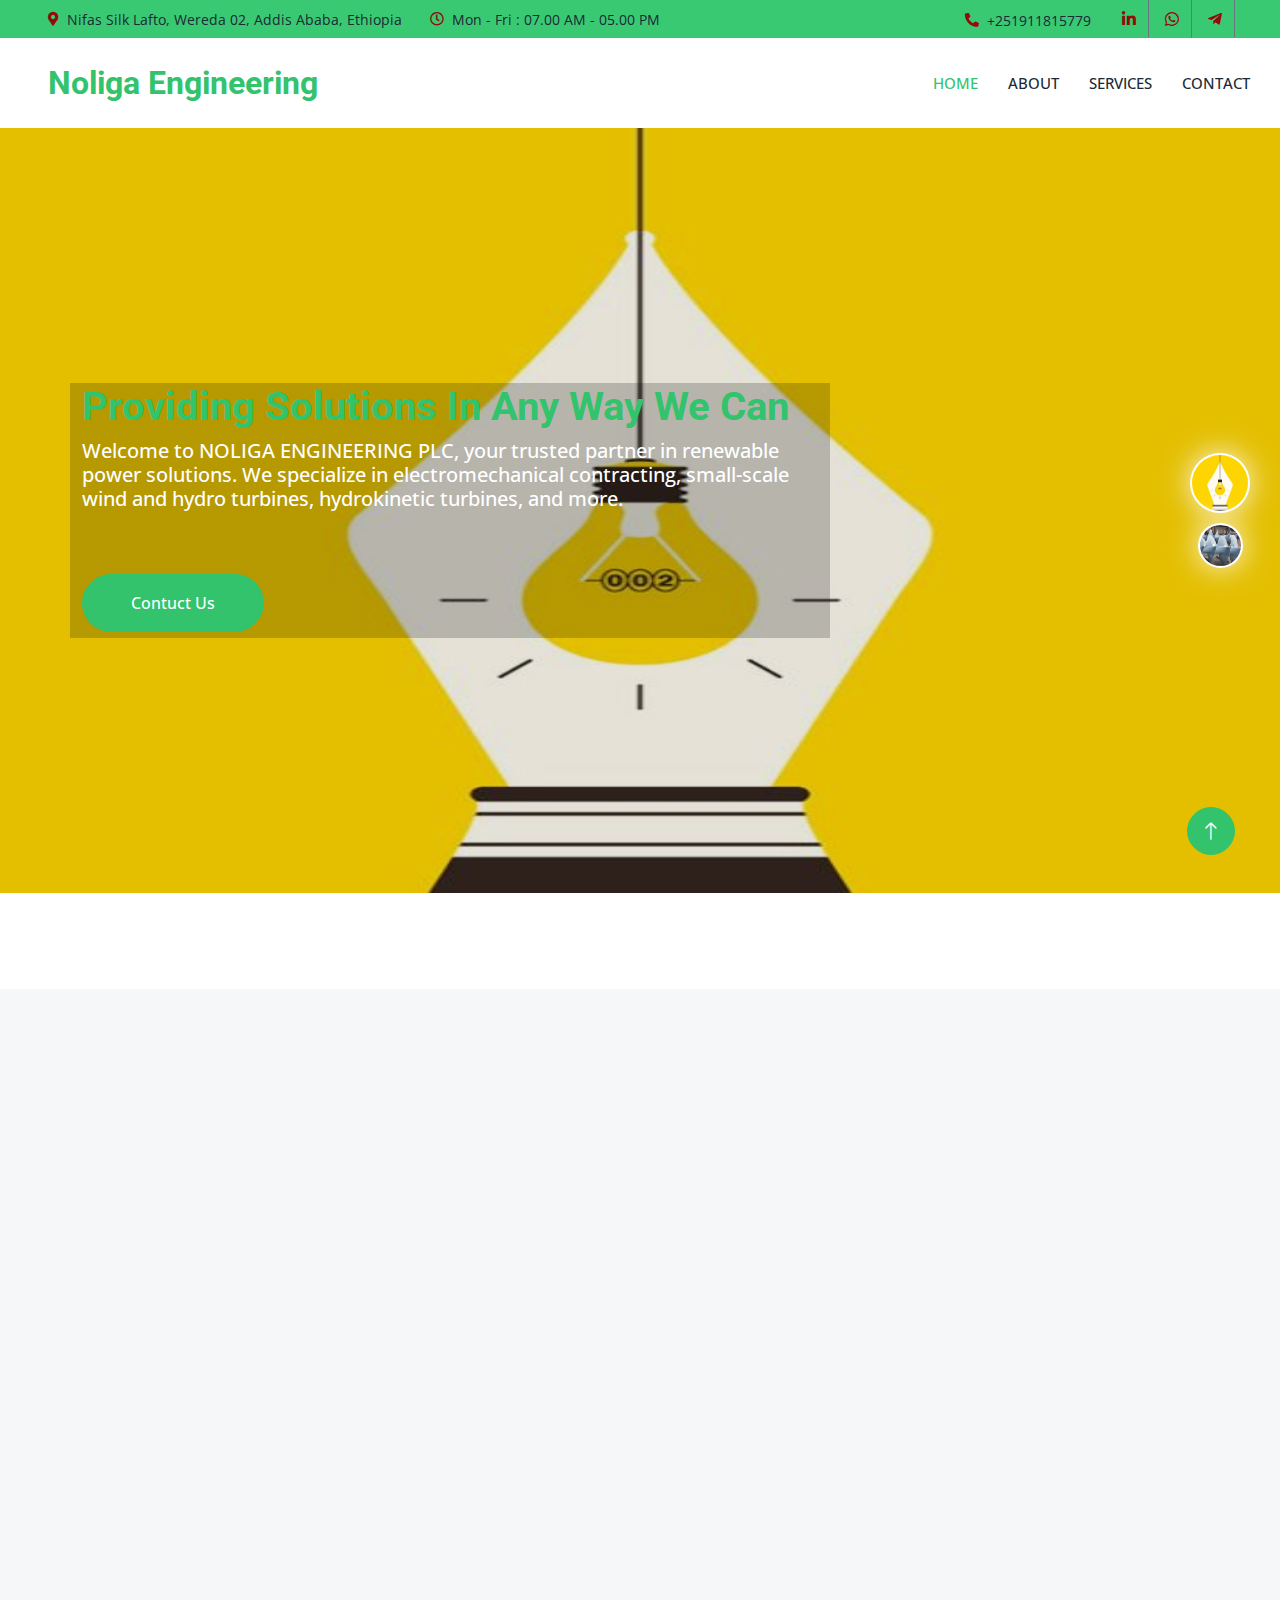
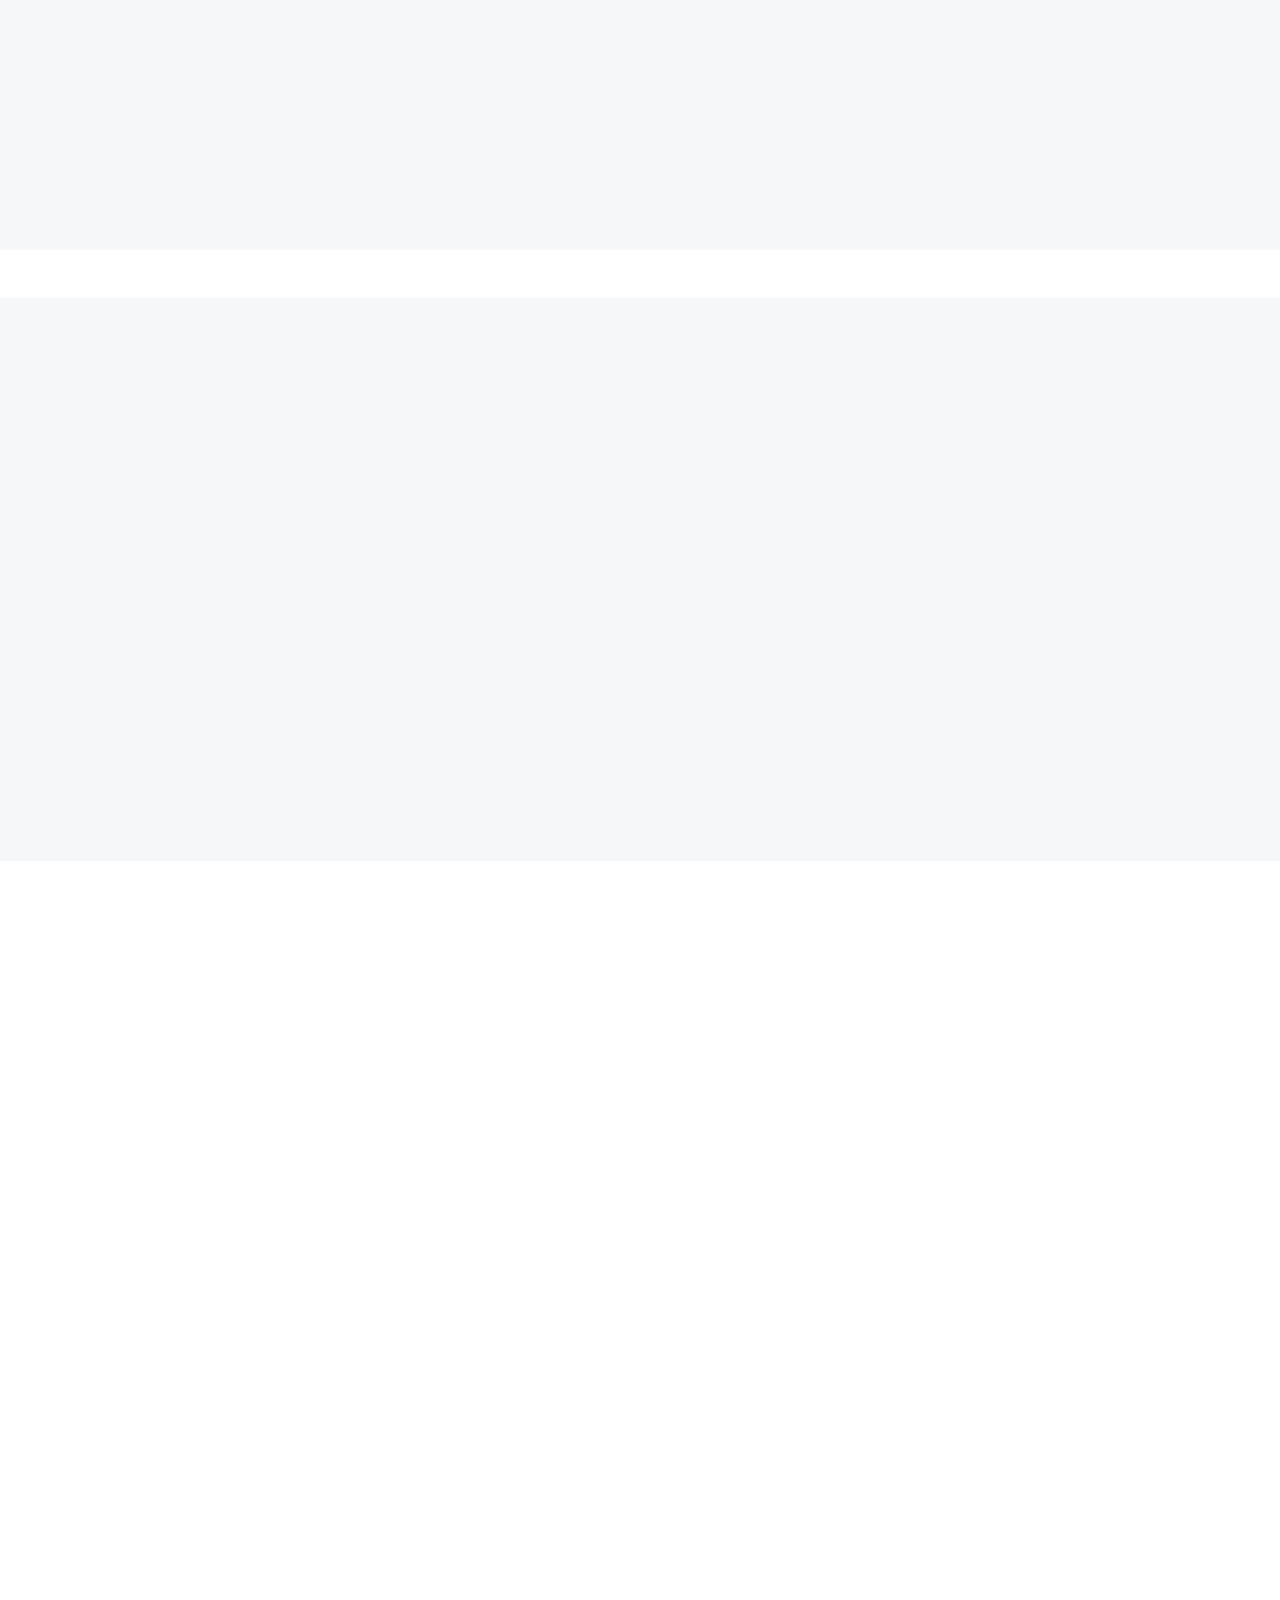
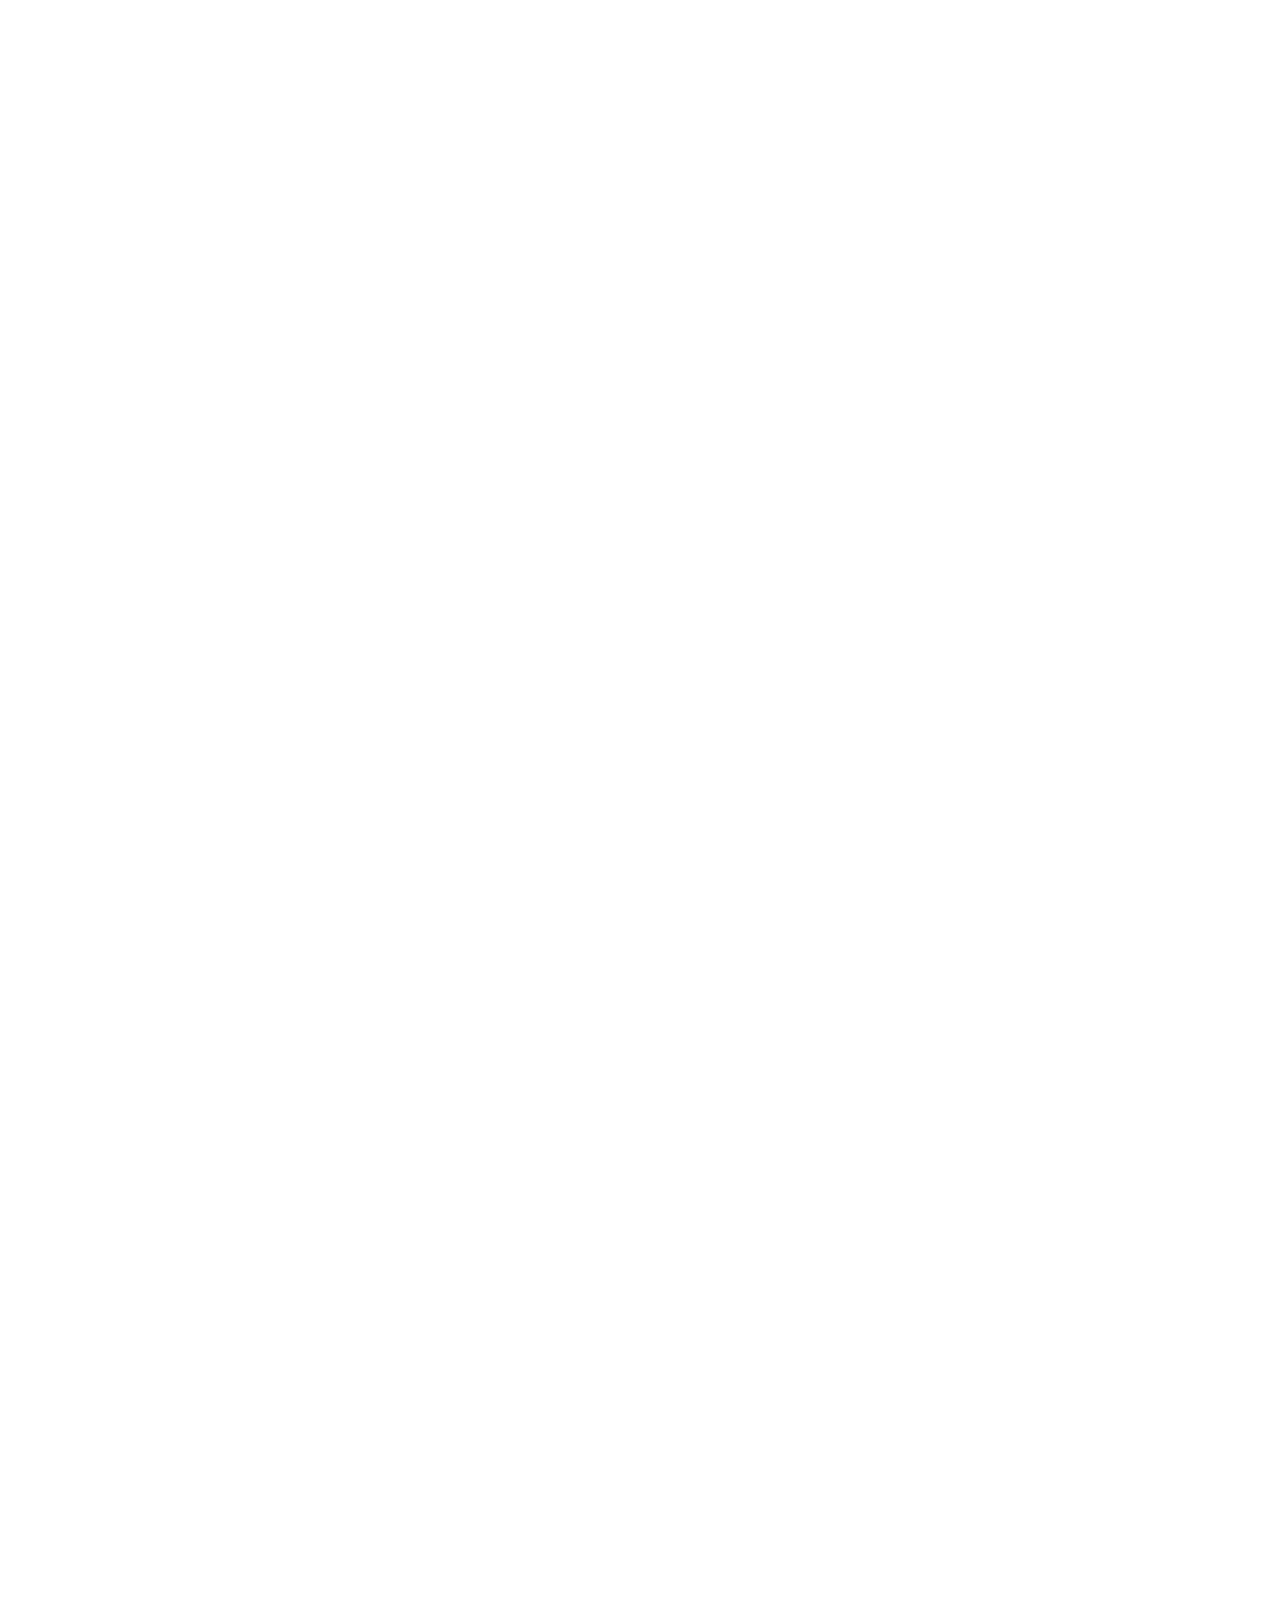
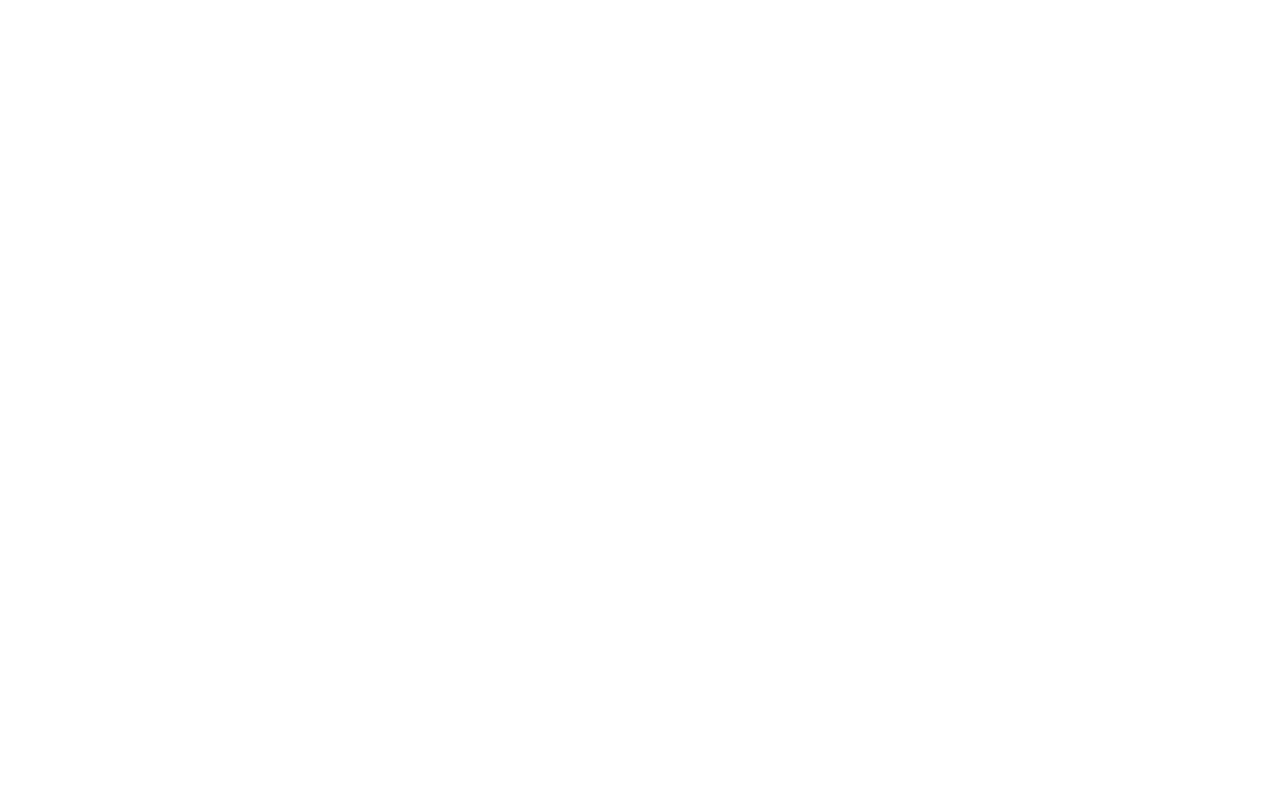
==== commit f479421f: "wind blade and shadow" ====
--- a/index.html
+++ b/index.html
@@ -142,9 +142,9 @@
                     </div>
                 </div>
             </div>
-            <div class="owl-carousel-item position-relative" data-dot="<img src='img/vertical_wind_terbine.jpg'>">
-
-                <img class="img-fluids" src="img/vertical_wind_terbine2.jpg" alt="">
+            <!-- <div class="owl-carousel-item position-relative" data-dot="<img src='img/vertical_wind_terbine.jpg'>">
+
+                <img class="img-fluids" src="img/windBlade3.jpg" alt="">
 
                 <div class="owl-carousel-inner">
                     <div class="container">
@@ -159,7 +159,7 @@
                         </div>
                     </div>
                 </div>
-            </div>
+            </div> -->
             
             <div class="owl-carousel-item position-relative" data-dot="<img src='img/hydrokineticBlade-1.jpg'>">
                 <img class="img-fluids" src="img/HaydroTurbine.jpg" alt="">
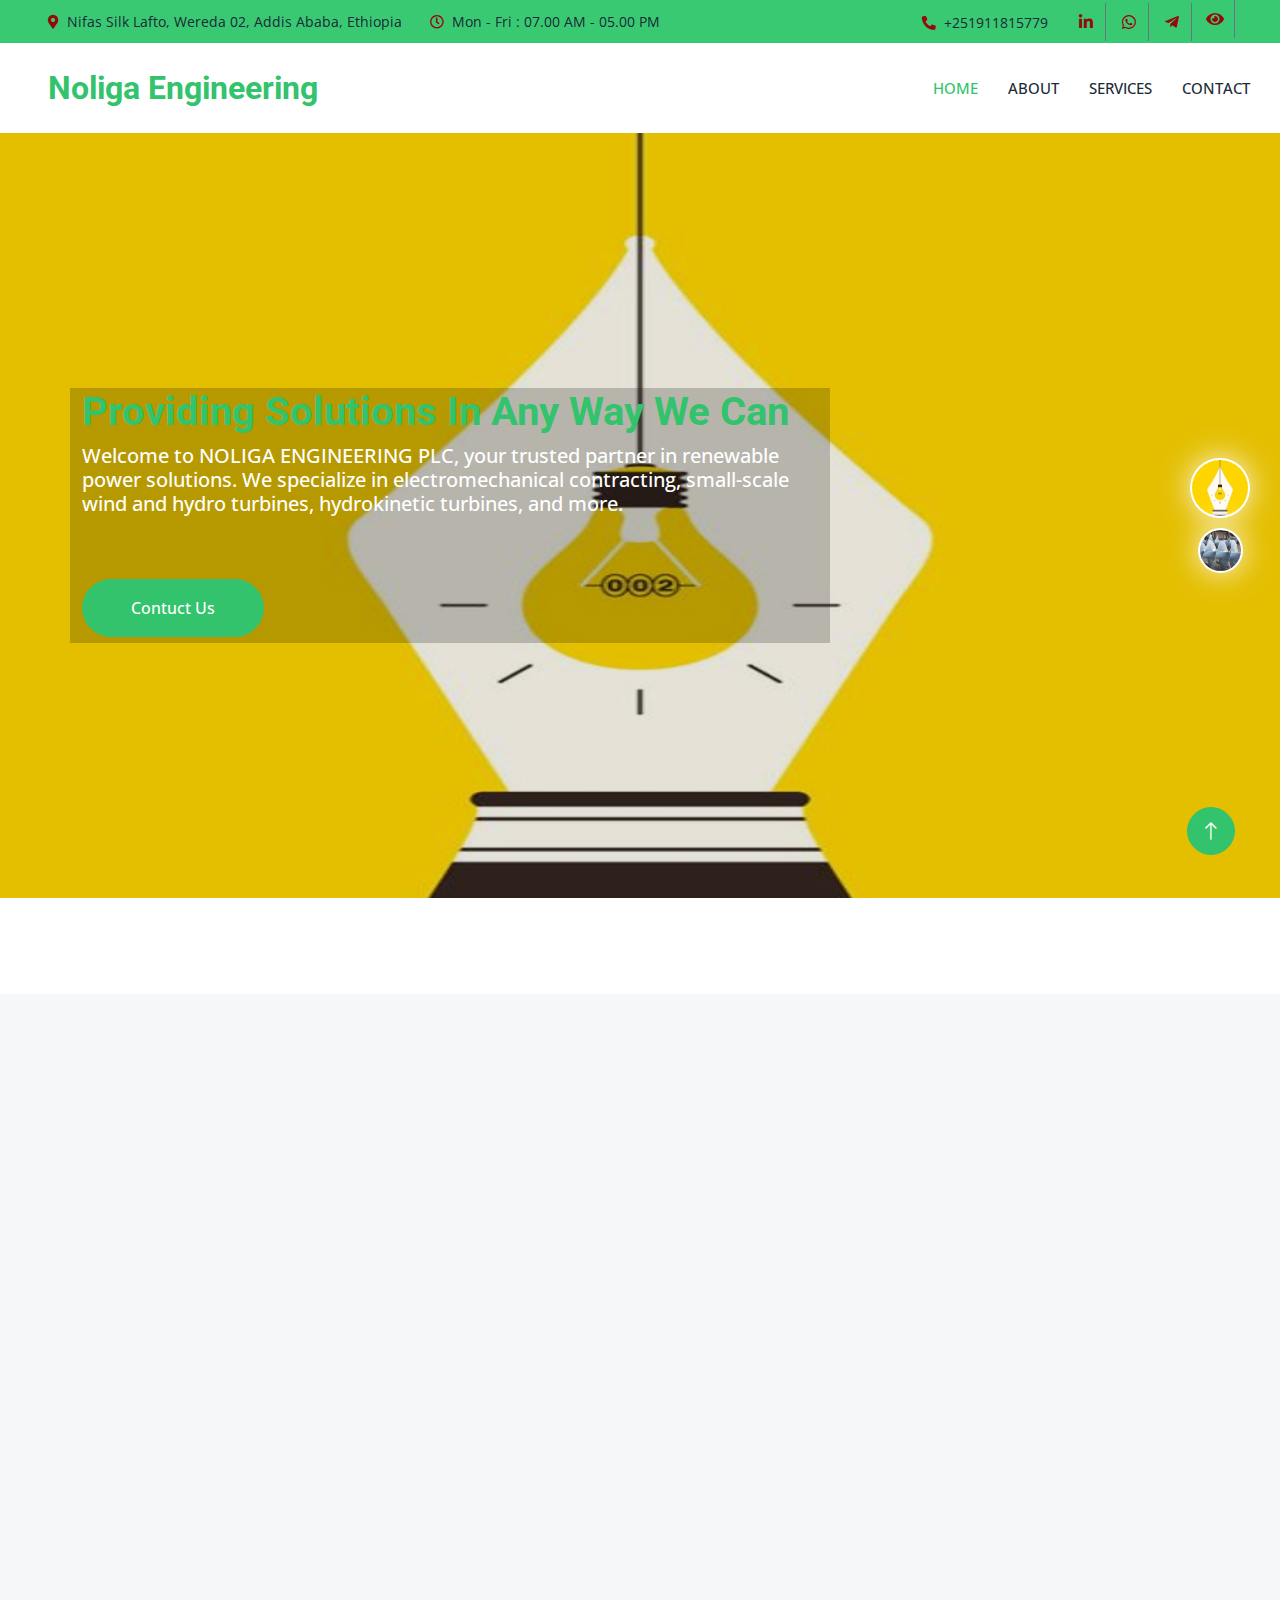
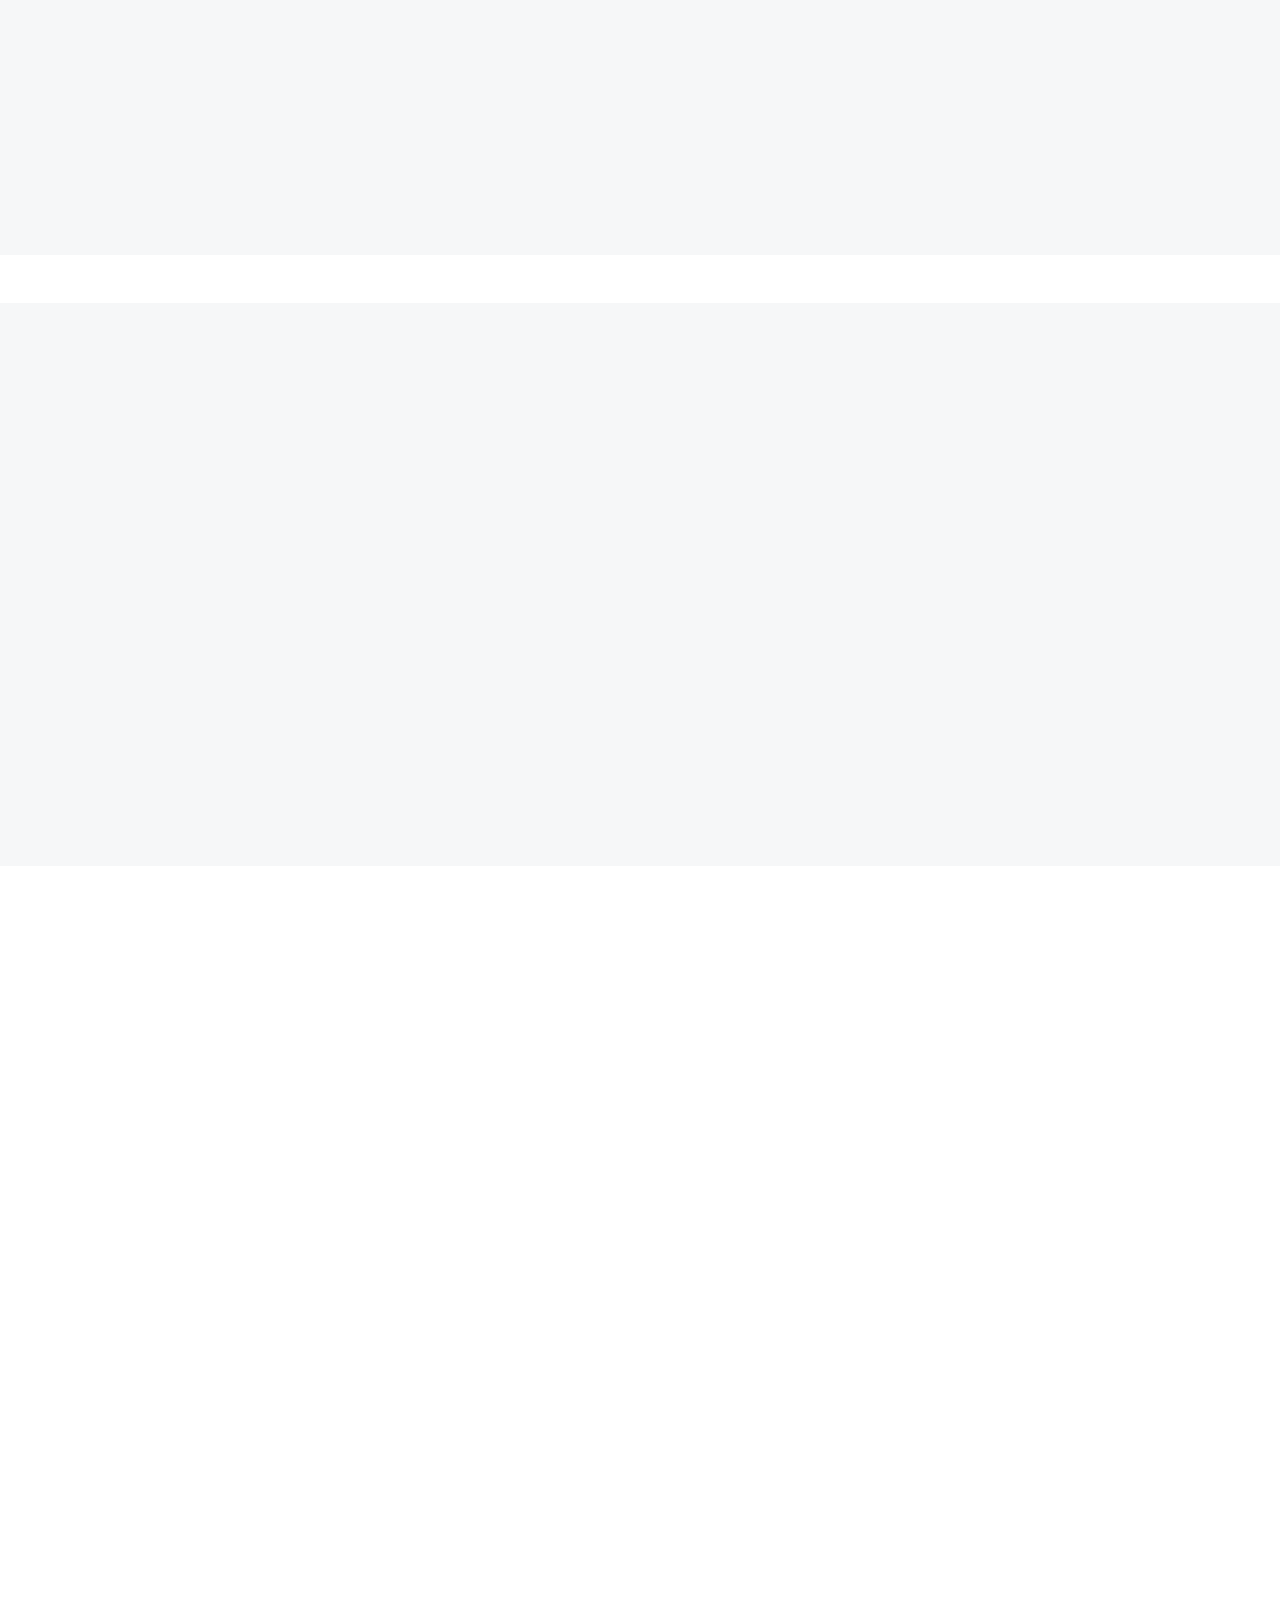
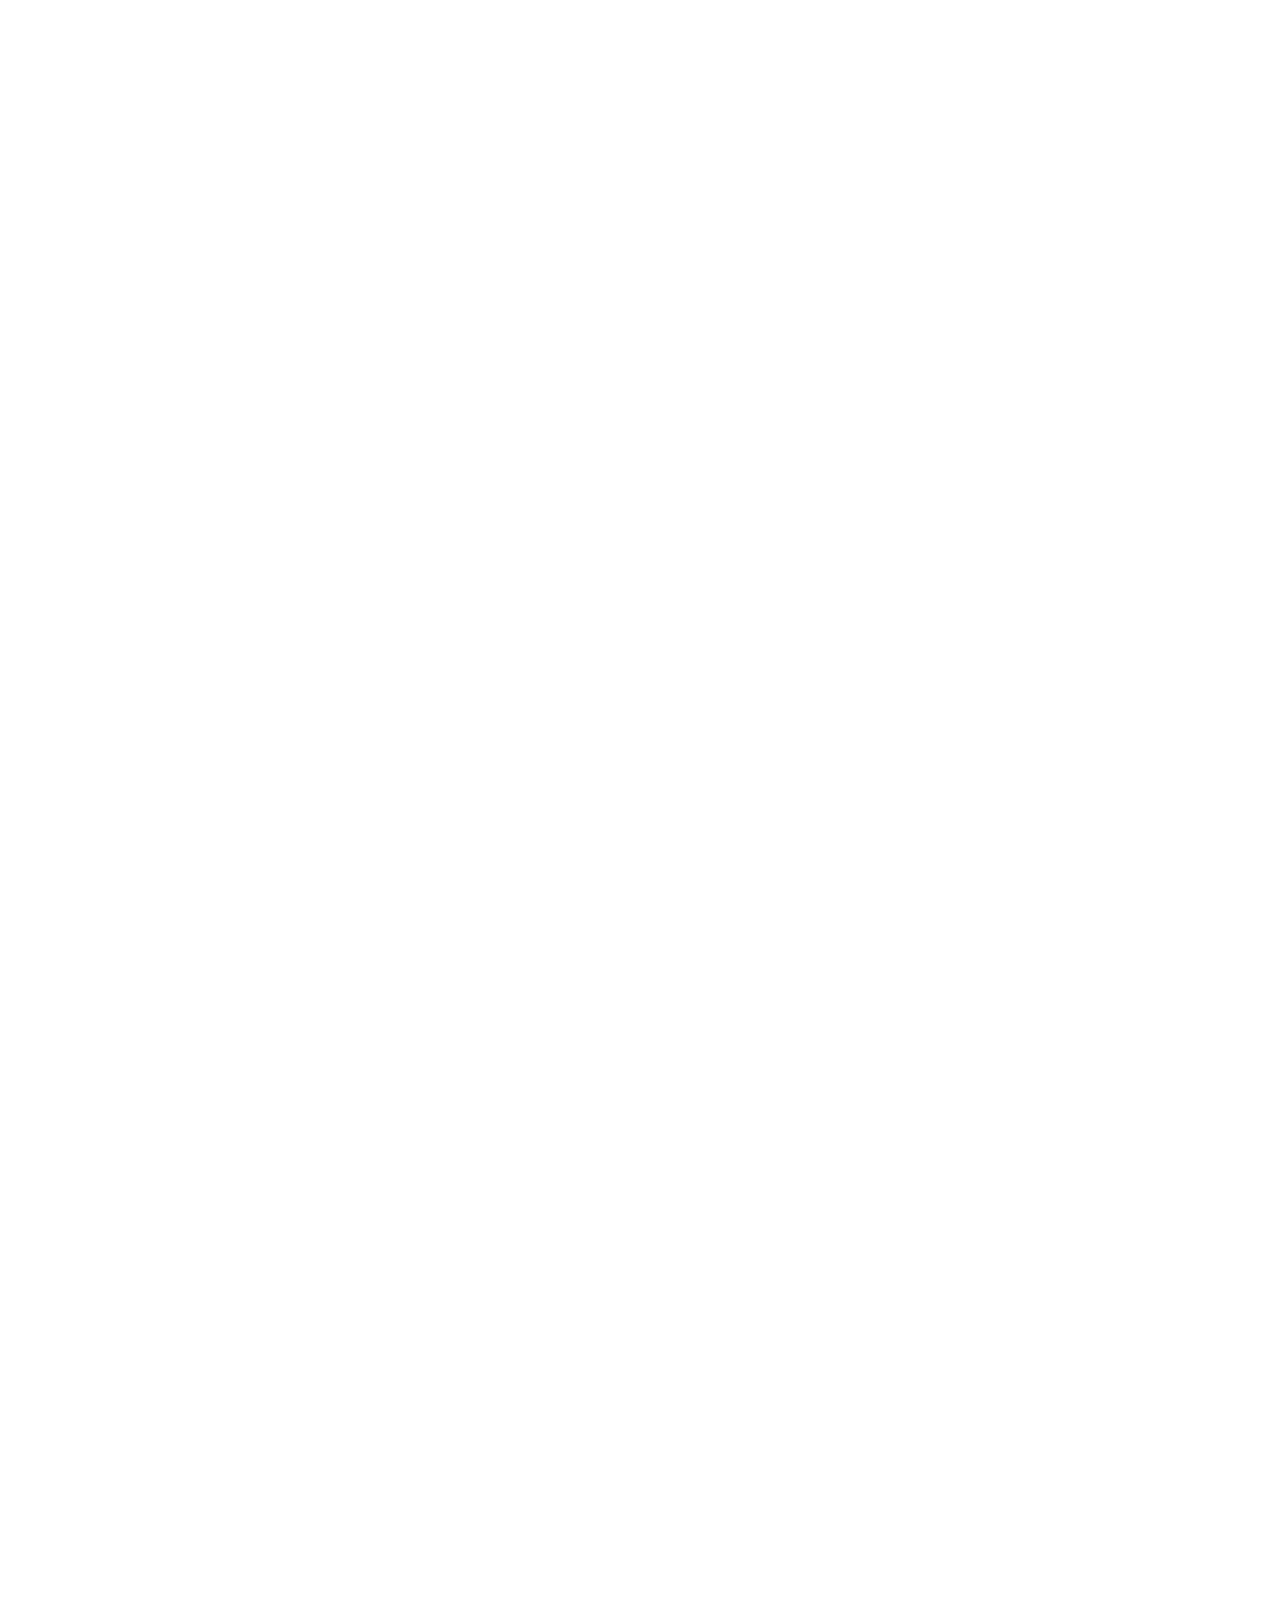
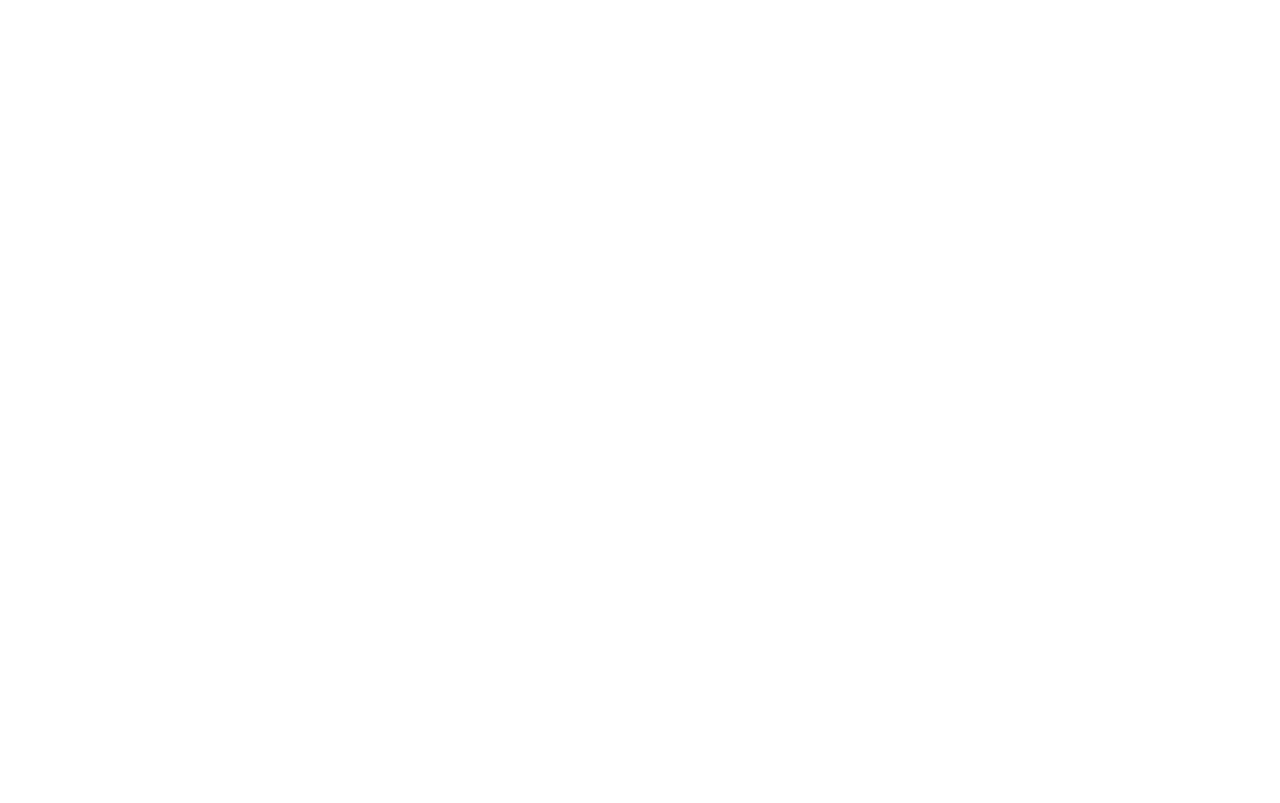
==== commit da9d9170: "visitor counter" ====
--- a/index.html
+++ b/index.html
@@ -61,26 +61,30 @@
         <div class="row gx-0 d-none d-lg-flex">
             <div class="col-lg-7 px-5 text-start">
                 <div class="h-100 d-inline-flex align-items-center me-4">
-                    <small style="color:rgb(148, 9, 9)" class="fa fa-map-marker-alt  me-2"></small>
-                    <!-- <small>123 Street, New York, USA</small> -->
+                    <small style="color:rgb(148, 9, 9)" class="fa fa-map-marker-alt me-2"></small>
                     <small>Nifas Silk Lafto, Wereda 02, Addis Ababa, Ethiopia</small>
-
                 </div>
                 <div class="h-100 d-inline-flex align-items-center">
-                    <small style="color:rgb(148, 9, 9)" class="far fa-clock  me-2"></small>
+                    <small style="color:rgb(148, 9, 9)" class="far fa-clock me-2"></small>
                     <small>Mon - Fri : 07.00 AM - 05.00 PM</small>
                 </div>
             </div>
             <div class="col-lg-5 px-5 text-end">
                 <div class="h-100 d-inline-flex align-items-center me-4">
-                    <small class="fa fa-phone-alt  me-2" style="color:rgb(148, 9, 9)"></small>
+                    <small class="fa fa-phone-alt me-2" style="color:rgb(148, 9, 9)"></small>
                     <small>+251911815779</small>
                 </div>
                 <div class="h-100 d-inline-flex align-items-center mx-n2">
                     <a class="btn btn-square btn-link rounded-0 border-0 border-end border-secondary" href="https://www.linkedin.com/in/seblewongel-tesfu-a0b28566/"><i class="fab fa-linkedin-in"></i></a>
                     <a class="btn btn-square btn-link rounded-0 border-0 border-end border-secondary" href="https://api.whatsapp.com/send?phone=251911815779" target="_blank"><i class="fab fa-whatsapp"></i></a>
                     <a class="btn btn-square btn-link rounded-0 border-0 border-end border-secondary" href="https://t.me/Seblewongel_Tesfu" target="_blank"><i class="fab fa-telegram-plane"></i></a>
-                    <!-- <a class="btn btn-square btn-link rounded-0" href=""><i class="fab fa-linkedin-in"></i></a> -->
+                    <div style=" margin-bottom: 5px;" class="dropdown">
+                        <a id="visitorCounterToggle" class="btn btn-square btn-link rounded-0 border-0 border-end border-secondary"><i class="fas fa-eye" ></i></a>
+                        <div id="visitorCounter" class="dropdown-content">
+                            <script type='text/javascript' src='https://www.freevisitorcounters.com/auth.php?id=27251a32225c7e0b7e63216cc6e086b9bd25b1ba'></script>
+                            <script type="text/javascript" src="https://www.freevisitorcounters.com/en/home/counter/1205918/t/7"></script>
+                        </div>
+                    </div>
                 </div>
             </div>
         </div>
@@ -99,6 +103,7 @@
         </button>
         <div class="collapse navbar-collapse" id="navbarCollapse">
             <div class="navbar-nav ms-auto p-4 p-lg-0">
+                
                 <a href="index.html" class="nav-item nav-link active">Home</a>
                 <a href="about.html" class="nav-item nav-link">About</a>
                 <a href="service.html" class="nav-item nav-link">services</a>
@@ -523,7 +528,7 @@
                             <img id="team-img" class="img-fluid w-75" src="img/kasa_dejene_photo.jpg" alt="">
                             <div class="team-social w-25">
                                 <a class="btn btn-lg-square btn-outline-primary rounded-circle mt-3" href="https://www.linkedin.com/in/kassa-dejene-b9058354/"><i class="fab fa-linkedin-in"></i></a>
-                                <a class="btn btn-square btn-outline-primary rounded-circle mt-3" href="https://api.whatsapp.com/send?phone=251911815779" target="_blank"><i class="fab fa-whatsapp"></i></a>
+                                <a class="btn btn-square btn-outline-primary rounded-circle mt-3" href="https://api.whatsapp.com/send?phone=251901516900" target="_blank"><i class="fab fa-whatsapp"></i></a>
                                 <a class="btn btn-square btn-outline-primary rounded-circle mt-3" href="https://t.me/Seblewongel_Tesfu" target="_blank"><i class="fab fa-telegram-plane"></i></a>
                             </div>
                         </div>
@@ -617,6 +622,7 @@
                     <p class="mb-2"><i class="fa fa-map-marker-alt me-3"></i>Nifas Silk Lafto, Wereda 02, Addis Ababa, Ethiopia</p>
                     <p class="mb-2"><i class="fa fa-phone-alt me-3"></i>+251909540938</p>
                     <p class="mb-2"><i class="fa fa-phone-alt me-3"></i>+251911815779</p>
+                    <p class="mb-2"><i class="fa fa-phone-alt me-3"></i>+2519011516900</p>
                     <p class="mb-2"><i class="fa fa-envelope me-3"></i>seble_tesfu@yahoo.com</p>
                     <p class="mb-2"></i>noligaengineering4@gmail.com</p>
                     <div class="d-flex pt-2">
@@ -742,6 +748,29 @@
 
 
     <!-- JavaScript Libraries -->
+    <script>
+        document.getElementById('visitorCounterToggle').addEventListener('click', function() {
+            var counter = document.getElementById('visitorCounter');
+            if (counter.style.display === "block") {
+                counter.style.display = "none";
+            } else {
+                counter.style.display = "block";
+            }
+        });
+    
+        // Hide the dropdown when clicking outside of it
+        window.onclick = function(event) {
+            if (!event.target.matches('#visitorCounterToggle')) {
+                var dropdowns = document.getElementsByClassName("dropdown-content");
+                for (var i = 0; i < dropdowns.length; i++) {
+                    var openDropdown = dropdowns[i];
+                    if (openDropdown.style.display === "block") {
+                        openDropdown.style.display = "none";
+                    }
+                }
+            }
+        }
+    </script>
     <script src="https://code.jquery.com/jquery-3.4.1.min.js"></script>
     <script src="https://cdn.jsdelivr.net/npm/bootstrap@5.0.0/dist/js/bootstrap.bundle.min.js"></script>
     <script src="lib/wow/wow.min.js"></script>
--- a/css/style.css
+++ b/css/style.css
@@ -66,6 +66,14 @@
     width: 48px;
     height: 48px;
 }
+.counter{
+width: 50px;
+height: 40px;
+position: absolute;
+top: 0;
+right: 0;
+background-color: red;
+}
 
 .btn-square,
 .btn-sm-square,
@@ -76,6 +84,44 @@
     justify-content: center;
     font-weight: normal;
 }
+
+.dropdown {
+    position: relative;
+    display: inline-block;
+    z-index: 100000000000;
+}
+
+.dropdown-content {
+    display: none;
+    position: absolute;
+    top: 0%;
+    left: 0%;
+    transform: translateX(-50%);
+    /* background-color: #f9f9f9; */
+    /* min-width: 160px; */
+    box-shadow: 0px 8px 16px 0px rgba(0,0,0,0.2);
+    z-index: 1;
+    padding: 0px;
+    /* padding: 12px 16px; */
+    /* text-align: center; */
+    /* background-color: #ff0; */
+
+}
+.visitorCounterToggle{
+    padding: 30px;
+    color: #1A2A36;
+    background-color: fuchsia;
+}
+
+.dropdown-content a {
+    color: rgb(0, 0, 0);
+    /* padding: 22px 16px; */
+    text-decoration: none;
+    display: block;
+
+}
+
+.dropdown-content a:hover {background-color: #f1f1f1}
 
 /*** Navbar ***/
 .bg-green{
@@ -291,7 +337,7 @@
 
 @media (max-width: 768px) {
     .page-header {
-    background: linear-gradient(rgba(0, 0, 0, .1), rgba(0, 0, 0, .1)), url(../img/noliga_logo.png) center center no-repeat;
+    background: linear-gradient(rgba(0, 0, 0, .3), rgba(0, 0, 0, .3)), url(../img/noliga_logo.png) center center no-repeat;
 
         background-size: contain; /* Adjust this value as needed for smaller screens */
         height: 40vh; /* Adjust this value as needed for smaller screens */
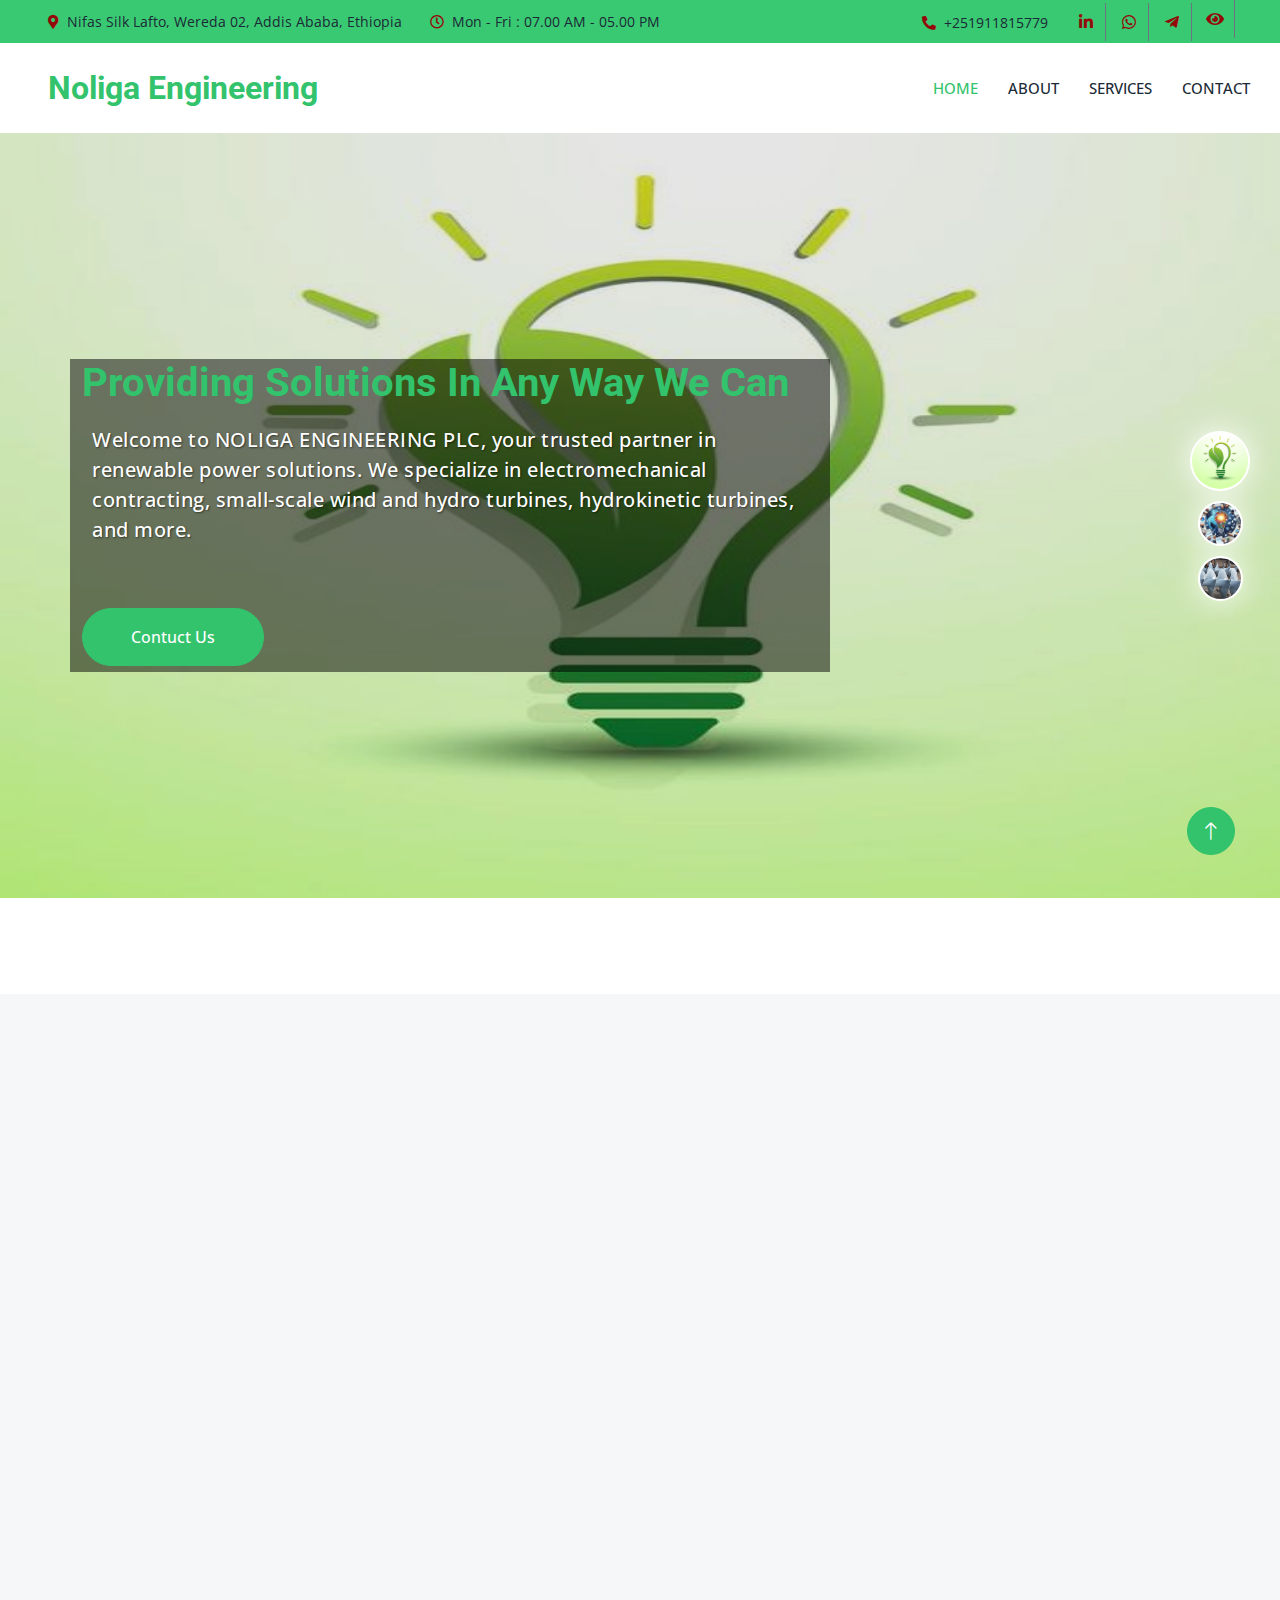
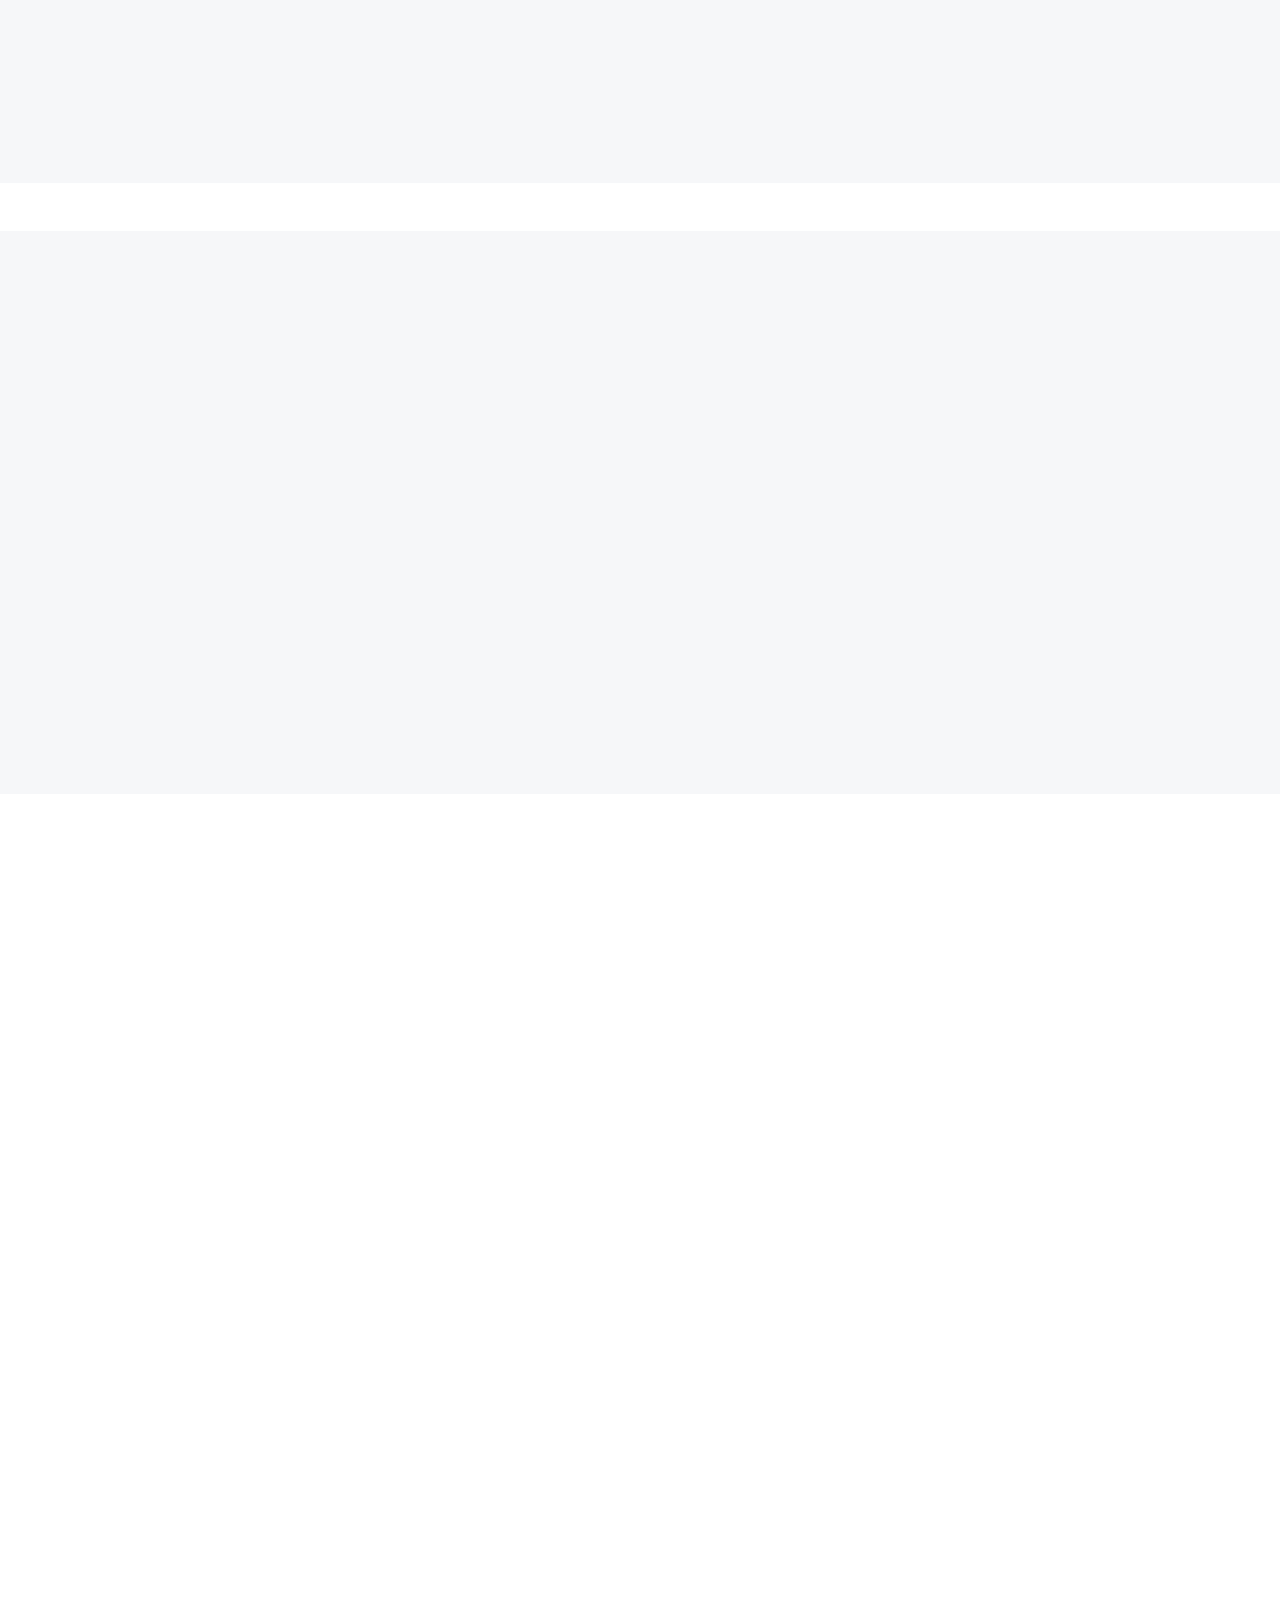
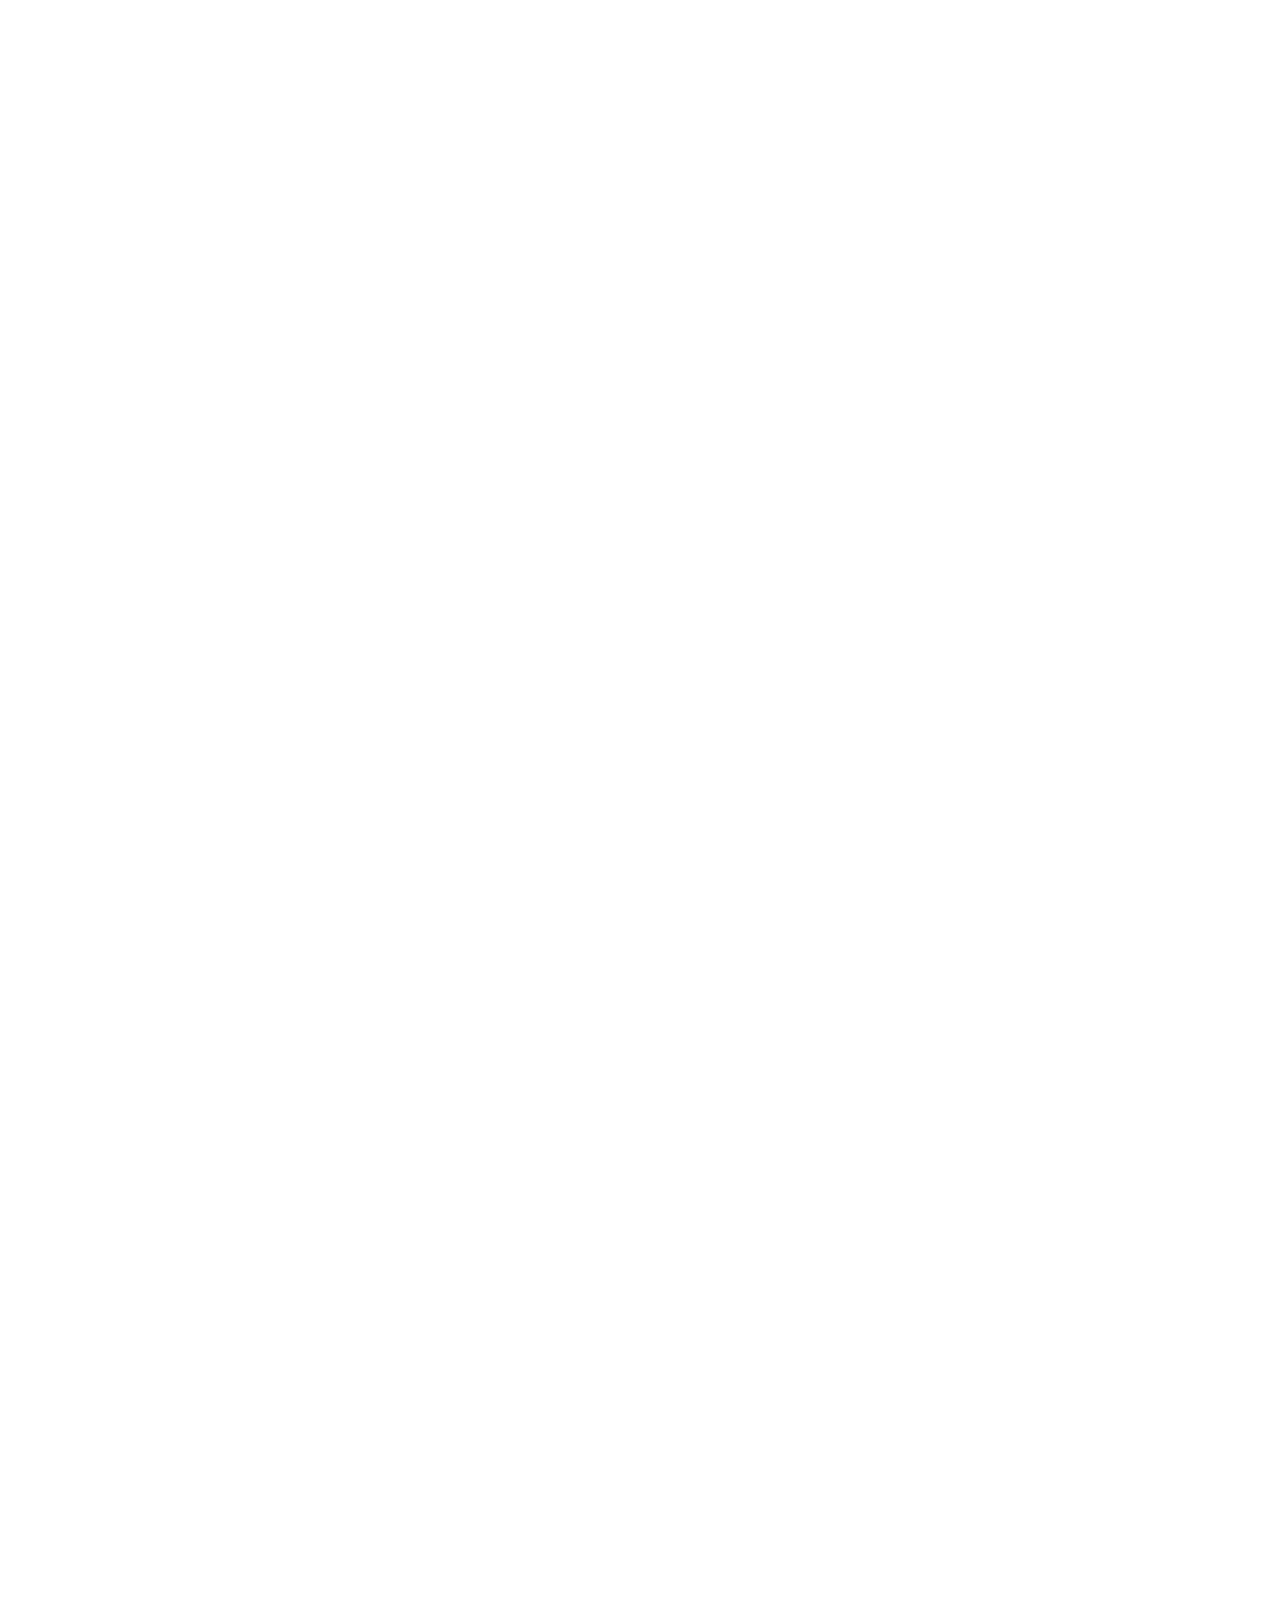
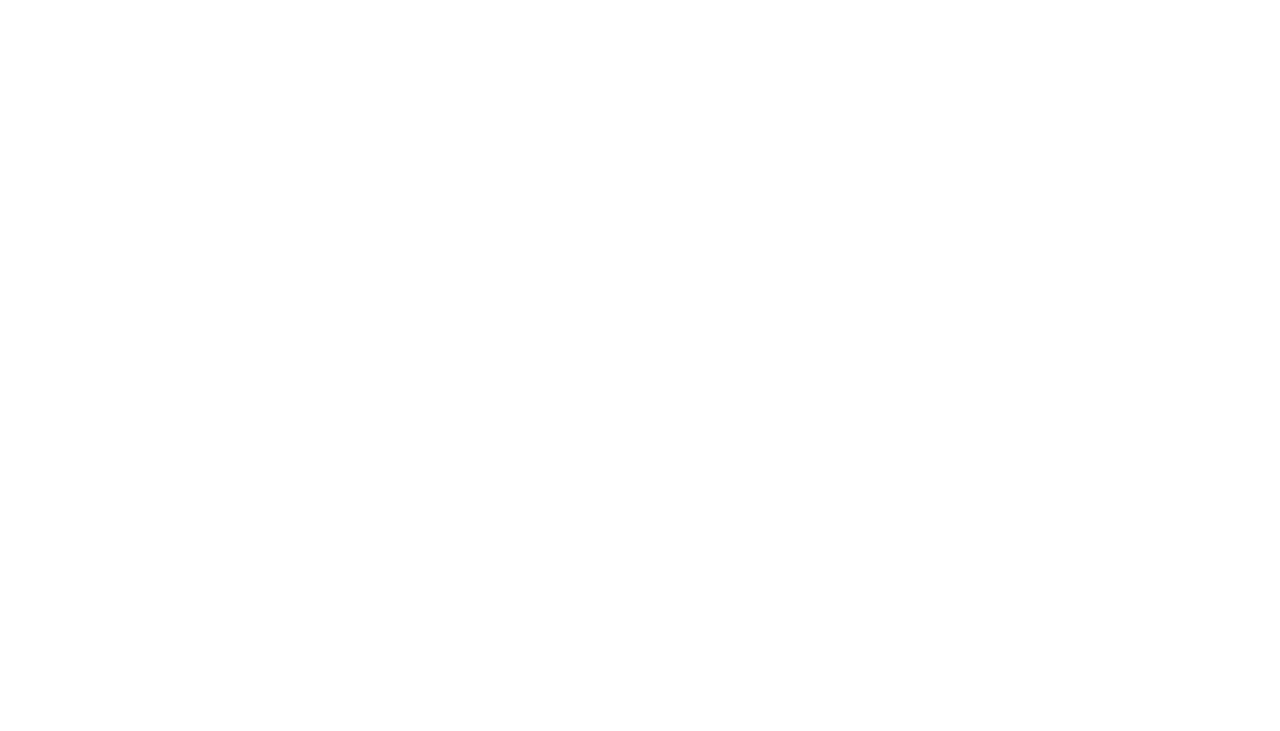
==== commit fb97c8e4: "hero image" ====
--- a/index.html
+++ b/index.html
@@ -130,26 +130,29 @@
     <!-- Carousel Start -->
     <div class="container-fluid p-0 pb-5 wow fadeIn" data-wow-delay="0.1s">
         <div class="owl-carousel header-carousel position-relative">
-            <div class="owl-carousel-item position-relative" data-dot="<img src='img/power.jpg'>">
-
-                <img class="img-fluids" src="img/power.jpg" alt="">
+            <div class="owl-carousel-item position-relative" data-dot="<img src='img/bright5.jpg'>">
+
+                <img class="img-fluids" src="img/bright5.jpg" alt="">
 
                 <div class="owl-carousel-inner">
                     <div class="container">
                         <div class="row justify-content-start">
                             
                             <div class="display-2 col-10 col-lg-8">
-                                <h1 class=" text-primary animated slideInDown">Providing Solutions In Any Way We Can</h1>
-                                <p class="display- fs-5 fw-medium text-white mb-4 pb-3">Welcome to NOLIGA ENGINEERING PLC, your trusted partner in renewable power solutions. We specialize in electromechanical contracting, small-scale wind and hydro turbines, hydrokinetic turbines, and more.</p>
-                                <a href="contact.html" class="btn btn-primary rounded-pill py-3 px-5 animated slideInLeft">Contuct Us</a>
-                            </div>
-                        </div>
-                    </div>
-                </div>
-            </div>
-            <!-- <div class="owl-carousel-item position-relative" data-dot="<img src='img/vertical_wind_terbine.jpg'>">
-
-                <img class="img-fluids" src="img/windBlade3.jpg" alt="">
+                                <h1 class=" text-primary animated slideInDown stroke: red; line-height: 1.5; letter-spacing: 0.5px; text-shadow: 1px 1px 2px rgba(0, 0, 0, 0.5);">Providing Solutions In Any Way We Can</h1>
+                                <p class="display- fs-5 fw-medium text-white mb-4 pb-3" style="stroke: red; line-height: 1.5; letter-spacing: 0.5px; text-shadow: 1px 1px 2px rgba(0, 0, 0, 0.5);  padding: 10px; border-radius: 5px;">
+                                    Welcome to NOLIGA ENGINEERING PLC, your trusted partner in renewable power solutions. We specialize in electromechanical contracting, small-scale wind and hydro turbines, hydrokinetic turbines, and more.
+                                  </p>
+                                  
+                                 <a href="contact.html" class="btn btn-primary rounded-pill py-3 px-5 animated slideInLeft">Contuct Us</a>
+                            </div>
+                        </div>
+                    </div>
+                </div>
+            </div>
+            <div class="owl-carousel-item position-relative" data-dot="<img src='img/bright2.jpg'>">
+
+                <img class="img-fluids" src="img/bright2.jpg" alt="">
 
                 <div class="owl-carousel-inner">
                     <div class="container">
@@ -164,7 +167,7 @@
                         </div>
                     </div>
                 </div>
-            </div> -->
+            </div>
             
             <div class="owl-carousel-item position-relative" data-dot="<img src='img/hydrokineticBlade-1.jpg'>">
                 <img class="img-fluids" src="img/HaydroTurbine.jpg" alt="">
@@ -249,7 +252,7 @@
                     <div class="p-lg-5 pe-lg-0">
                         <h6 class="text-primary">About Us</h6>
                         <h1 class="mb-4">3+ Years Experience In Electromechanical & Renewable Energy Industry</h1>
-                        <p>Noliga Engineering has been established as an Electromechanical Contracting company in Addis Ababa, Ethiopia. Our traditional business model is based on electromechanical contracting, power sector, fabrication of small-scale agricultural machines, and fabrication of machine part markets in Ethiopia. Based on the decision of the company to diversify our vision; we have now developed a hydrokinetic turbine product the first in its kind in Africa to break through the African market.</p>
+                        <p>Noliga Engineering, based in Addis Ababa, Ethiopia, specializes in electromechanical contracting, power sector services, and fabricating small-scale agricultural machines. We're proud to introduce Africa's first hydrokinetic turbine, leading innovation in the market.</p>
                         <p><i class="fa fa-check-circle text-primary me-3"></i>NOLIGA is winner of Best Electromechanical
                             Company of the year 2023
                         </p>
--- a/css/style.css
+++ b/css/style.css
@@ -219,7 +219,7 @@
 }
 
 .display-2{
-background: linear-gradient(rgba(0, 0, 0, 0.2), rgba(0, 0, 0, 0.2)), no-repeat center center;
+background: linear-gradient(rgba(0, 0, 0, 0.5), rgba(0, 0, 0, 0.5)), no-repeat center center;
 
 }
 
